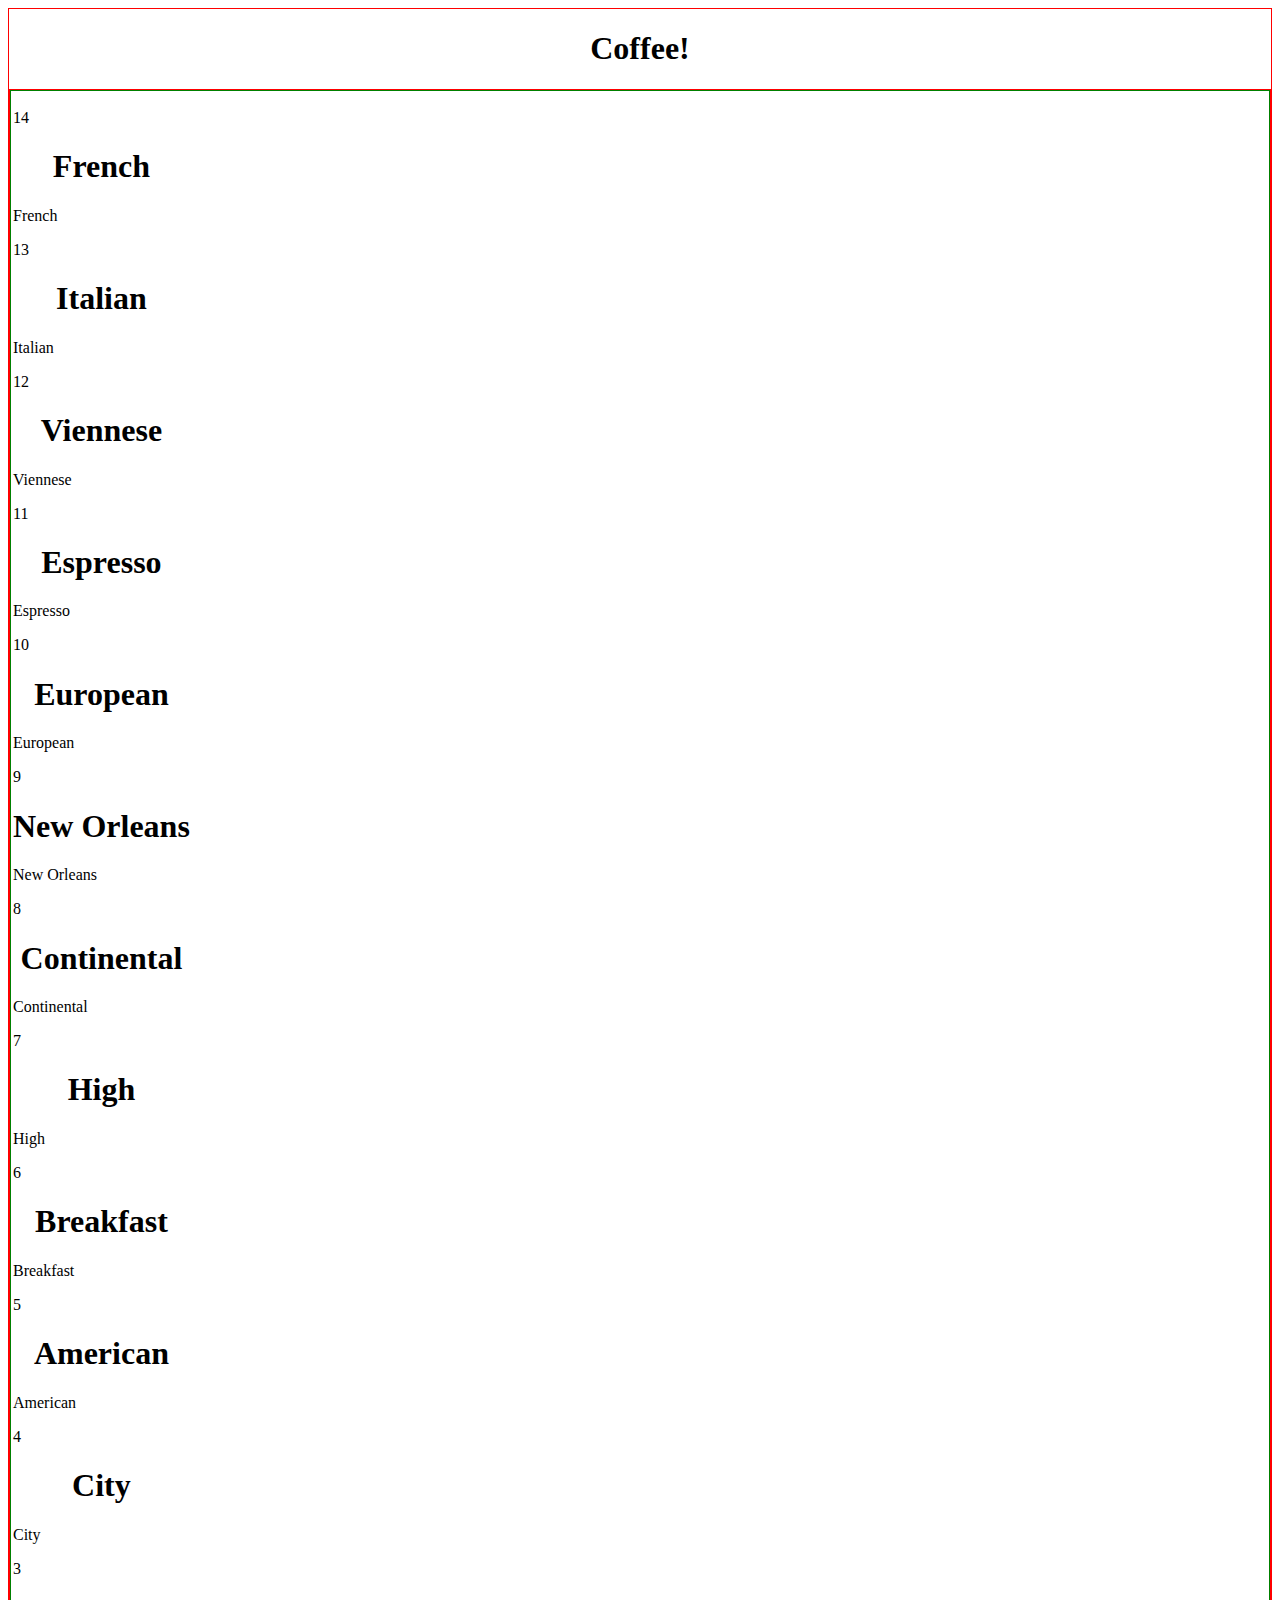
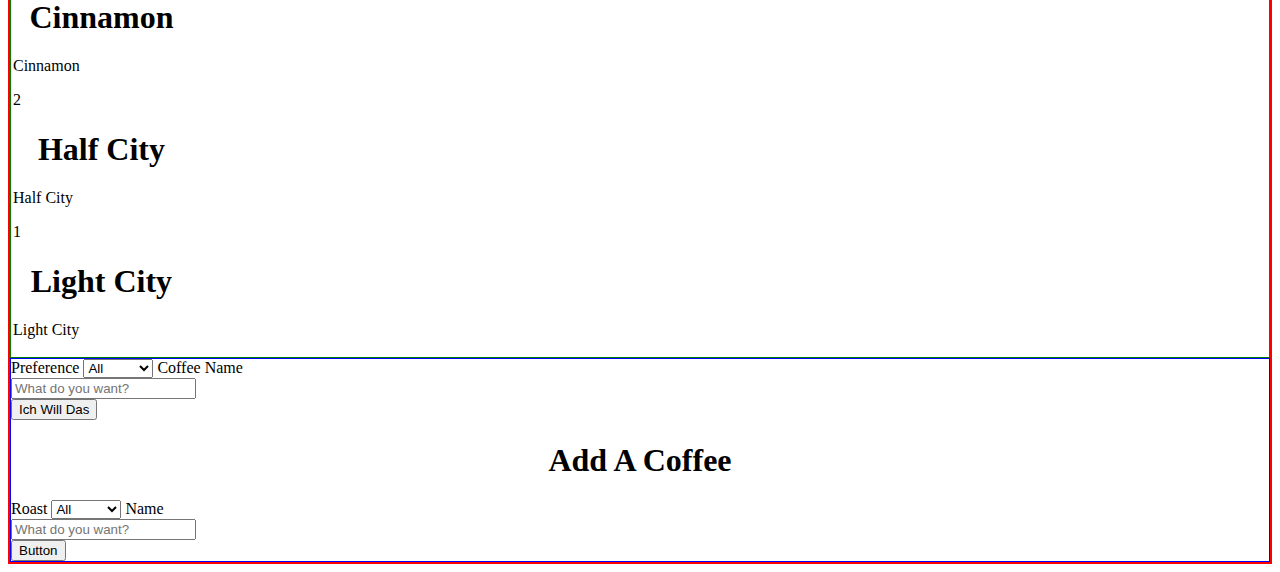
==== index.html @ 946e1666 "completed few sections" ====
<!doctype html>
<html lang="en">
<head>
    <meta charset="UTF-8">
    <meta name="viewport" content="width=device-width, user-scalable=no, initial-scale=1.0, maximum-scale=1.0, minimum-scale=1.0">
    <meta http-equiv="X-UA-Compatible" content="ie=edge">

<!--    BOOTSTRAP FOR CSS-->
    <link rel="stylesheet" href="https://cdn.jsdelivr.net/npm/bootstrap@5.2.3/dist/css/bootstrap.min.css" integrity="sha384-rbsA2VBKQhggwzxH7pPCaAqO46MgnOM80zW1RWuH61DGLwZJEdK2Kadq2F9CUG65" crossorigin="anonymous">

<!--    CSS LINK-->
    <link rel="stylesheet" href="style.css">

    <title>Whatever You Want Coffee!</title>
</head>
<body>
<div class="container">
    <div class="row">
        <div class="col"><h1>Coffee!</h1></div>

        <div class="container">
            <div class="row">
                <div class="col-6 col-left">
                    <table>
                        <tbody id="coffees"></tbody>
                    </table>
                </div>
                <div class="col-6 col-right">
                    <form class="form-inline">
                        <label for="roast-selection" class="my-1 mr-2">Preference</label>
                        <select id="roast-selection" class="form-select form-select-md" aria-label=".form-select-sm example">
                            <option class="all">All</option>
                            <option class="light">Light</option>
                            <option class="medium">Medium</option>
                            <option class="dark">Dark</option>
                        </select>

<!--                        <input id="submit" type="submit" />-->

                        <label class="my-1 mr-2" for="find">Coffee Name</label>
                        <div class="input-group mb-3">
                            <input type="search" class="form-control" placeholder="What do you want?" aria-label="Username" aria-describedby="basic-addon1" id="find">
                        </div>
                        <div class="d-grid gap-2">
                            <button class="btn btn-primary" type="button">Ich Will Das</button>
                        </div>

                    </form>

                    <h1>Add A Coffee</h1>

                    <form class="form-inline">
                        <label class="my-1 mr-2" for="inlineFormCustomSelectPref3">Roast</label>
                        <select class="form-select form-select-md" aria-label=".form-select-sm example" id="inlineFormCustomSelectPref3">
                            <option selected>All</option>
                            <option value="1">Light</option>
                            <option value="2">Medium</option>
                            <option value="3">Dark</option>
                        </select>
                        <label class="my-1 mr-2" for="inlineFormCustomSelectPref4">Name</label>
                        <div class="input-group mb-3">
                            <input type="text" class="form-control" placeholder="What do you want?" aria-label="Username" aria-describedby="basic-addon1" id="inlineFormCustomSelectPref4">
                        </div>
                        <div class="d-grid gap-2">
                            <button class="btn btn-primary" type="button">Button</button>
                        </div>
                    </form>
                </div>
            </div>
        </div>
    </div>
</div>







<script src="main.js"></script>
<script src="https://ajax.googleapis.com/ajax/libs/jquery/1.11.1/jquery.min.js"></script>
<script src="https://cdn.jsdelivr.net/npm/bootstrap@5.2.3/dist/js/bootstrap.min.js" integrity="sha384-cuYeSxntonz0PPNlHhBs68uyIAVpIIOZZ5JqeqvYYIcEL727kskC66kF92t6Xl2V" crossorigin="anonymous"></script>

</body>
</html>
---- style.css ----
*{
    box-sizing: border-box;
}
h1{
    text-align: center;
}
.container{
    border: 1px solid red;
}
table {
    /*align-items: center;*/
    /*border-collapse: collapse;*/
    /*border-radius: 10px;*/
    /*margin: 15px 0;*/
}
body{
    /*background-color: red;*/
}

th, td {
    border: 1px solid black;
    /*width: 20px;*/
    /*height: 20px;*/
    border-radius: 5px;
    padding: 5px 10px;
}
.col-left{
    border: 1px solid green;
}
.col-right{
    border: 1px solid blue;
}

/*table {*/
/*      border-collapse: separate !important;*/
/*      border-spacing: 0;*/
/*      width: 600px;*/
/*      margin: 30px;*/
/*  }*/
/*.coffee {*/
/*    border: solid #ccc 1px;*/
/*    -moz-border-radius: 6px;*/
/*    -webkit-border-radius: 6px;*/
/*    border-radius: 6px;*/
/*    -webkit-box-shadow: 0 1px 1px #ccc;*/
/*    -moz-box-shadow: 0 1px 1px #ccc;*/
/*    box-shadow: 0 1px 1px #ccc;*/
/*}*/
/*.coffee tr:hover {*/
/*    background: #ECECEC;*/
/*    -webkit-transition: all 0.1s ease-in-out;*/
/*    -moz-transition: all 0.1s ease-in-out;*/
/*    transition: all 0.1s ease-in-out;*/
/*}*/
/*.coffee td, .bordered th {*/
/*    border-left: 1px solid #ccc;*/
/*    border-top: 1px solid #ccc;*/
/*    padding: 10px;*/
/*    text-align: left;*/
/*}*/
/*.coffee th {*/
/*    background-color: #ECECEC;*/
/*    background-image: -webkit-gradient(linear, left top, left bottom, from(#F8F8F8), to(#ECECEC));*/
/*    background-image: -webkit-linear-gradient(top, #F8F8F8, #ECECEC);*/
/*    background-image: -moz-linear-gradient(top, #F8F8F8, #ECECEC);*/
/*    background-image: linear-gradient(top, #F8F8F8, #ECECEC);*/
/*    -webkit-box-shadow: 0 1px 0 rgba(255,255,255,.8) inset;*/
/*    -moz-box-shadow:0 1px 0 rgba(255,255,255,.8) inset;*/
/*    box-shadow: 0 1px 0 rgba(255,255,255,.8) inset;*/
/*    border-top: none;*/
/*    text-shadow: 0 1px 0 rgba(255,255,255,.5);*/
/*}*/
/*.coffee td:first-child, .bordered th:first-child {*/
/*    border-left: none;*/
/*}*/
/*.coffee th:first-child {*/
/*    -moz-border-radius: 6px 0 0 0;*/
/*    -webkit-border-radius: 6px 0 0 0;*/
/*    border-radius: 6px 0 0 0;*/
/*}*/
/*.coffee th:last-child {*/
/*    -moz-border-radius: 0 6px 0 0;*/
/*    -webkit-border-radius: 0 6px 0 0;*/
/*    border-radius: 0 6px 0 0;*/
/*}*/
/*.coffee th:only-child{*/
/*    -moz-border-radius: 6px 6px 0 0;*/
/*    -webkit-border-radius: 6px 6px 0 0;*/
/*    border-radius: 6px 6px 0 0;*/
/*}*/
/*.coffee tr:last-child td:first-child {*/
/*    -moz-border-radius: 0 0 0 6px;*/
/*    -webkit-border-radius: 0 0 0 6px;*/
/*    border-radius: 0 0 0 6px;*/
/*}*/
/*.coffee tr:last-child td:last-child {*/
/*    -moz-border-radius: 0 0 6px 0;*/
/*    -webkit-border-radius: 0 0 6px 0;*/
/*    border-radius: 0 0 6px 0;*/
/*}*/
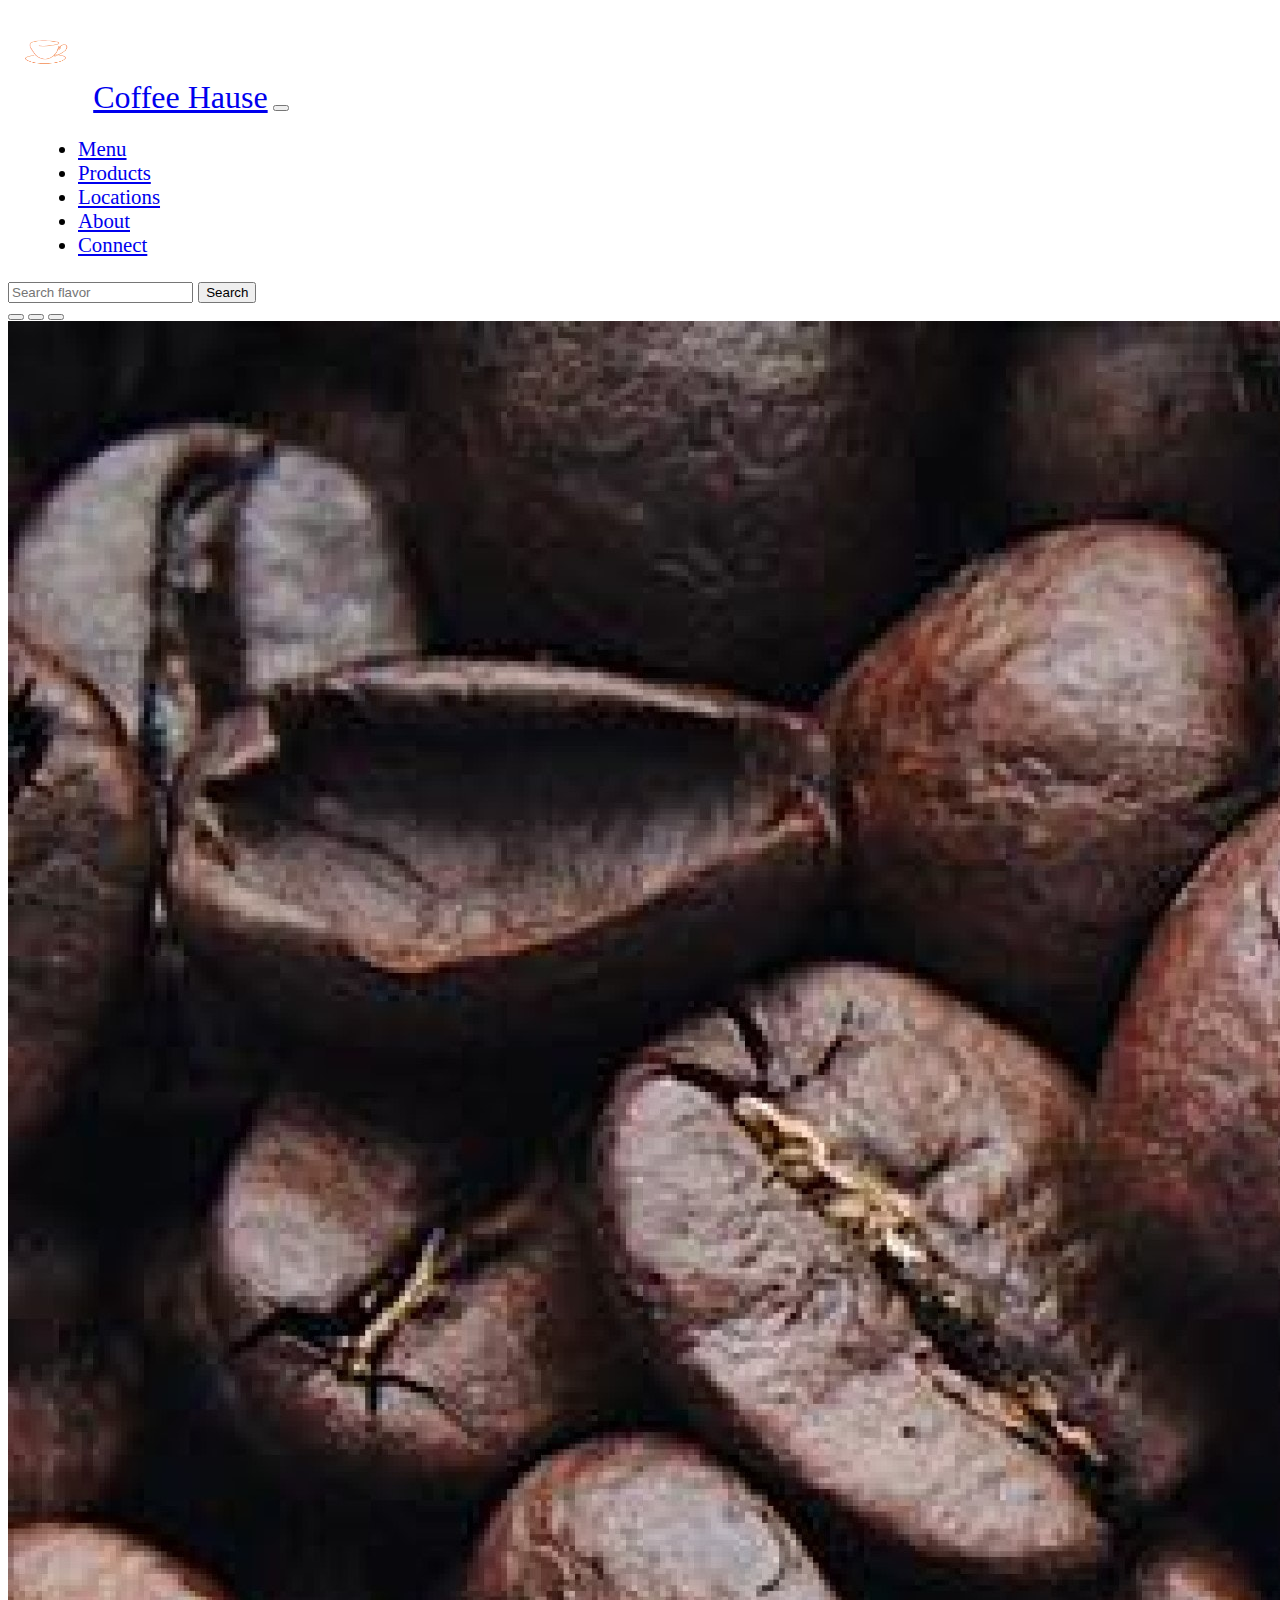
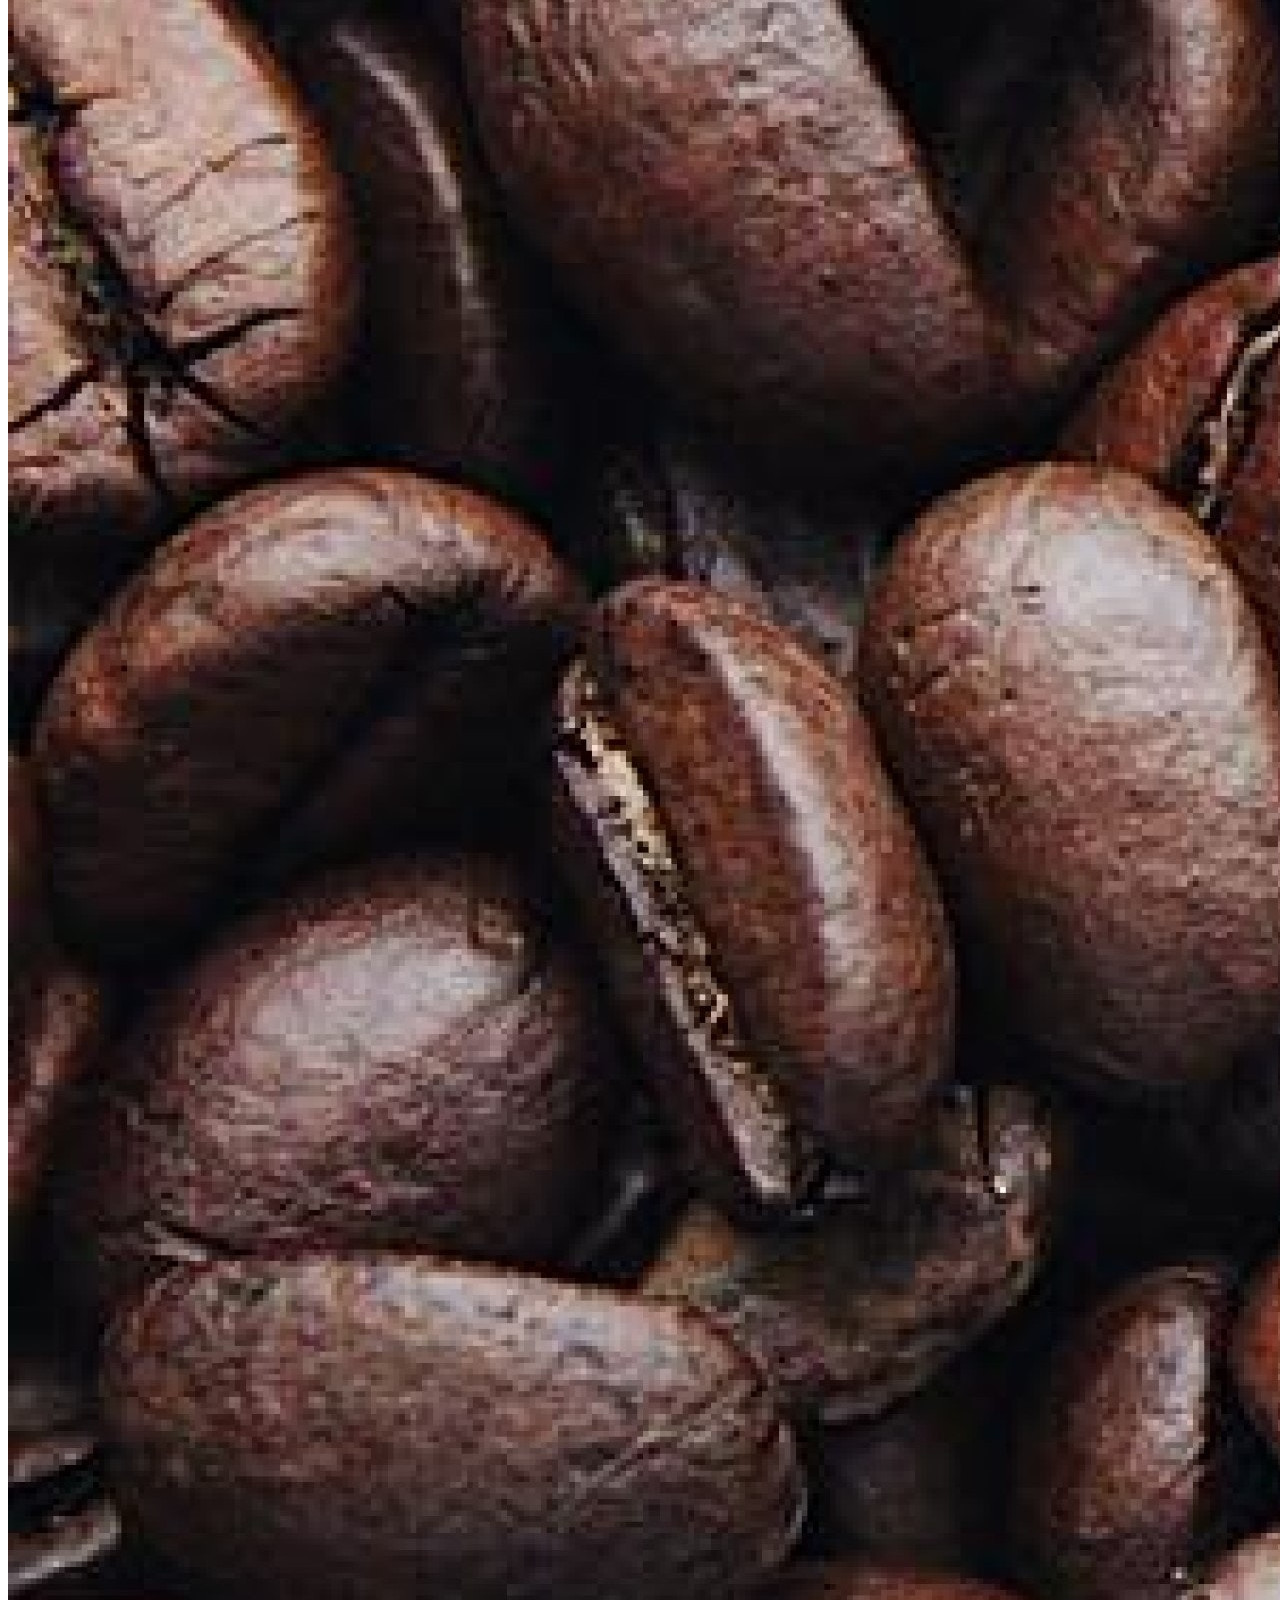
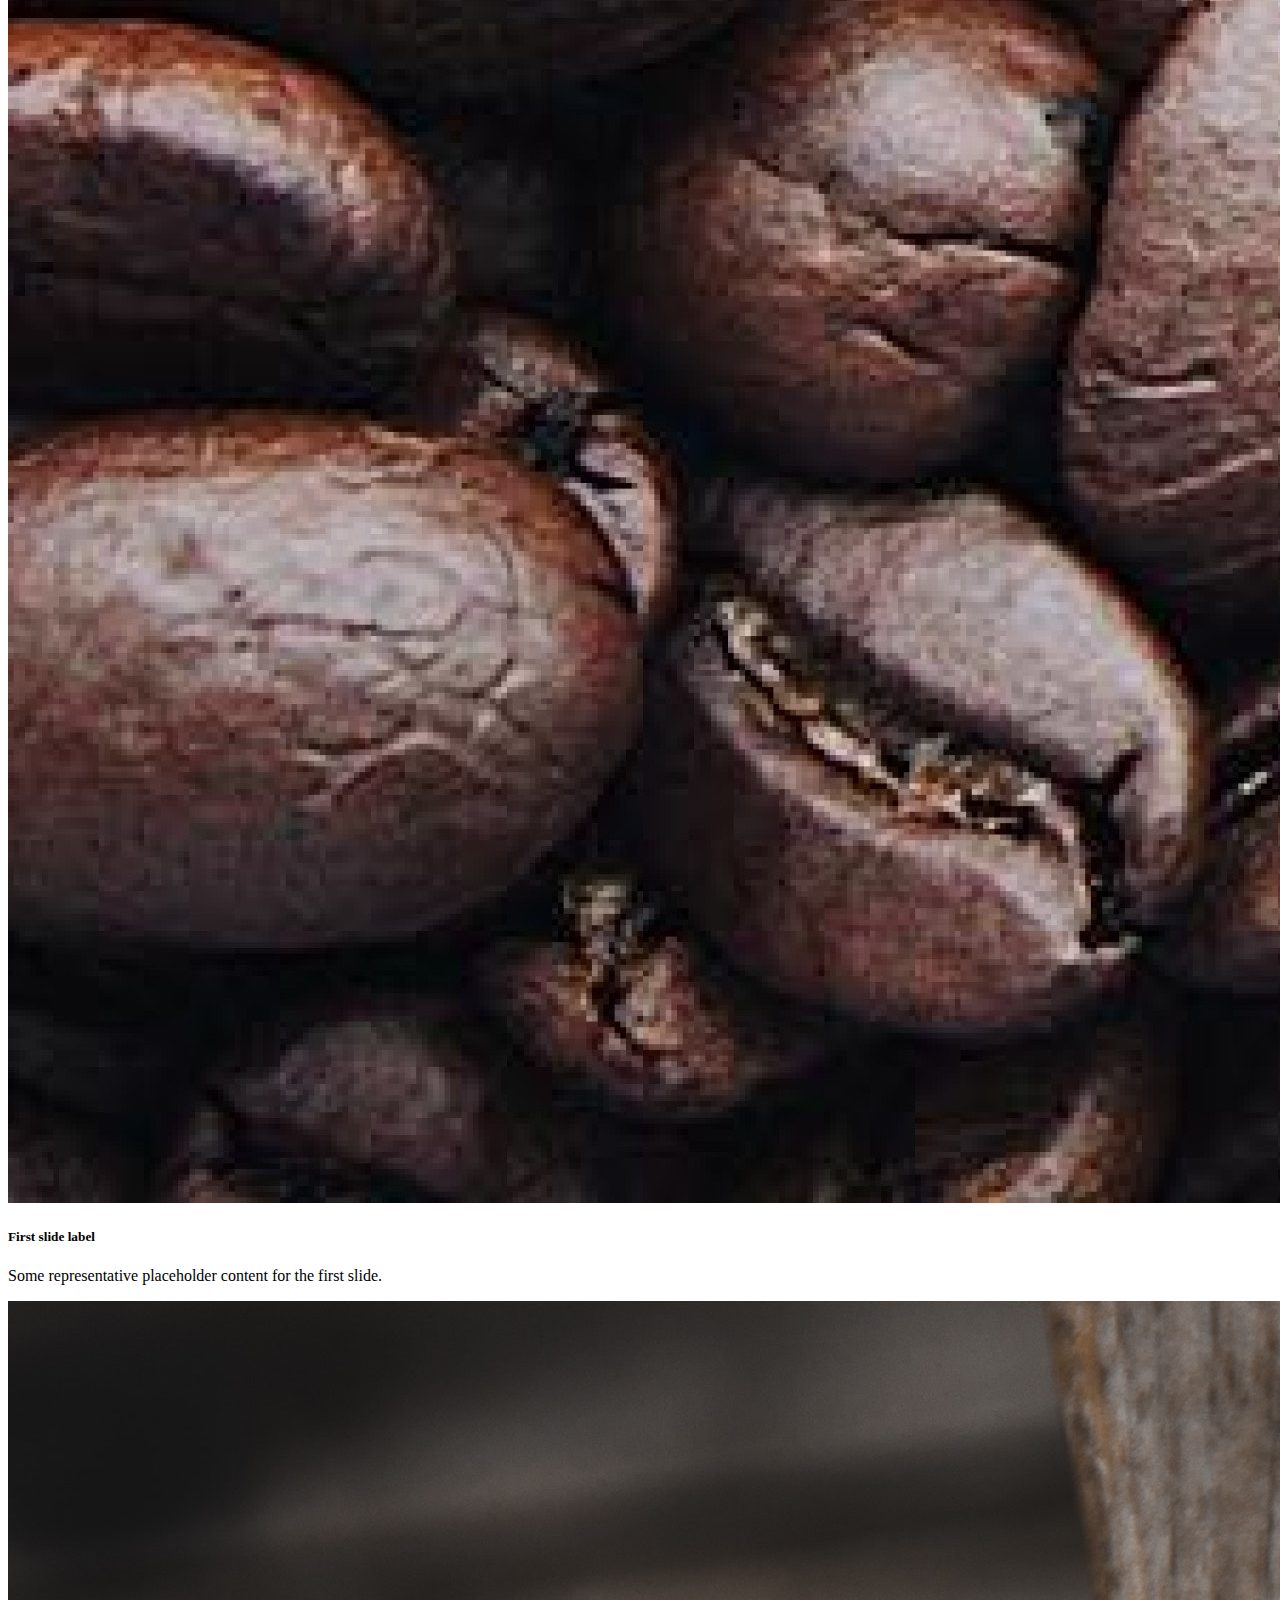
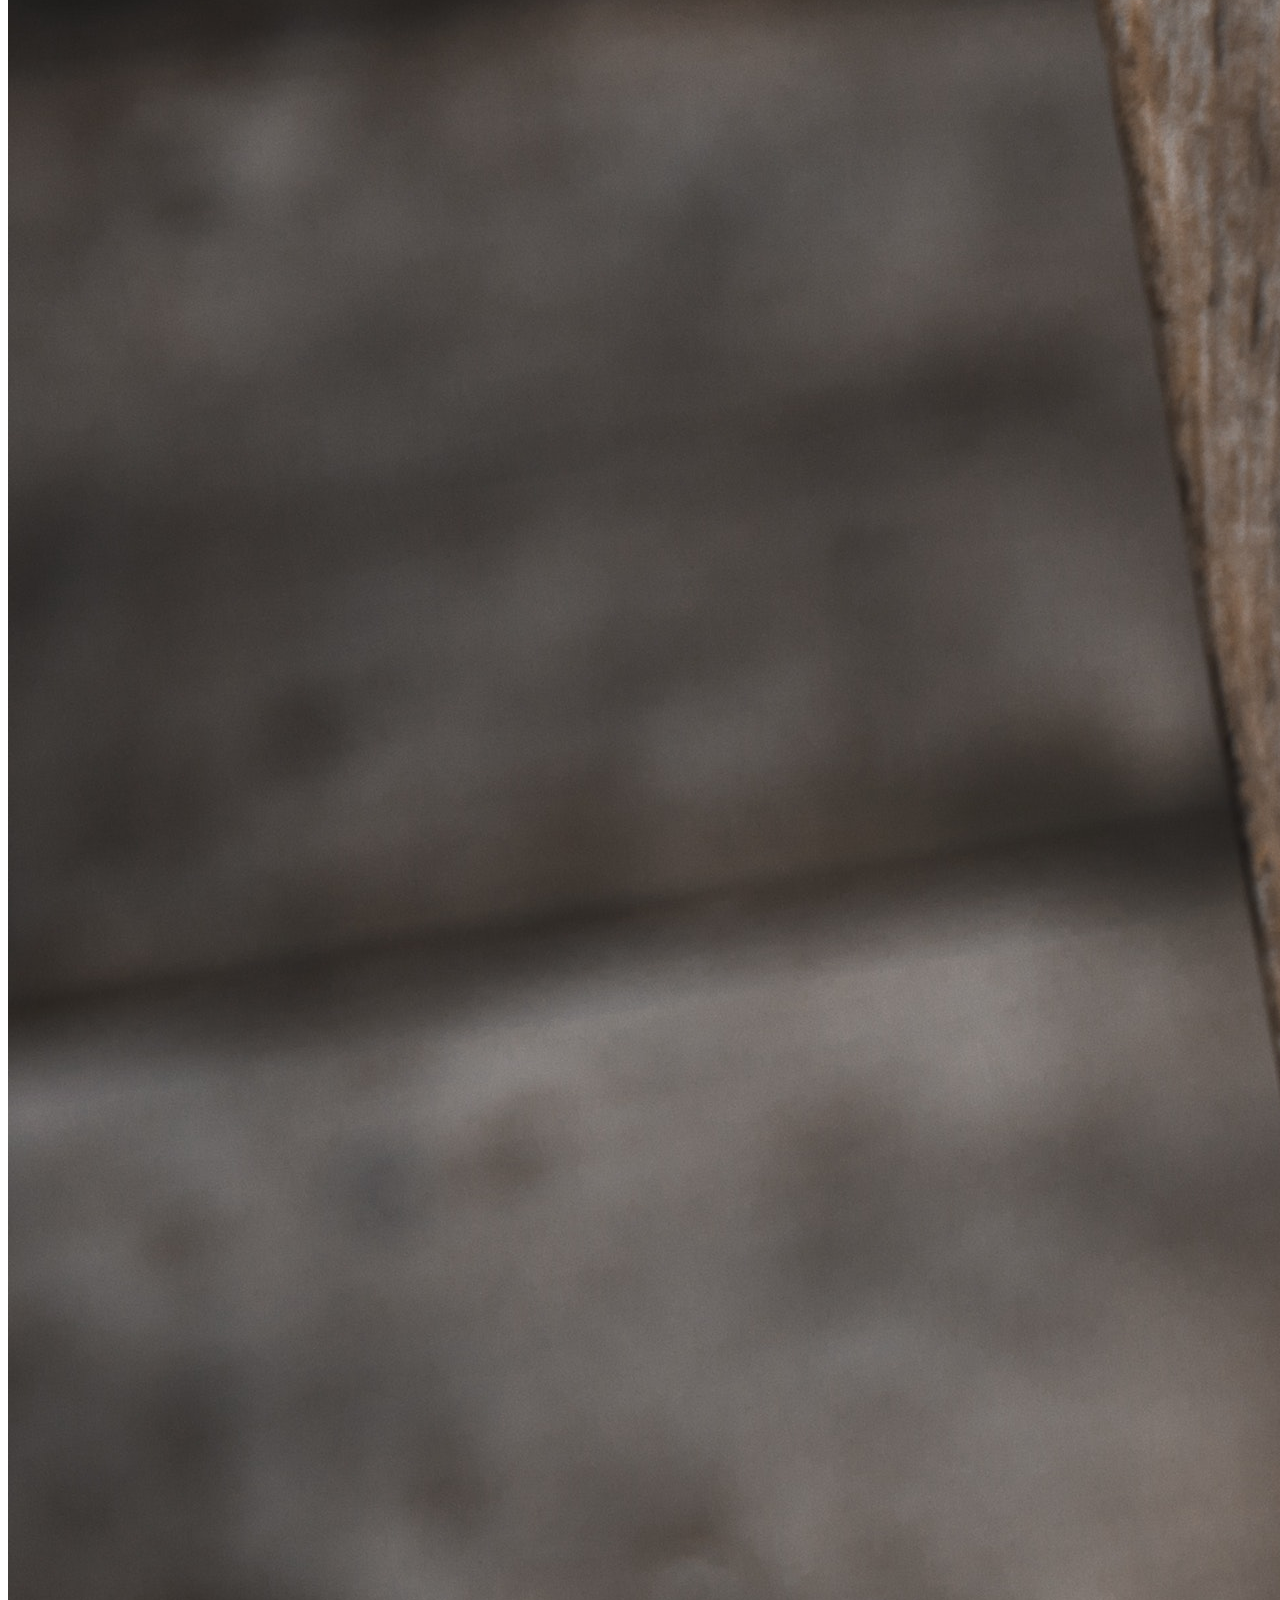
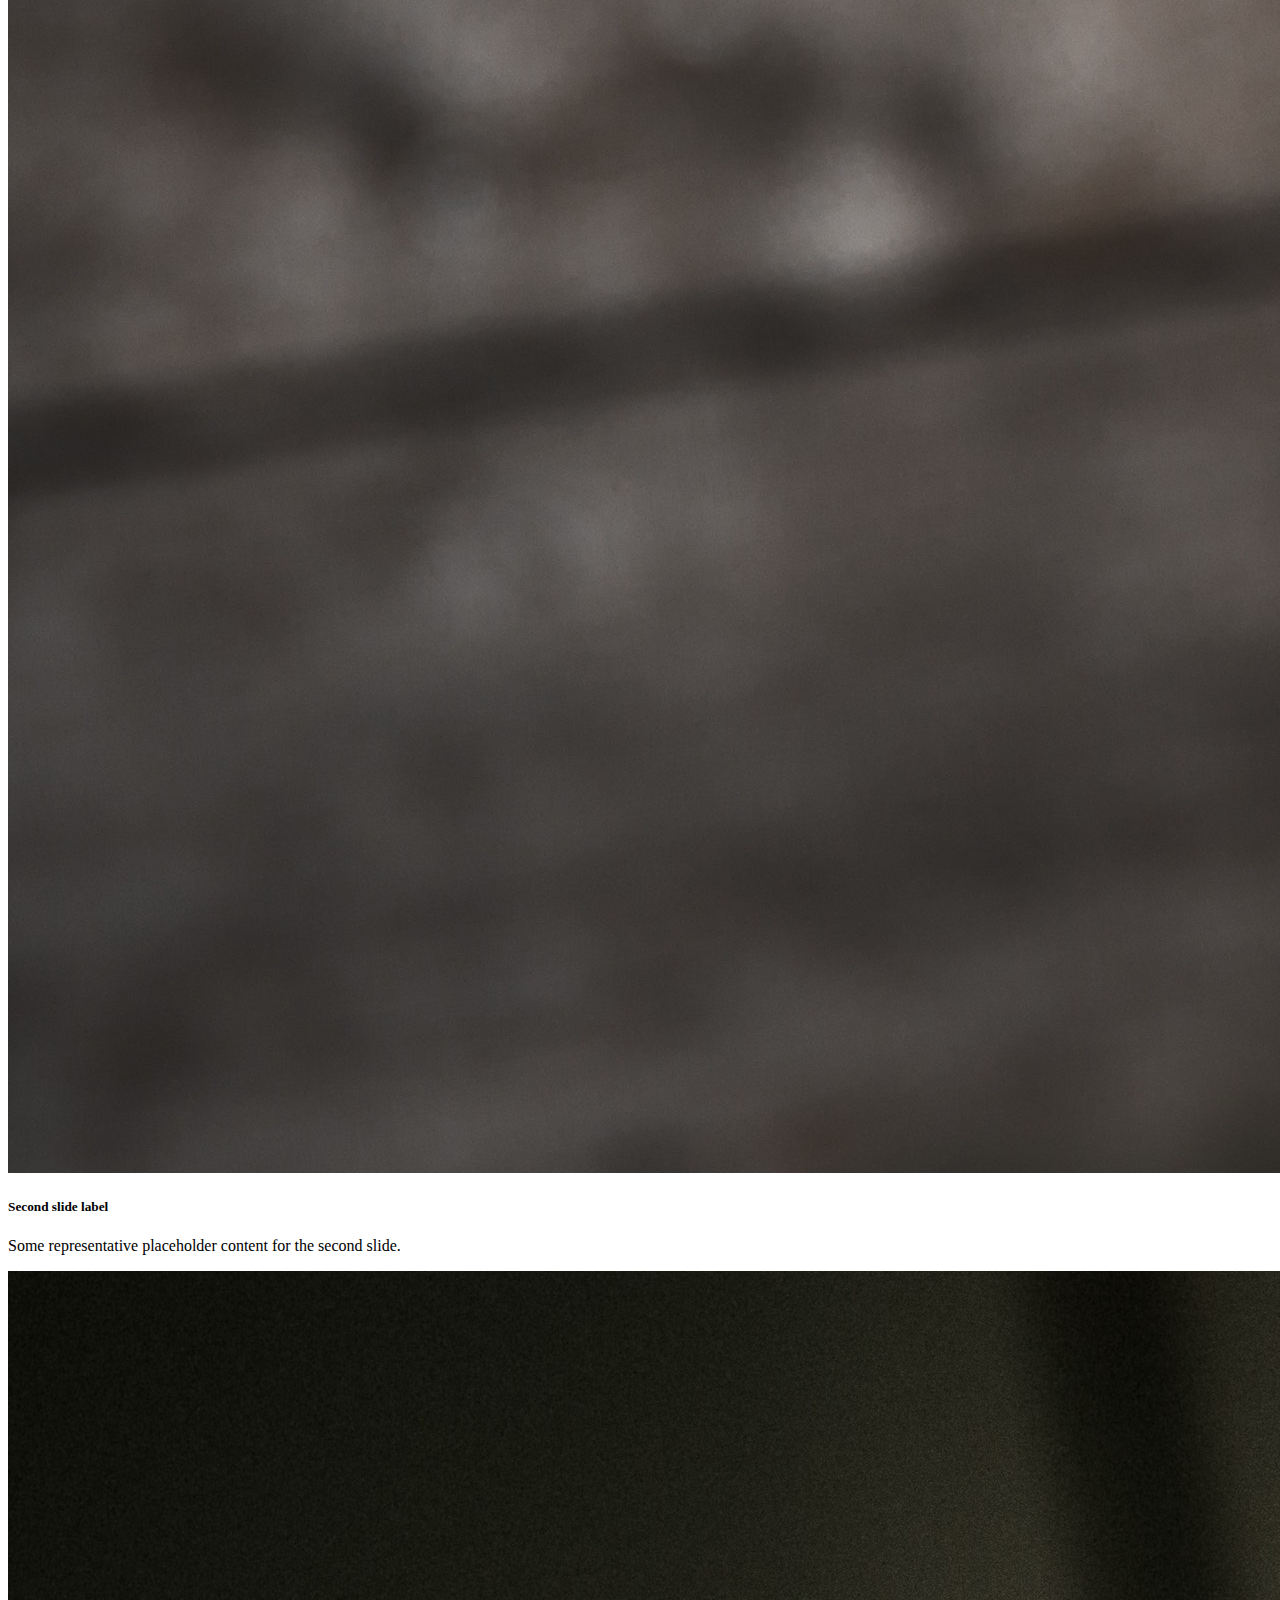
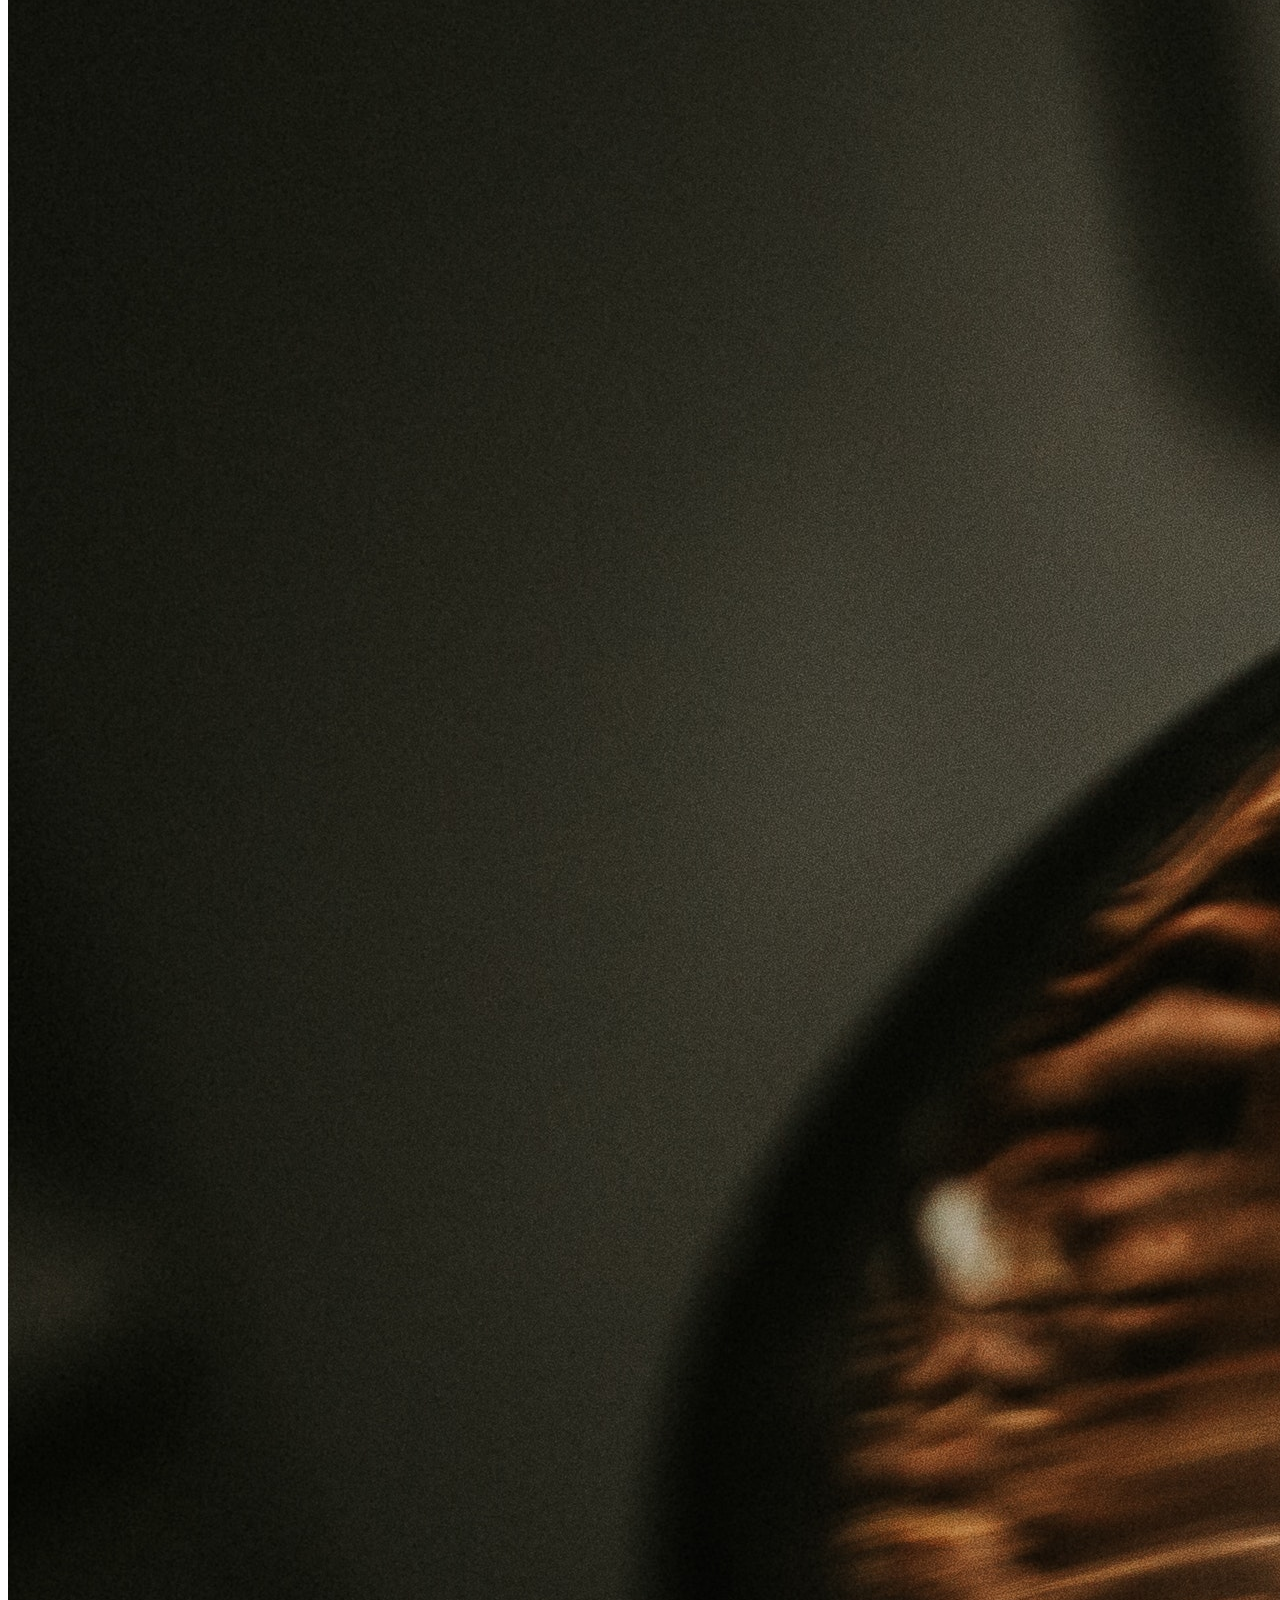
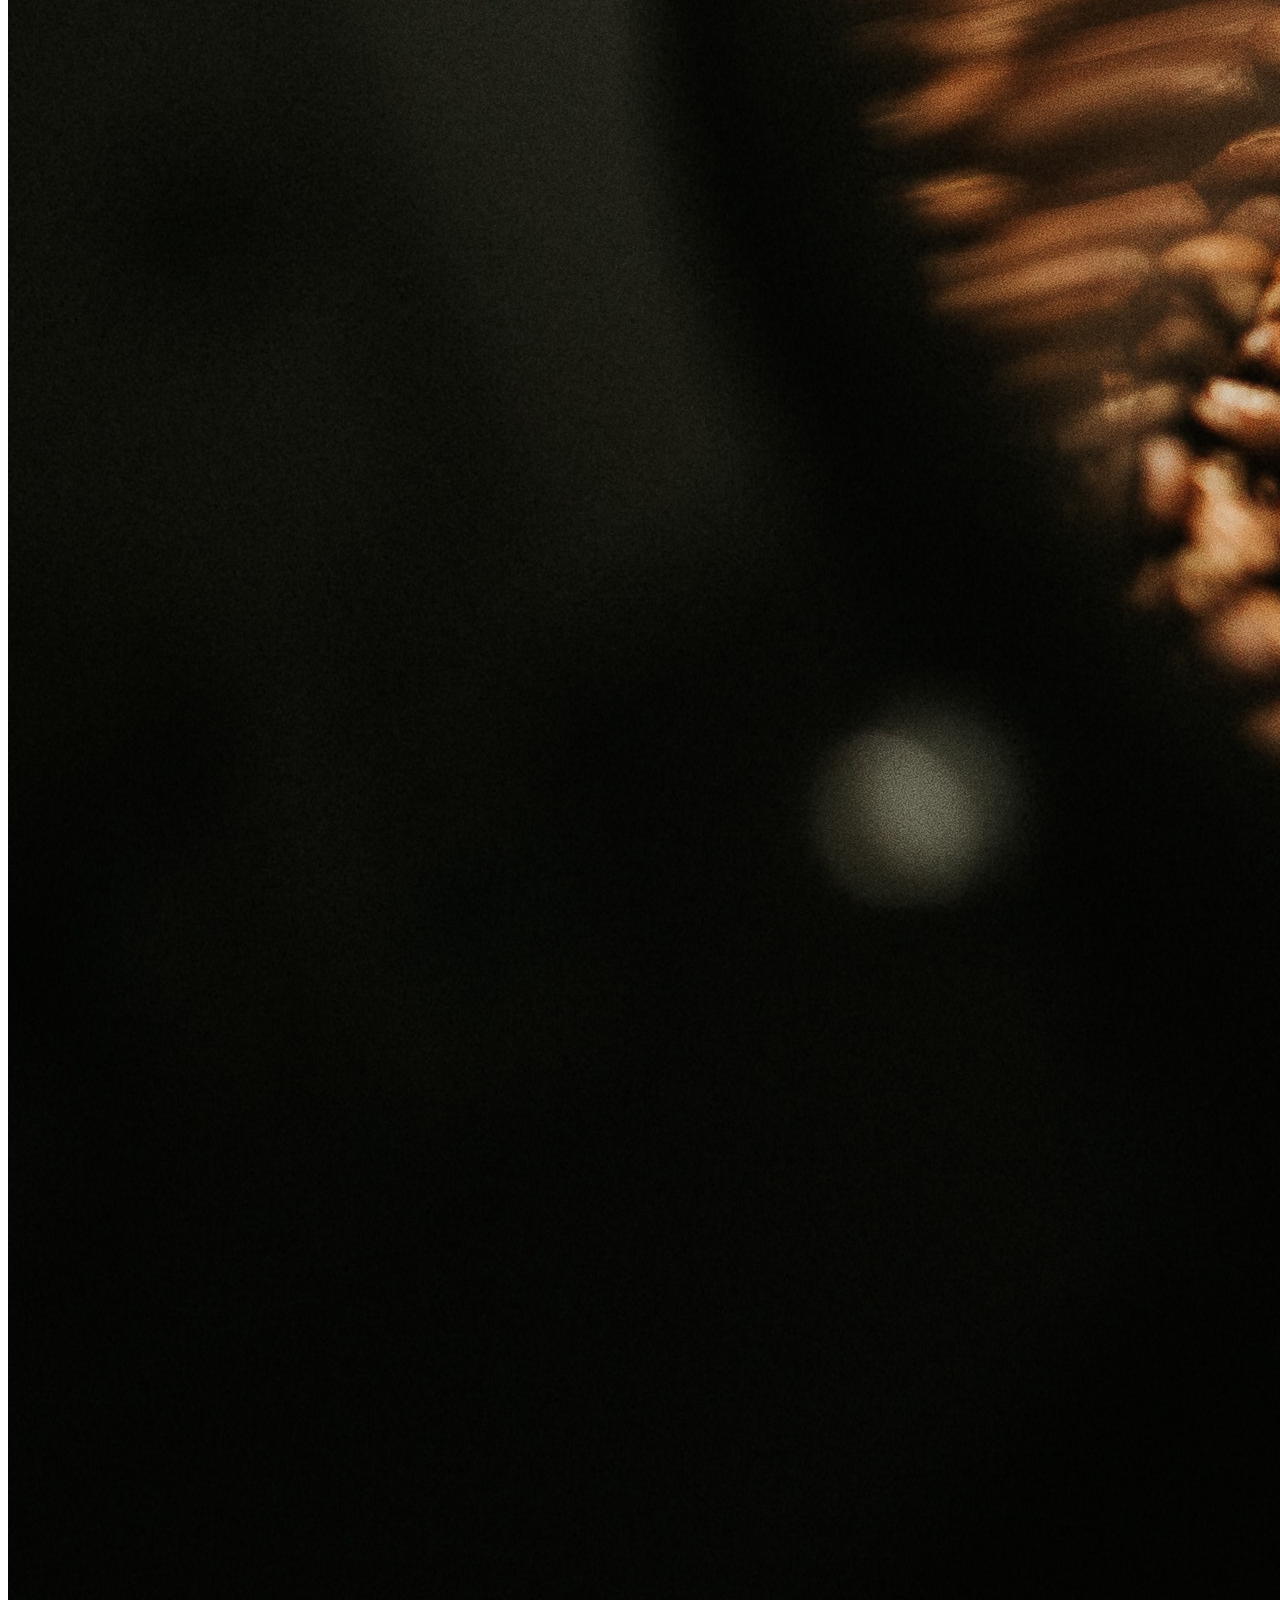
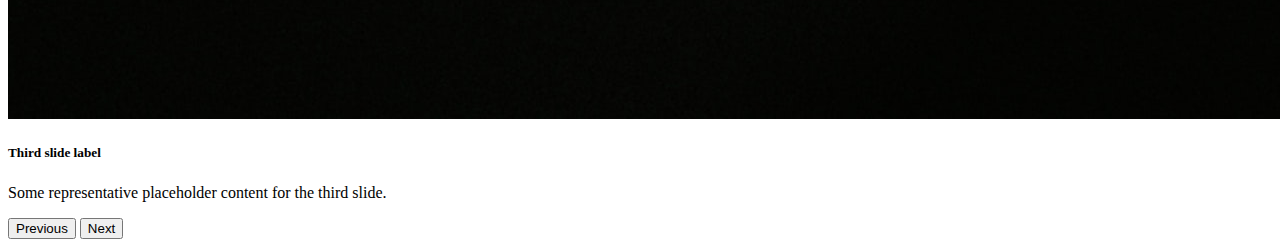
==== commit fe6be29f: "add new features" ====
--- a/index.html
+++ b/index.html
@@ -11,70 +11,138 @@
 <!--    CSS LINK-->
     <link rel="stylesheet" href="style.css">
 
-    <title>Whatever You Want Coffee!</title>
+    <title>Coffee Hause</title>
 </head>
 <body>
-<div class="container">
-    <div class="row">
-        <div class="col"><h1>Coffee!</h1></div>
-
-        <div class="container">
-            <div class="row">
-                <div class="col-6 col-left">
-                    <table>
-                        <tbody id="coffees"></tbody>
-                    </table>
-                </div>
-                <div class="col-6 col-right">
-                    <form class="form-inline">
-                        <label for="roast-selection" class="my-1 mr-2">Preference</label>
-                        <select id="roast-selection" class="form-select form-select-md" aria-label=".form-select-sm example">
-                            <option class="all">All</option>
-                            <option class="light">Light</option>
-                            <option class="medium">Medium</option>
-                            <option class="dark">Dark</option>
-                        </select>
-
-<!--                        <input id="submit" type="submit" />-->
-
-                        <label class="my-1 mr-2" for="find">Coffee Name</label>
-                        <div class="input-group mb-3">
-                            <input type="search" class="form-control" placeholder="What do you want?" aria-label="Username" aria-describedby="basic-addon1" id="find">
-                        </div>
-                        <div class="d-grid gap-2">
-                            <button class="btn btn-primary" type="button">Ich Will Das</button>
-                        </div>
-
-                    </form>
-
-                    <h1>Add A Coffee</h1>
-
-                    <form class="form-inline">
-                        <label class="my-1 mr-2" for="inlineFormCustomSelectPref3">Roast</label>
-                        <select class="form-select form-select-md" aria-label=".form-select-sm example" id="inlineFormCustomSelectPref3">
-                            <option selected>All</option>
-                            <option value="1">Light</option>
-                            <option value="2">Medium</option>
-                            <option value="3">Dark</option>
-                        </select>
-                        <label class="my-1 mr-2" for="inlineFormCustomSelectPref4">Name</label>
-                        <div class="input-group mb-3">
-                            <input type="text" class="form-control" placeholder="What do you want?" aria-label="Username" aria-describedby="basic-addon1" id="inlineFormCustomSelectPref4">
-                        </div>
-                        <div class="d-grid gap-2">
-                            <button class="btn btn-primary" type="button">Button</button>
-                        </div>
-                    </form>
-                </div>
+<header>
+    <nav class="navbar navbar-dark bg-black navbar-expand-lg bg-body-tertiary">
+        <div class="container-fluid"><img class="gif" src="image-4.gif" alt="">
+            <a class="navbar-brand" href="#">Coffee Hause</a>
+            <button class="navbar-toggler" type="button" data-bs-toggle="collapse" data-bs-target="#navbarSupportedContent" aria-controls="navbarSupportedContent" aria-expanded="false" aria-label="Toggle navigation">
+                <span class="navbar-toggler-icon"></span>
+            </button>
+            <div class="collapse navbar-collapse" id="navbarSupportedContent">
+                <ul class="navbar-nav me-auto mb-2 mb-lg-0">
+                    <li class="nav-item">
+                        <a class="nav-link active" aria-current="page" href="#">Menu</a>
+                    </li>
+                    <li class="nav-item">
+                        <a class="nav-link" href="#">Products</a>
+                    </li>
+                    <li class="nav-item">
+                        <a class="nav-link" href="#">Locations</a>
+                    </li>
+                    <li class="nav-item">
+                        <a class="nav-link" href="#">About</a>
+                    </li>
+                    <li class="nav-item">
+                        <a class="nav-link" href="#">Connect</a>
+                    </li>
+                </ul>
+                <form class="d-flex" role="search">
+                    <input class="form-control me-2" type="search" placeholder="Search flavor" aria-label="Search">
+                    <button class="btn btn-outline-light" type="submit">Search</button>
+                </form>
+            </div>
+        </div>
+    </nav>
+</header>
+<div id="carouselExampleCaptions" class="carousel slide">
+    <div class="carousel-indicators">
+        <button type="button" data-bs-target="#carouselExampleCaptions" data-bs-slide-to="0" class="active" aria-current="true" aria-label="Slide 1"></button>
+        <button type="button" data-bs-target="#carouselExampleCaptions" data-bs-slide-to="1" aria-label="Slide 2"></button>
+        <button type="button" data-bs-target="#carouselExampleCaptions" data-bs-slide-to="2" aria-label="Slide 3"></button>
+    </div>
+    <div class="carousel-inner">
+        <div class="carousel-item active">
+            <img src="image-1.jpeg" class="d-block w-100" alt="...">
+            <div class="carousel-caption d-none d-md-block">
+                <h5>First slide label</h5>
+                <p>Some representative placeholder content for the first slide.</p>
+            </div>
+        </div>
+        <div class="carousel-item">
+            <img src="image-2.jpeg" class="d-block w-100" alt="...">
+            <div class="carousel-caption d-none d-md-block">
+                <h5>Second slide label</h5>
+                <p>Some representative placeholder content for the second slide.</p>
+            </div>
+        </div>
+        <div class="carousel-item">
+            <img src="image-3.jpeg" class="d-block w-100" alt="...">
+            <div class="carousel-caption d-none d-md-block">
+                <h5>Third slide label</h5>
+                <p>Some representative placeholder content for the third slide.</p>
             </div>
         </div>
     </div>
+    <button class="carousel-control-prev" type="button" data-bs-target="#carouselExampleCaptions" data-bs-slide="prev">
+        <span class="carousel-control-prev-icon" aria-hidden="true"></span>
+        <span class="visually-hidden">Previous</span>
+    </button>
+    <button class="carousel-control-next" type="button" data-bs-target="#carouselExampleCaptions" data-bs-slide="next">
+        <span class="carousel-control-next-icon" aria-hidden="true"></span>
+        <span class="visually-hidden">Next</span>
+    </button>
 </div>
+<!--<main>-->
+<!--    <div class="container">-->
+<!--        <div class="row">-->
+<!--            <div class="col"><h1>Coffee!</h1></div>-->
 
+<!--            <div class="container-fluid">-->
+<!--                <div class="row">-->
+<!--                    <div class="col-6 col-left">-->
+<!--                        <table>-->
+<!--                            <tbody id="coffees"></tbody>-->
+<!--                        </table>-->
+<!--                    </div>-->
+<!--                    <div class="col-6 col-right">-->
+<!--                        <form class="form-inline">-->
+<!--                            <label for="roast-selection" class="my-1 mr-2">Preference</label>-->
+<!--                            <select id="roast-selection" class="form-select form-select-md" aria-label=".form-select-sm example">-->
+<!--                                <option class="all">All</option>-->
+<!--                                <option class="light">Light</option>-->
+<!--                                <option class="medium">Medium</option>-->
+<!--                                <option class="dark">Dark</option>-->
+<!--                            </select>-->
 
+<!--                            &lt;!&ndash;                        <input id="submit" type="submit" />&ndash;&gt;-->
 
+<!--                            <label class="my-1 mr-2" for="find">Coffee Name</label>-->
+<!--                            <div class="input-group mb-3">-->
+<!--                                <input type="search" class="form-control" placeholder="What do you want?" aria-label="Username" aria-describedby="basic-addon1" id="find">-->
+<!--                            </div>-->
+<!--                            <div class="d-grid gap-2">-->
+<!--                                <button class="btn btn-primary" type="button">Ich Will Das</button>-->
+<!--                            </div>-->
 
+<!--                        </form>-->
 
+<!--                        <h1>Add A Coffee</h1>-->
+
+<!--                        <form class="form-inline">-->
+<!--                            <label class="my-1 mr-2" for="inlineFormCustomSelectPref3">Roast</label>-->
+<!--                            <select class="form-select form-select-md" aria-label=".form-select-sm example" id="inlineFormCustomSelectPref3">-->
+<!--                                <option selected>All</option>-->
+<!--                                <option value="1">Light</option>-->
+<!--                                <option value="2">Medium</option>-->
+<!--                                <option value="3">Dark</option>-->
+<!--                            </select>-->
+<!--                            <label class="my-1 mr-2" for="inlineFormCustomSelectPref4">Name</label>-->
+<!--                            <div class="input-group mb-3">-->
+<!--                                <input type="text" class="form-control" placeholder="What do you want?" aria-label="Username" aria-describedby="basic-addon1" id="inlineFormCustomSelectPref4">-->
+<!--                            </div>-->
+<!--                            <div class="d-grid gap-2">-->
+<!--                                <button class="btn btn-primary" type="button">Button</button>-->
+<!--                            </div>-->
+<!--                        </form>-->
+<!--                    </div>-->
+<!--                </div>-->
+<!--            </div>-->
+<!--        </div>-->
+<!--    </div>-->
+<!--</main>-->
 
 
 <script src="main.js"></script>
--- a/style.css
+++ b/style.css
@@ -1,100 +1,122 @@
-*{
-    box-sizing: border-box;
+.gif{
+    width: 80px;
+    height: 60px;
+    margin-bottom: 40px;
 }
-h1{
-    text-align: center;
+.navbar{
+    font-family: "Corsiva Hebrew";
+    font-size: 1.3rem;
 }
-.container{
-    border: 1px solid red;
+.navbar-brand{
+    font-size: 2rem;
 }
-table {
-    /*align-items: center;*/
-    /*border-collapse: collapse;*/
-    /*border-radius: 10px;*/
-    /*margin: 15px 0;*/
+.nav-item{
+    margin-left: 30px;
 }
-body{
-    /*background-color: red;*/
-}
+/**{*/
+/*    box-sizing: border-box;*/
+/*}*/
+/*h1{*/
+/*    !*text-align: left;*!*/
+/*}*/
+/*p{*/
+/*    !*text-align: left;*!*/
+/*}*/
+/*.container{*/
+/*    border: 1px solid red;*/
+/*}*/
+/*table {*/
+/*    !*align-items: center;*!*/
+/*    !*border-collapse: collapse;*!*/
+/*    !*border-radius: 10px;*!*/
+/*    !*margin: 15px 0;*!*/
+/*    !*border-collapse: separate !important;*!*/
+/*    !*border-spacing: 0;*!*/
+/*    !*width: 200px;*!*/
+/*    !*height: 200px;*!*/
+/*    margin: 30px;*/
+/*    !*border: 1px solid red;*!*/
+/*}*/
+/*.coffee{*/
+/*    border: 1px solid red;*/
+/*    border-radius: 10px;*/
+/*    width: 200px;*/
+/*    height: 100px;*/
+/*    margin-bottom: 20px;*/
+/*}*/
+/*th, td {*/
+/*    border: 1px solid orange;*/
+/*    width: 200px;*/
+/*    height: 200px;*/
+/*    !*border-radius: 5px;*!*/
+/*    !*padding: 5px 10px;*!*/
+/*    padding: 100px;*/
+/*}*/
+/*.col-left{*/
+/*    border: 1px solid green;*/
+/*}*/
+/*.col-right{*/
+/*    border: 1px solid blue;*/
+/*}*/
 
-th, td {
-    border: 1px solid black;
-    /*width: 20px;*/
-    /*height: 20px;*/
-    border-radius: 5px;
-    padding: 5px 10px;
-}
-.col-left{
-    border: 1px solid green;
-}
-.col-right{
-    border: 1px solid blue;
-}
-
-/*table {*/
-/*      border-collapse: separate !important;*/
-/*      border-spacing: 0;*/
-/*      width: 600px;*/
-/*      margin: 30px;*/
-/*  }*/
-/*.coffee {*/
-/*    border: solid #ccc 1px;*/
-/*    -moz-border-radius: 6px;*/
-/*    -webkit-border-radius: 6px;*/
-/*    border-radius: 6px;*/
-/*    -webkit-box-shadow: 0 1px 1px #ccc;*/
-/*    -moz-box-shadow: 0 1px 1px #ccc;*/
-/*    box-shadow: 0 1px 1px #ccc;*/
-/*}*/
-/*.coffee tr:hover {*/
-/*    background: #ECECEC;*/
-/*    -webkit-transition: all 0.1s ease-in-out;*/
-/*    -moz-transition: all 0.1s ease-in-out;*/
-/*    transition: all 0.1s ease-in-out;*/
-/*}*/
-/*.coffee td, .bordered th {*/
-/*    border-left: 1px solid #ccc;*/
-/*    border-top: 1px solid #ccc;*/
-/*    padding: 10px;*/
-/*    text-align: left;*/
-/*}*/
-/*.coffee th {*/
-/*    background-color: #ECECEC;*/
-/*    background-image: -webkit-gradient(linear, left top, left bottom, from(#F8F8F8), to(#ECECEC));*/
-/*    background-image: -webkit-linear-gradient(top, #F8F8F8, #ECECEC);*/
-/*    background-image: -moz-linear-gradient(top, #F8F8F8, #ECECEC);*/
-/*    background-image: linear-gradient(top, #F8F8F8, #ECECEC);*/
-/*    -webkit-box-shadow: 0 1px 0 rgba(255,255,255,.8) inset;*/
-/*    -moz-box-shadow:0 1px 0 rgba(255,255,255,.8) inset;*/
-/*    box-shadow: 0 1px 0 rgba(255,255,255,.8) inset;*/
-/*    border-top: none;*/
-/*    text-shadow: 0 1px 0 rgba(255,255,255,.5);*/
-/*}*/
-/*.coffee td:first-child, .bordered th:first-child {*/
-/*    border-left: none;*/
-/*}*/
-/*.coffee th:first-child {*/
-/*    -moz-border-radius: 6px 0 0 0;*/
-/*    -webkit-border-radius: 6px 0 0 0;*/
-/*    border-radius: 6px 0 0 0;*/
-/*}*/
-/*.coffee th:last-child {*/
-/*    -moz-border-radius: 0 6px 0 0;*/
-/*    -webkit-border-radius: 0 6px 0 0;*/
-/*    border-radius: 0 6px 0 0;*/
-/*}*/
-/*.coffee th:only-child{*/
-/*    -moz-border-radius: 6px 6px 0 0;*/
-/*    -webkit-border-radius: 6px 6px 0 0;*/
-/*    border-radius: 6px 6px 0 0;*/
-/*}*/
-/*.coffee tr:last-child td:first-child {*/
-/*    -moz-border-radius: 0 0 0 6px;*/
-/*    -webkit-border-radius: 0 0 0 6px;*/
-/*    border-radius: 0 0 0 6px;*/
-/*}*/
-/*.coffee tr:last-child td:last-child {*/
-/*    -moz-border-radius: 0 0 6px 0;*/
-/*    -webkit-border-radius: 0 0 6px 0;*/
-/*    border-radius: 0 0 6px 0;*/
-/*}*/+/*!*.coffee {*!*/
+/*!*    border: solid #ccc 1px;*!*/
+/*!*    -moz-border-radius: 6px;*!*/
+/*!*    -webkit-border-radius: 6px;*!*/
+/*!*    border-radius: 6px;*!*/
+/*!*    -webkit-box-shadow: 0 1px 1px #ccc;*!*/
+/*!*    -moz-box-shadow: 0 1px 1px #ccc;*!*/
+/*!*    box-shadow: 0 1px 1px #ccc;*!*/
+/*!*}*!*/
+/*!*.coffee tr:hover {*!*/
+/*!*    background: #ECECEC;*!*/
+/*!*    -webkit-transition: all 0.1s ease-in-out;*!*/
+/*!*    -moz-transition: all 0.1s ease-in-out;*!*/
+/*!*    transition: all 0.1s ease-in-out;*!*/
+/*!*}*!*/
+/*!*.coffee td, .bordered th {*!*/
+/*!*    border-left: 1px solid #ccc;*!*/
+/*!*    border-top: 1px solid #ccc;*!*/
+/*!*    padding: 10px;*!*/
+/*!*    text-align: left;*!*/
+/*!*}*!*/
+/*!*.coffee th {*!*/
+/*!*    background-color: #ECECEC;*!*/
+/*!*    background-image: -webkit-gradient(linear, left top, left bottom, from(#F8F8F8), to(#ECECEC));*!*/
+/*!*    background-image: -webkit-linear-gradient(top, #F8F8F8, #ECECEC);*!*/
+/*!*    background-image: -moz-linear-gradient(top, #F8F8F8, #ECECEC);*!*/
+/*!*    background-image: linear-gradient(top, #F8F8F8, #ECECEC);*!*/
+/*!*    -webkit-box-shadow: 0 1px 0 rgba(255,255,255,.8) inset;*!*/
+/*!*    -moz-box-shadow:0 1px 0 rgba(255,255,255,.8) inset;*!*/
+/*!*    box-shadow: 0 1px 0 rgba(255,255,255,.8) inset;*!*/
+/*!*    border-top: none;*!*/
+/*!*    text-shadow: 0 1px 0 rgba(255,255,255,.5);*!*/
+/*!*}*!*/
+/*!*.coffee td:first-child, .bordered th:first-child {*!*/
+/*!*    border-left: none;*!*/
+/*!*}*!*/
+/*!*.coffee th:first-child {*!*/
+/*!*    -moz-border-radius: 6px 0 0 0;*!*/
+/*!*    -webkit-border-radius: 6px 0 0 0;*!*/
+/*!*    border-radius: 6px 0 0 0;*!*/
+/*!*}*!*/
+/*!*.coffee th:last-child {*!*/
+/*!*    -moz-border-radius: 0 6px 0 0;*!*/
+/*!*    -webkit-border-radius: 0 6px 0 0;*!*/
+/*!*    border-radius: 0 6px 0 0;*!*/
+/*!*}*!*/
+/*!*.coffee th:only-child{*!*/
+/*!*    -moz-border-radius: 6px 6px 0 0;*!*/
+/*!*    -webkit-border-radius: 6px 6px 0 0;*!*/
+/*!*    border-radius: 6px 6px 0 0;*!*/
+/*!*}*!*/
+/*!*.coffee tr:last-child td:first-child {*!*/
+/*!*    -moz-border-radius: 0 0 0 6px;*!*/
+/*!*    -webkit-border-radius: 0 0 0 6px;*!*/
+/*!*    border-radius: 0 0 0 6px;*!*/
+/*!*}*!*/
+/*!*.coffee tr:last-child td:last-child {*!*/
+/*!*    -moz-border-radius: 0 0 6px 0;*!*/
+/*!*    -webkit-border-radius: 0 0 6px 0;*!*/
+/*!*    border-radius: 0 0 6px 0;*!*/
+/*!*}*!*/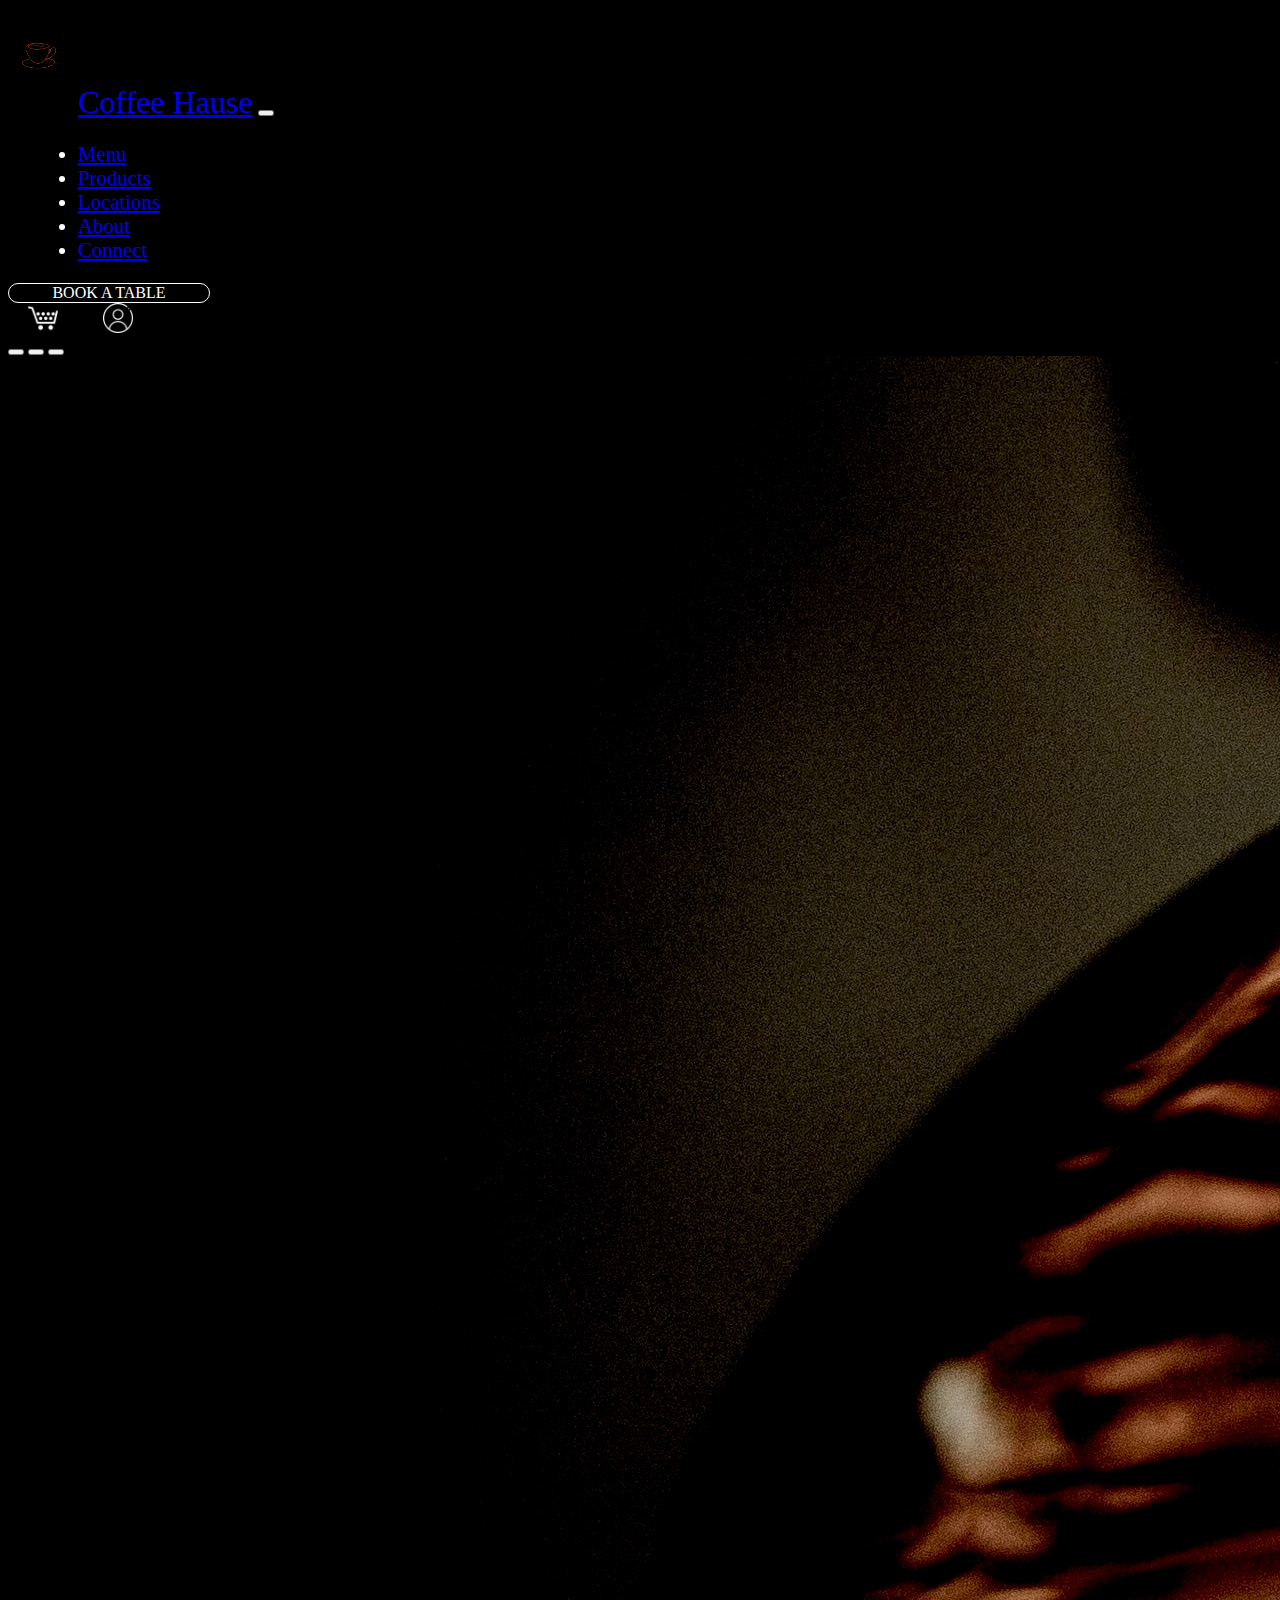
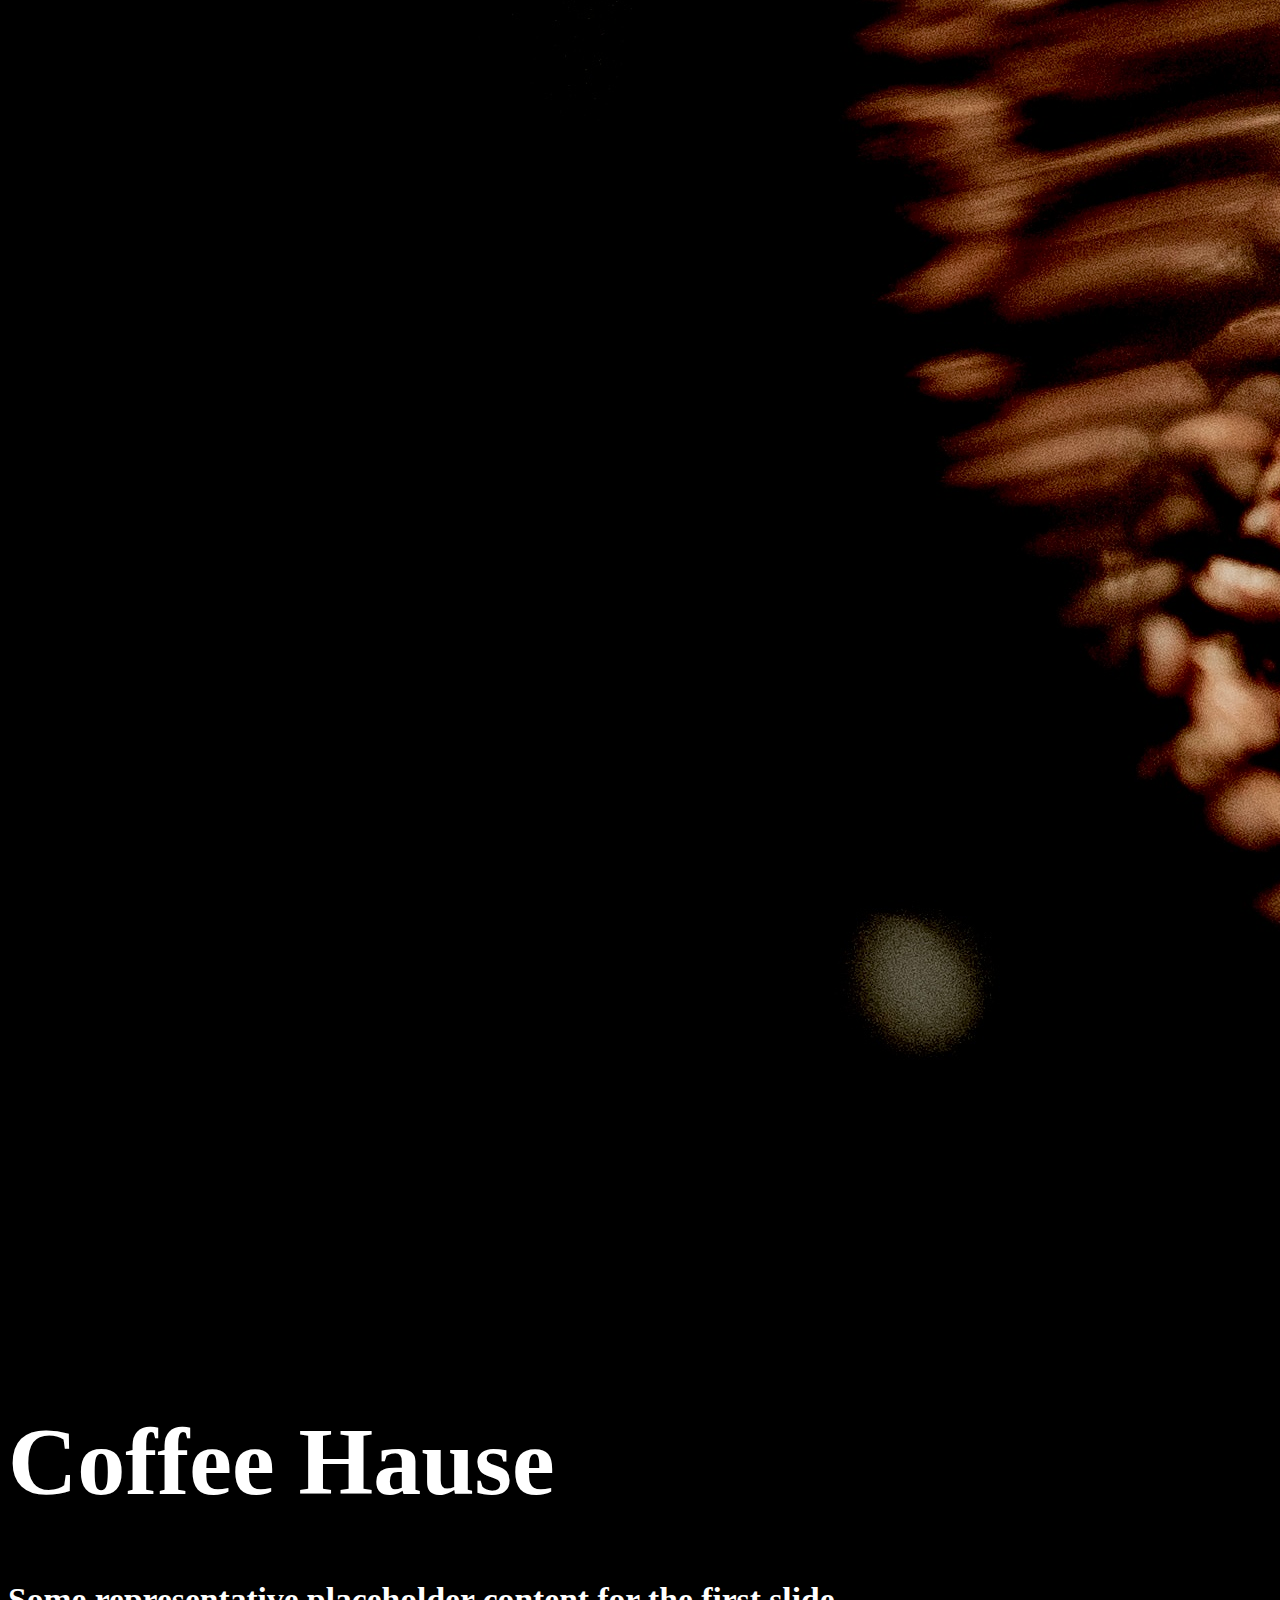
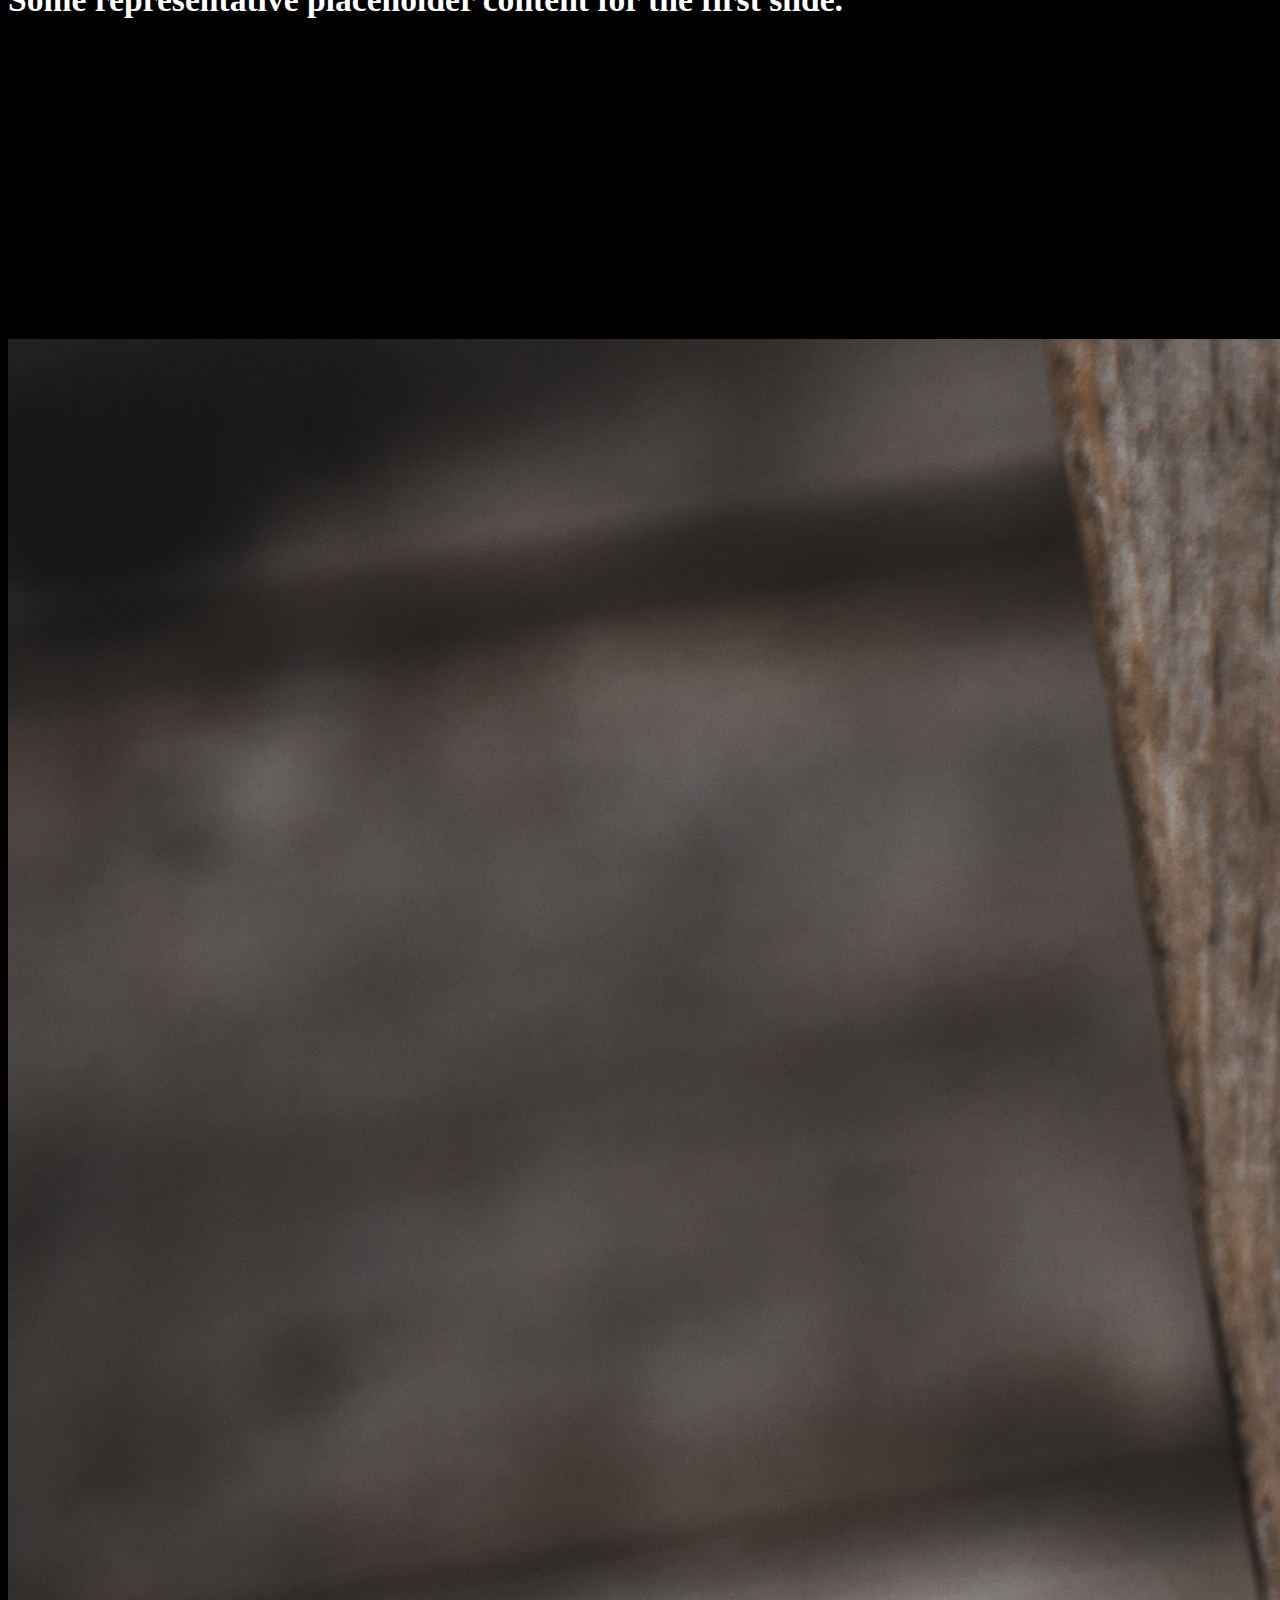
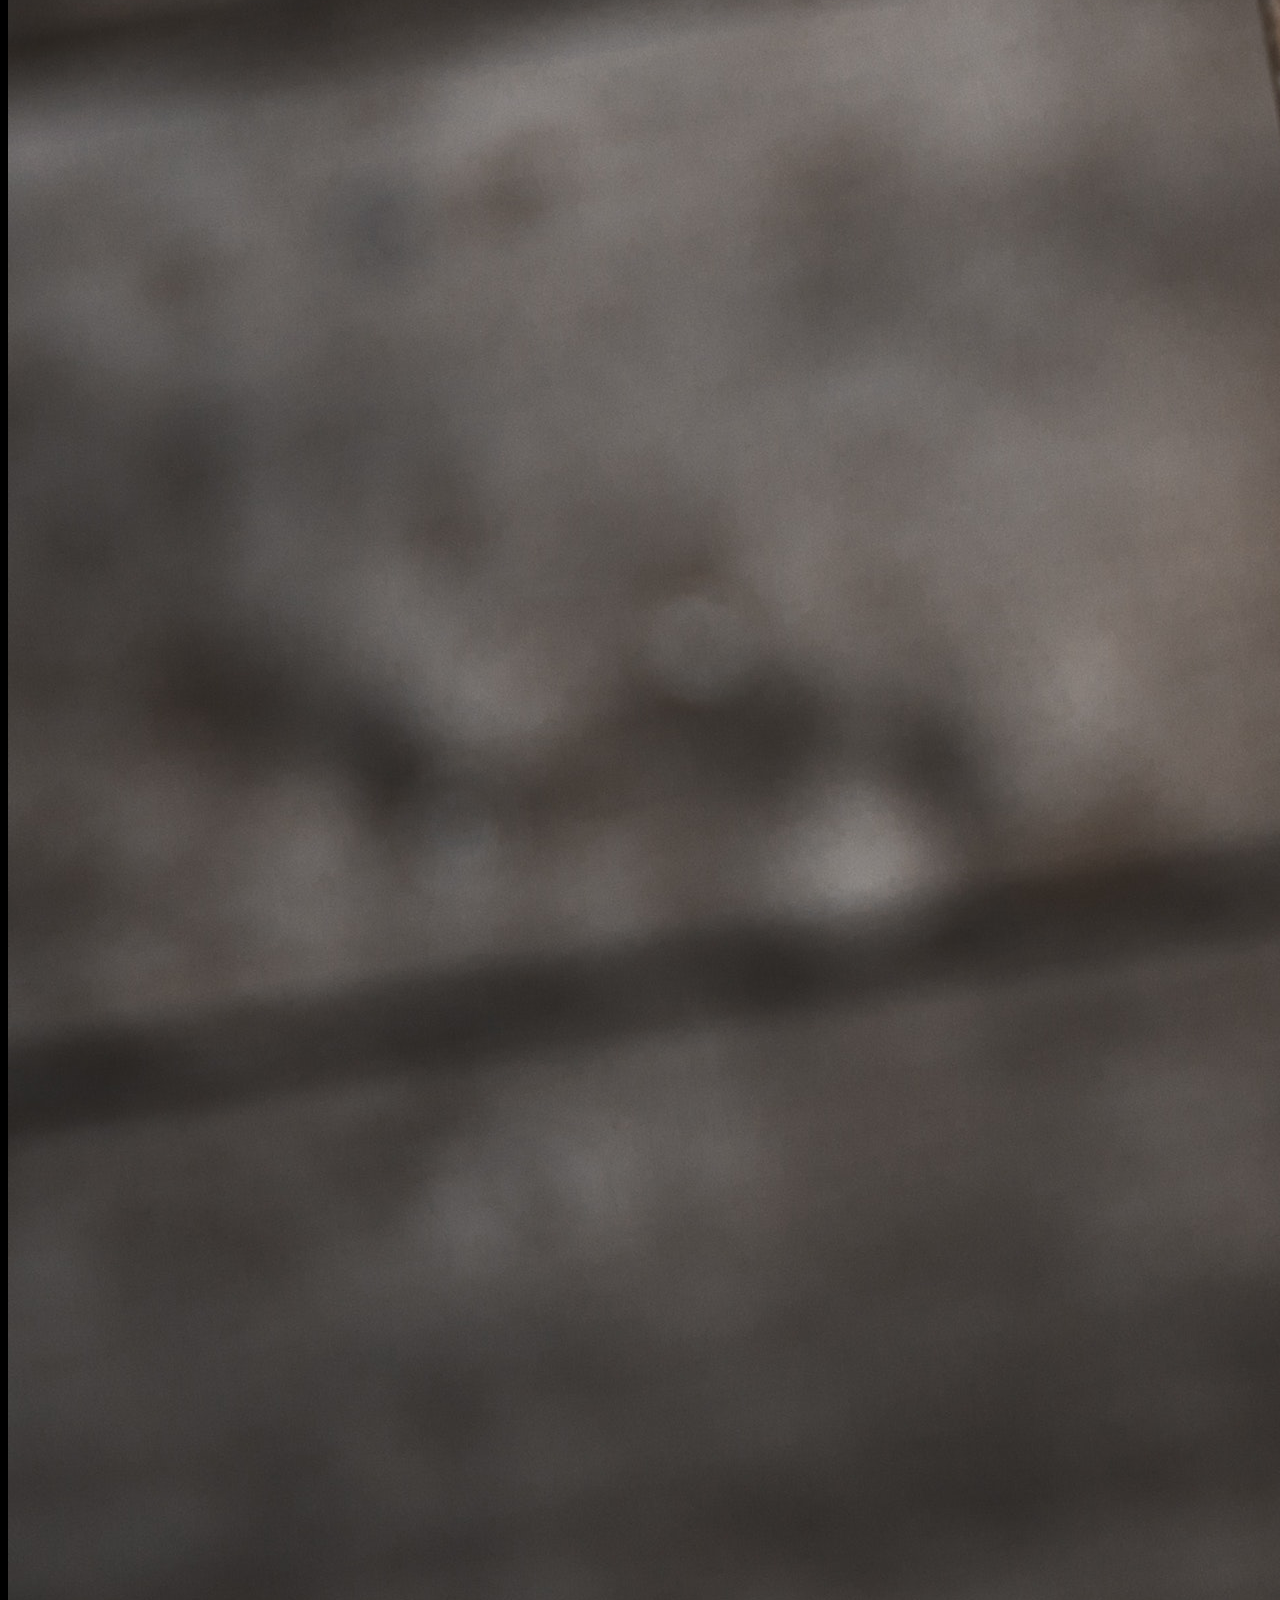
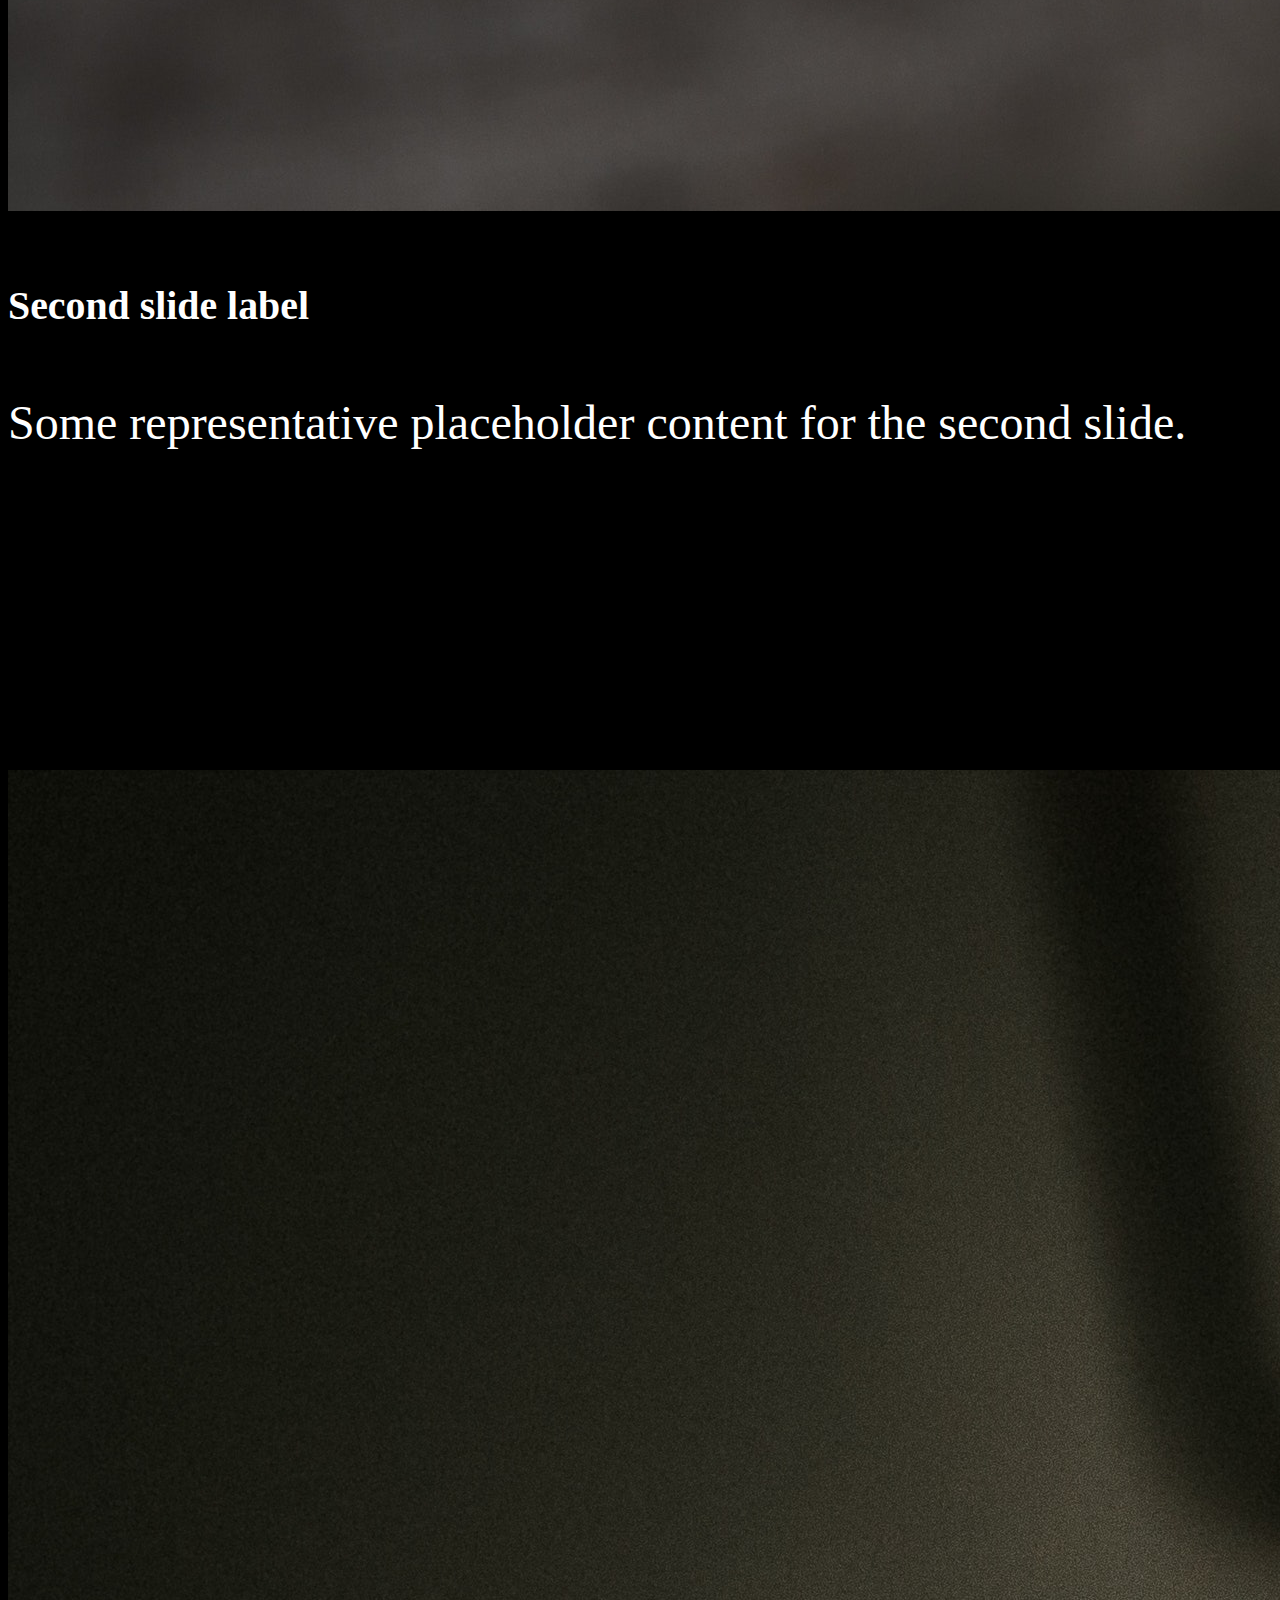
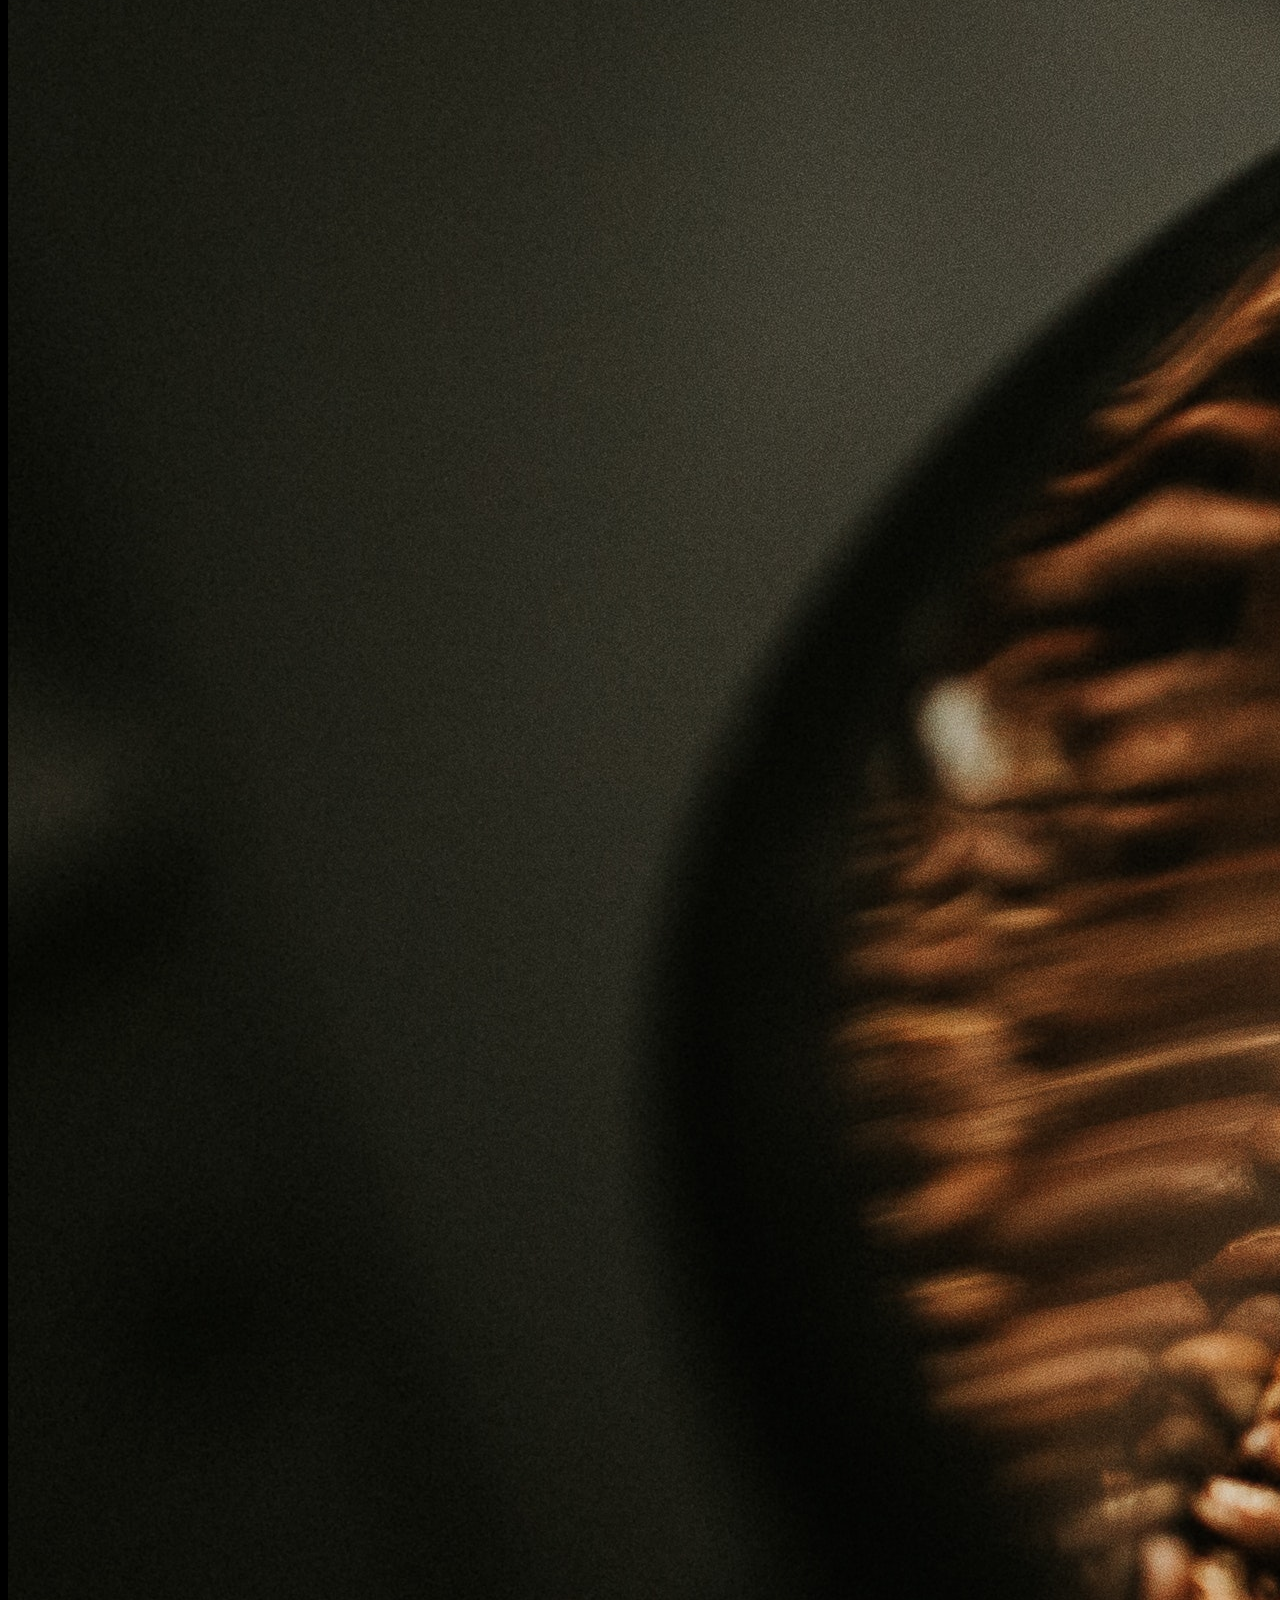
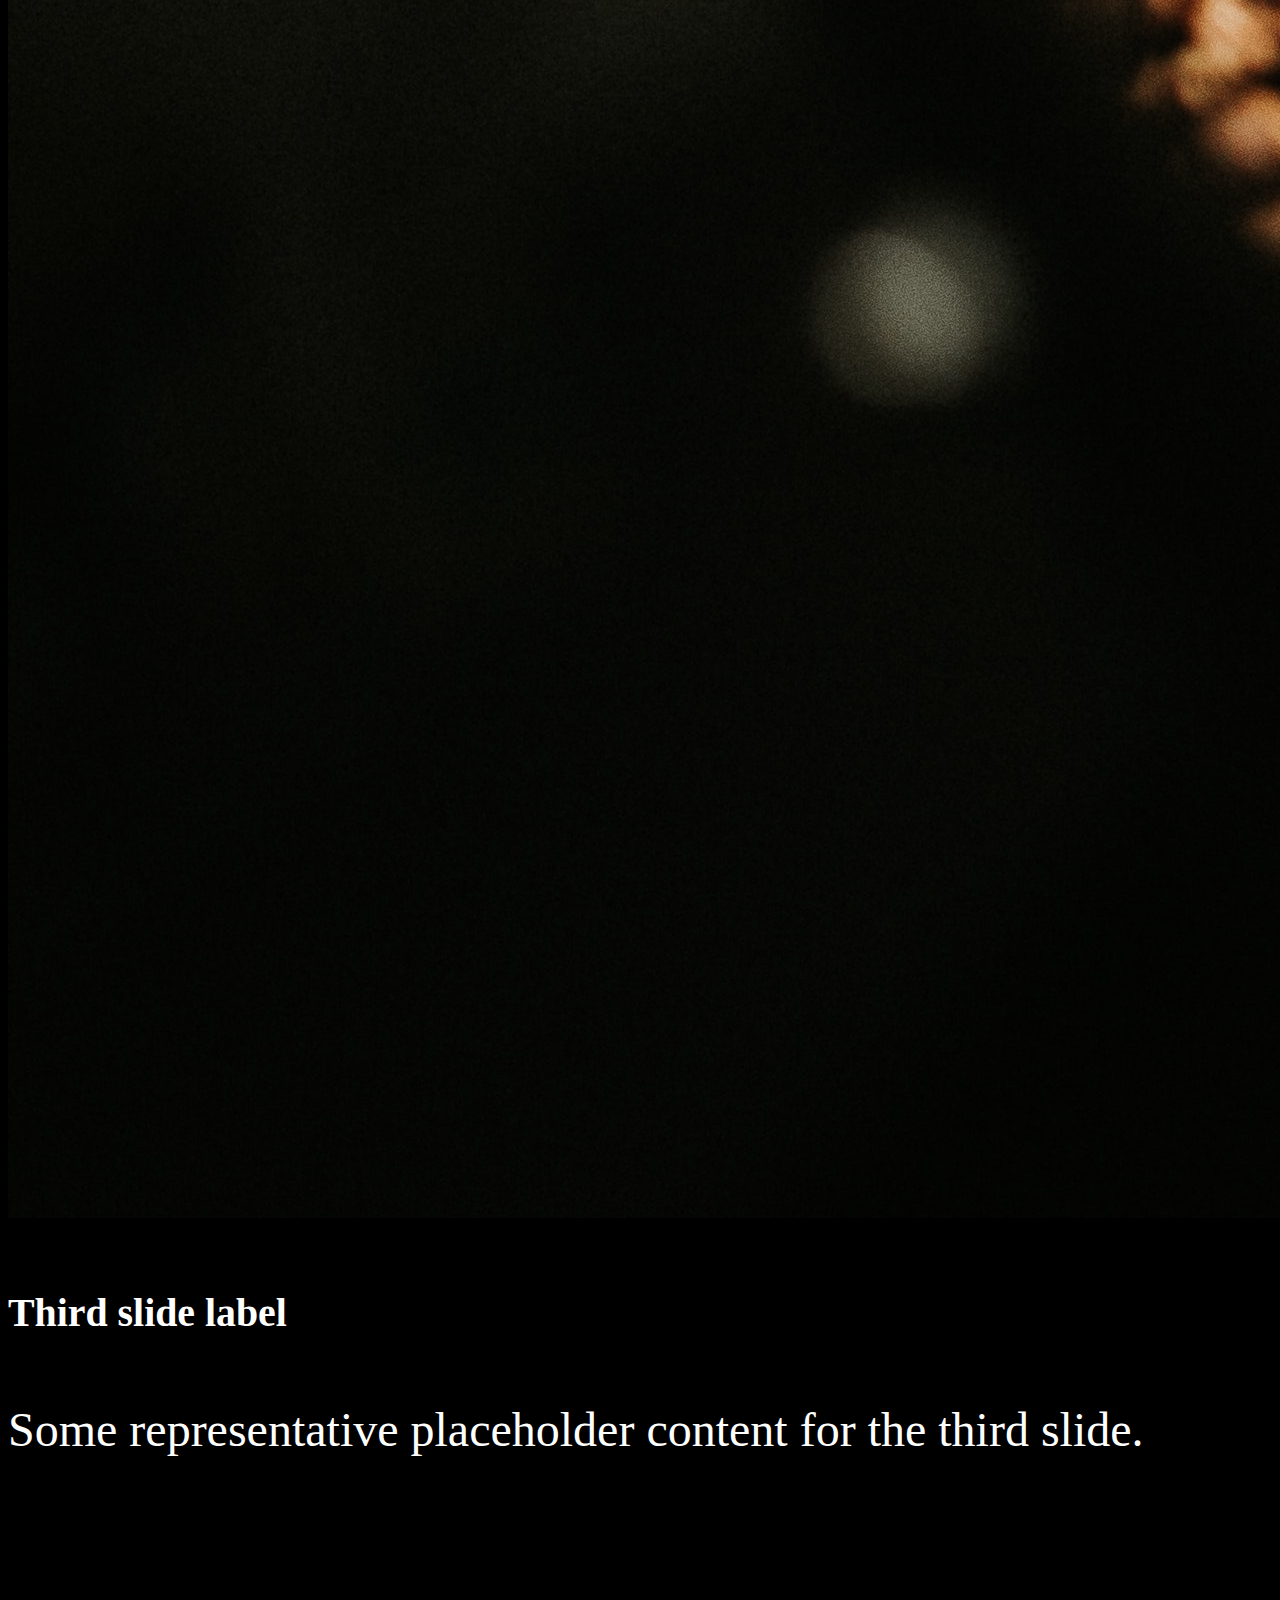
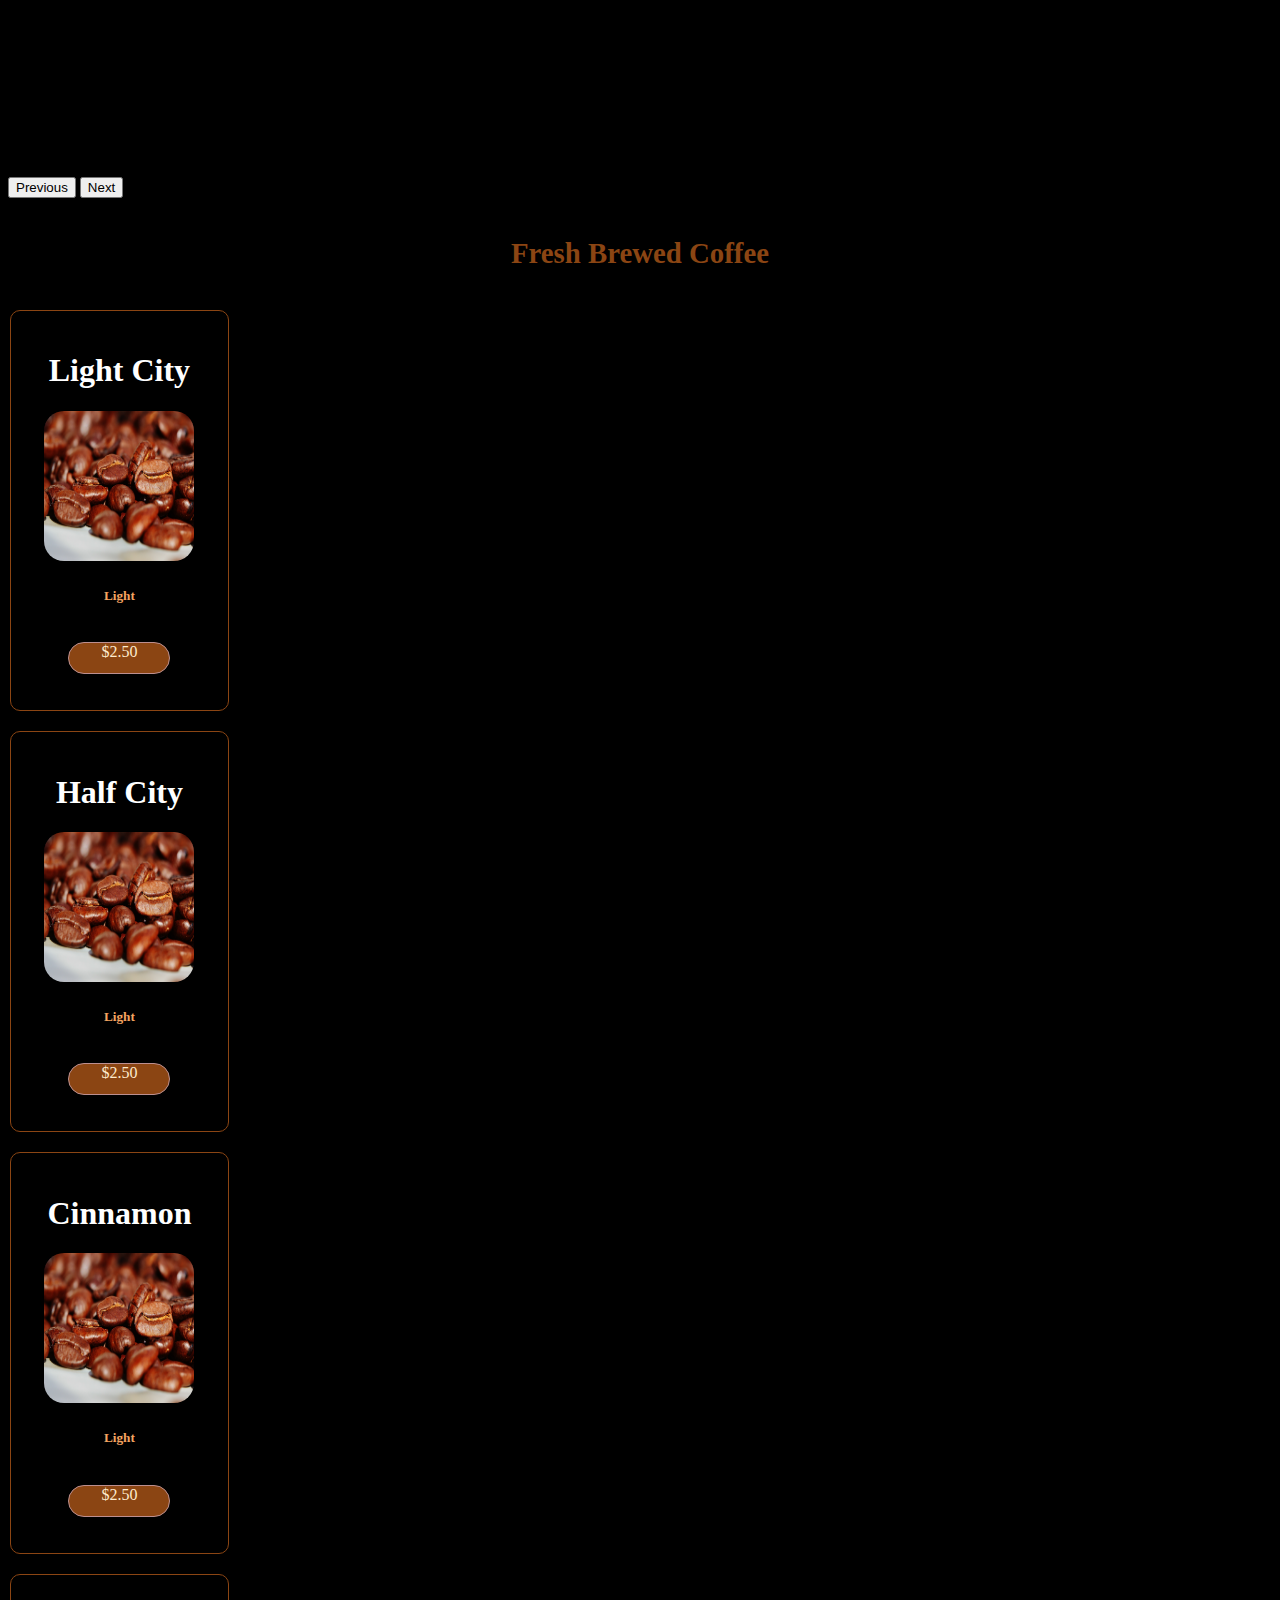
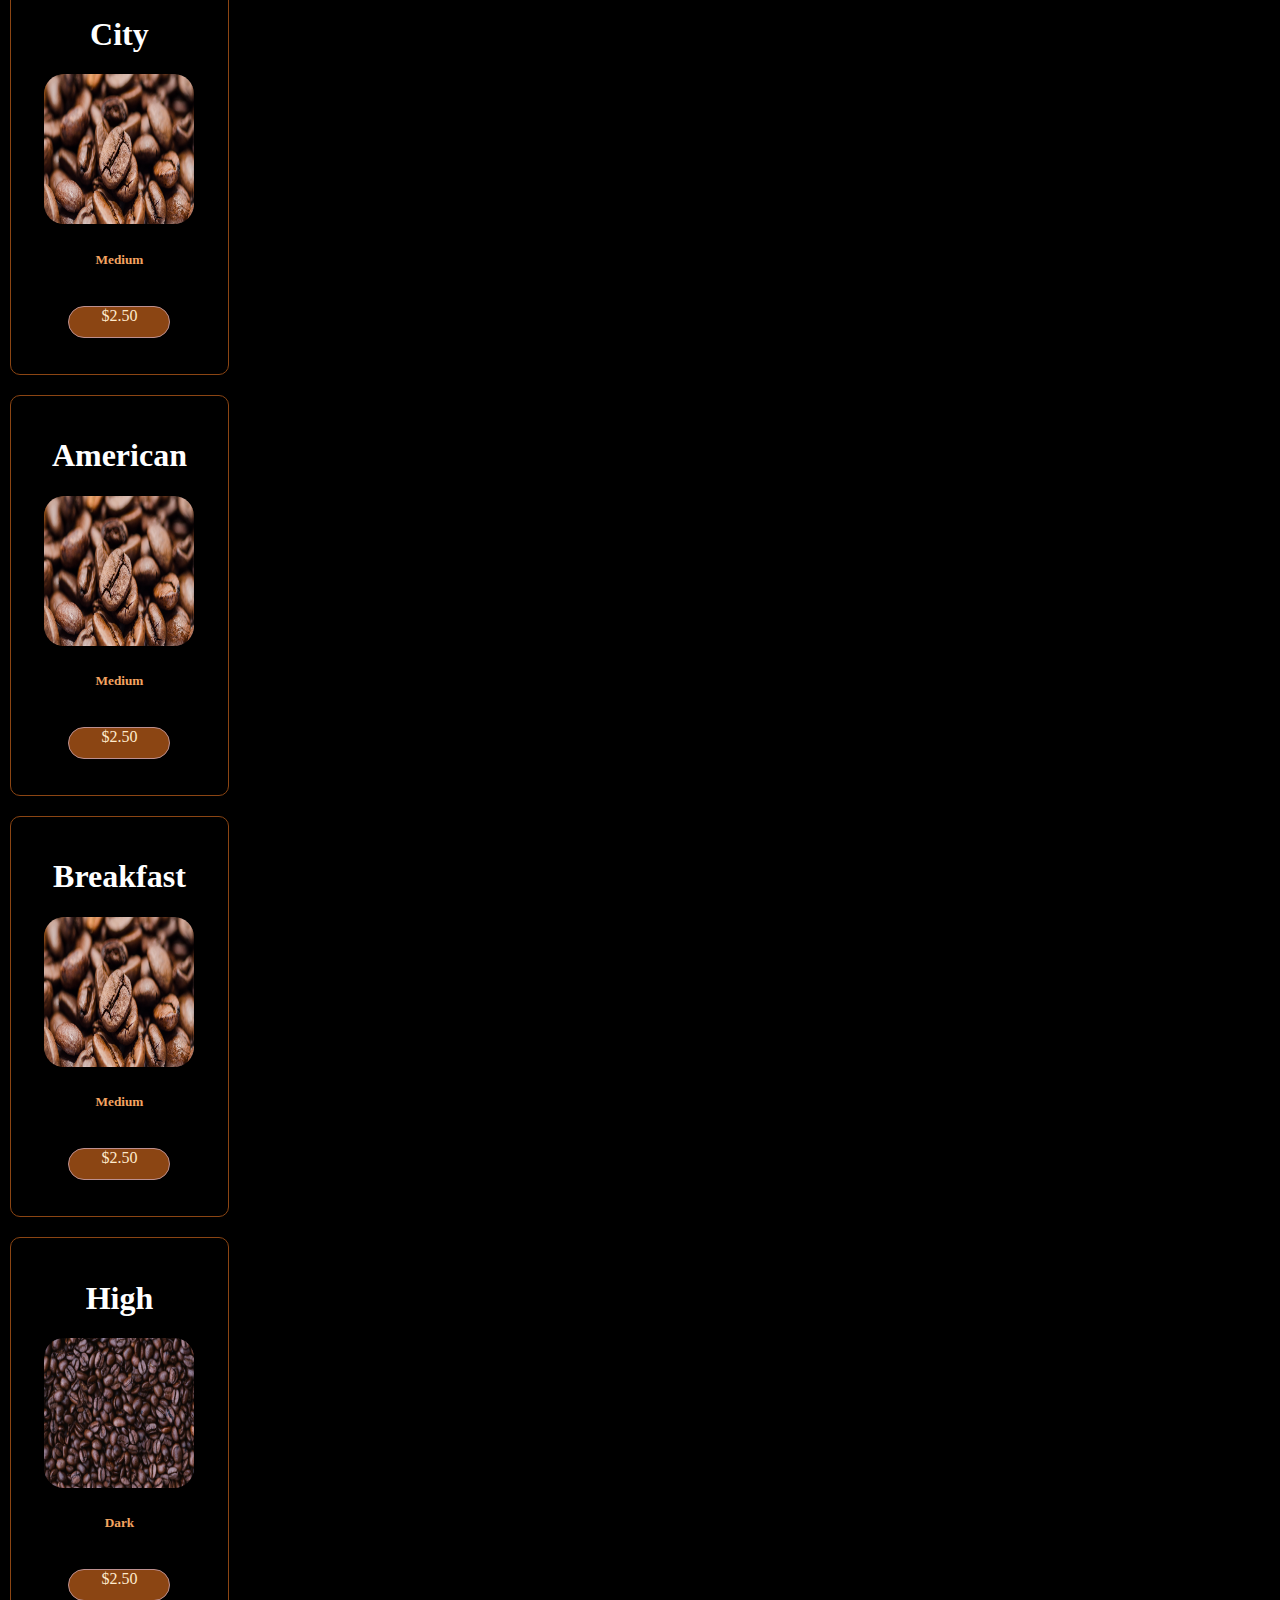
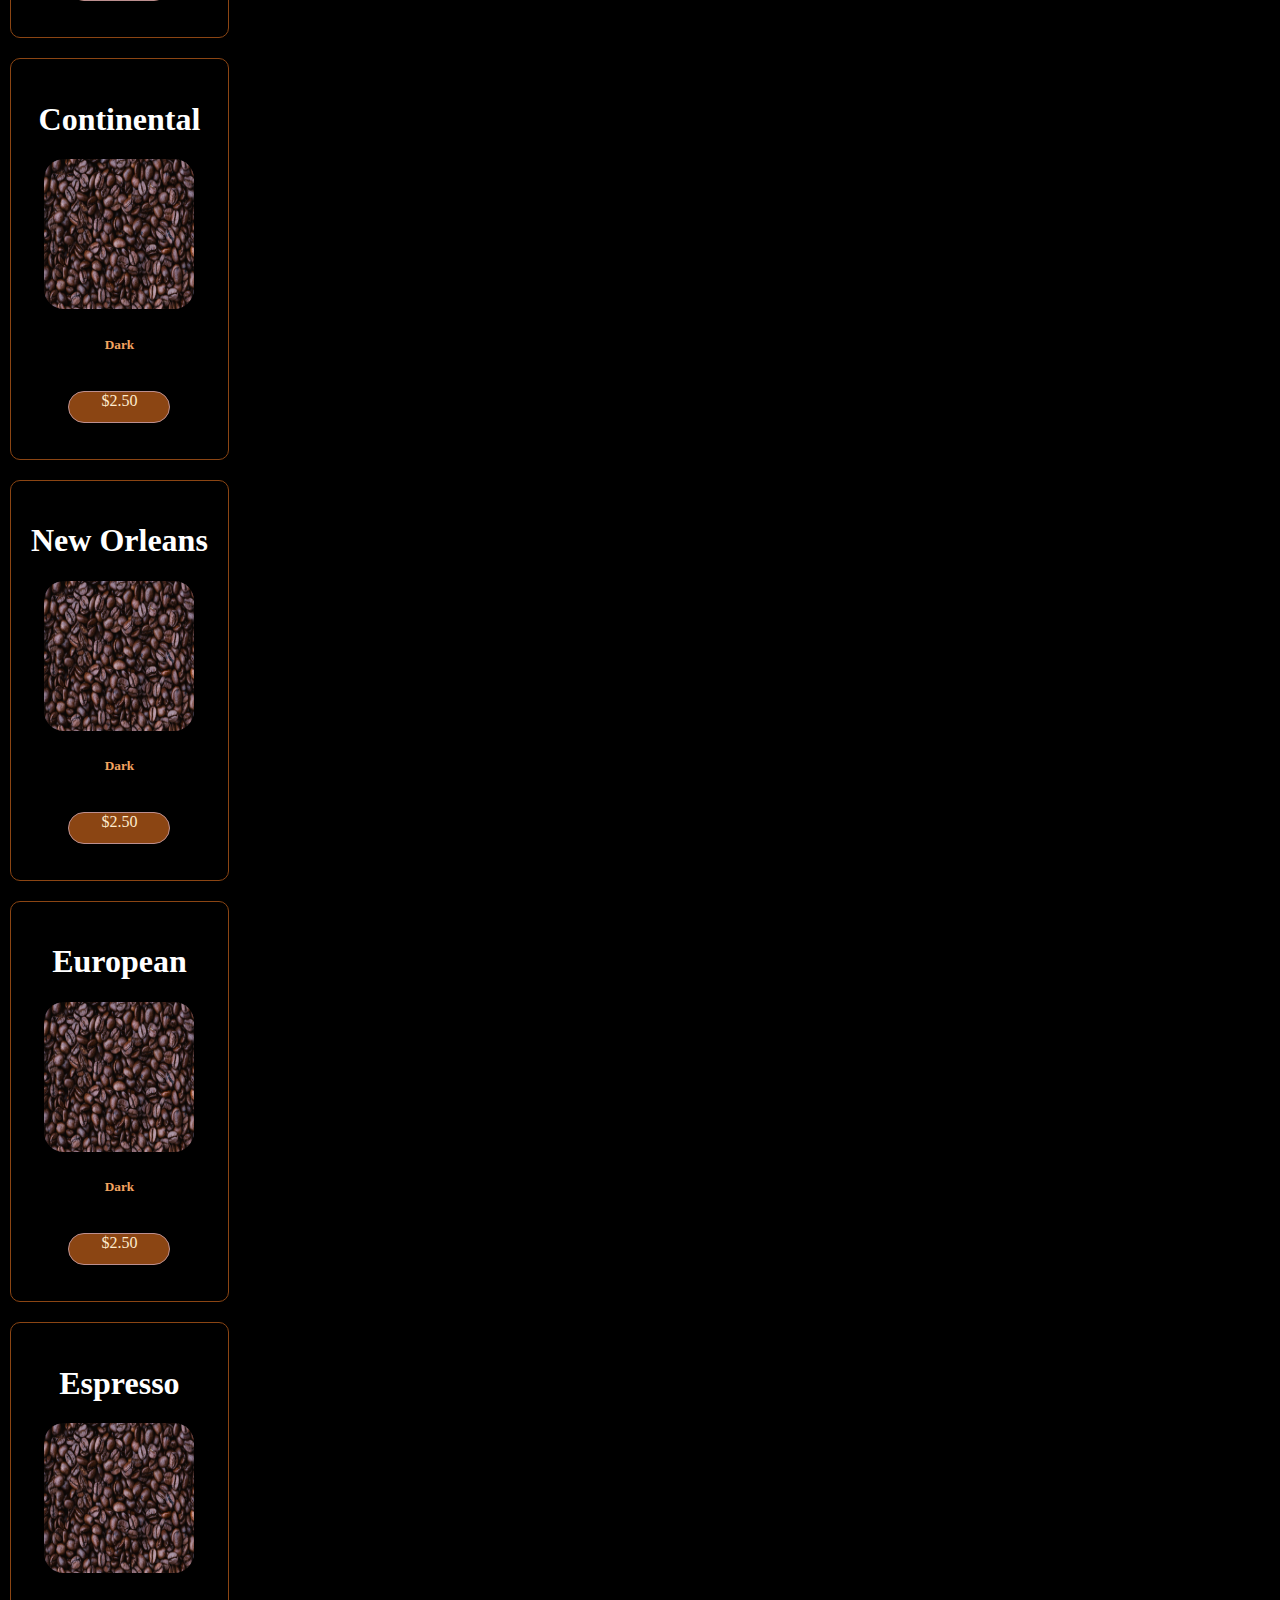
==== commit 6f71c4b0: "working on coffee project" ====
--- a/index.html
+++ b/index.html
@@ -13,10 +13,11 @@
 
     <title>Coffee Hause</title>
 </head>
+
 <body>
 <header>
     <nav class="navbar navbar-dark bg-black navbar-expand-lg bg-body-tertiary">
-        <div class="container-fluid"><img class="gif" src="image-4.gif" alt="">
+        <div class="container-fluid"><img class="gif" src="images/image-4.gif" alt="">
             <a class="navbar-brand" href="#">Coffee Hause</a>
             <button class="navbar-toggler" type="button" data-bs-toggle="collapse" data-bs-target="#navbarSupportedContent" aria-controls="navbarSupportedContent" aria-expanded="false" aria-label="Toggle navigation">
                 <span class="navbar-toggler-icon"></span>
@@ -40,110 +41,220 @@
                     </li>
                 </ul>
                 <form class="d-flex" role="search">
-                    <input class="form-control me-2" type="search" placeholder="Search flavor" aria-label="Search">
-                    <button class="btn btn-outline-light" type="submit">Search</button>
+                    <a class="table" href="#">BOOK A TABLE</a>
+                    <a href=""><img class="shopping-cart" src="images/cart3.png" alt=""></a>
+                    <a href=""><img class="shopping-cart" src="images/user.png" alt=""></a>
                 </form>
             </div>
         </div>
     </nav>
+    <div id="carouselExampleCaptions" class="carousel slide mb-5">
+        <div class="carousel-indicators">
+            <button type="button" data-bs-target="#carouselExampleCaptions" data-bs-slide-to="0" class="active" aria-current="true" aria-label="Slide 1"></button>
+            <button type="button" data-bs-target="#carouselExampleCaptions" data-bs-slide-to="1" aria-label="Slide 2"></button>
+            <button type="button" data-bs-target="#carouselExampleCaptions" data-bs-slide-to="2" aria-label="Slide 3"></button>
+        </div>
+        <div class="carousel-inner">
+            <div class="carousel-item active">
+                <img src="images/image-3.jpg" class="d-block w-100 carousel-image" alt="...">
+                <div class="carousel-caption d-none d-md-block">
+                    <h1>Coffee Hause</h1>
+                    <h3>Some representative placeholder content for the first slide.</h3>
+                </div>
+            </div>
+            <div class="carousel-item">
+                <img src="images/image-2.jpeg" class="d-block w-100" alt="...">
+                <div class="carousel-caption d-none d-md-block">
+                    <h5>Second slide label</h5>
+                    <p>Some representative placeholder content for the second slide.</p>
+                </div>
+            </div>
+            <div class="carousel-item">
+                <img src="images/image-3.jpeg" class="d-block w-100" alt="...">
+                <div class="carousel-caption d-none d-md-block">
+                    <h5>Third slide label</h5>
+                    <p>Some representative placeholder content for the third slide.</p>
+                </div>
+            </div>
+        </div>
+        <button class="carousel-control-prev" type="button" data-bs-target="#carouselExampleCaptions" data-bs-slide="prev">
+            <span class="carousel-control-prev-icon" aria-hidden="true"></span>
+            <span class="visually-hidden">Previous</span>
+        </button>
+        <button class="carousel-control-next" type="button" data-bs-target="#carouselExampleCaptions" data-bs-slide="next">
+            <span class="carousel-control-next-icon" aria-hidden="true"></span>
+            <span class="visually-hidden">Next</span>
+        </button>
+    </div>
 </header>
-<div id="carouselExampleCaptions" class="carousel slide">
-    <div class="carousel-indicators">
-        <button type="button" data-bs-target="#carouselExampleCaptions" data-bs-slide-to="0" class="active" aria-current="true" aria-label="Slide 1"></button>
-        <button type="button" data-bs-target="#carouselExampleCaptions" data-bs-slide-to="1" aria-label="Slide 2"></button>
-        <button type="button" data-bs-target="#carouselExampleCaptions" data-bs-slide-to="2" aria-label="Slide 3"></button>
+
+<main>
+    <div class="row"> </div>
+    <div class="container">
+        <div class="row">
+            <div class="container-fluid">
+                <div class="row">
+                    <div class="col-7 col-left">
+                        <div class="col"><h4 class="fresh-brew mb-4">Fresh Brewed Coffee</h4></div>
+                        <div class="container">
+                            <div class="row">
+                                <table class="coffee-card">
+                                    <tbody id="coffees"></tbody>
+                                </table>
+                            </div>
+                        </div>
+
+                    </div>
+                    <div class="col-5 col-right">
+                        <h4 mb-4>Please select from the menu</h4>
+                        <form class="form-inline mb-5">
+                            <label for="roast-selection" class="my-1 mr-2 mb-2">Preference</label>
+                            <select id="roast-selection" class="form-select form-select-md mb-3" aria-label=".form-select-sm example">
+                                <option class="all">All</option>
+                                <option class="light">Light</option>
+                                <option class="medium">Medium</option>
+                                <option class="dark">Dark</option>
+                            </select>
+                            <label class="my-1 mr-2 mb-2" for="search-coffee">Coffee Name</label>
+                            <div class="input-group mb-4">
+                                <input id="search-coffee" type="search" class="form-control" placeholder="What do you want?" aria-label="Username" aria-describedby="basic-addon1">
+                            </div>
+                            <div class="card-body gradient-buttons d-grid gap-2">
+                                <button type="button" class="btn btn-secondary">Add to Cart</button>
+                            </div>
+                        </form>
+                        <h4>Would you like to add more coffee?</h4>
+                        <form class="form-inline">
+                            <label for="roast-selection-2" class="my-1 mr-2 mb-2">Preference</label>
+                            <select id="roast-selection-2" class="form-select form-select-md mb-3" aria-label=".form-select-sm example">
+                                <option class="light">Light</option>
+                                <option class="medium">Medium</option>
+                                <option class="dark">Dark</option>
+                            </select>
+                            <label class="my-1 mr-2 mb-2" for="input-Field">Name</label>
+                                <div class="input-group mb-4">
+                                    <input id="input-Field" type="text" class="form-control" placeholder="Add a name">
+                                </div>
+                                <div class="card-body gradient-buttons d-grid gap-2">
+                                    <button type="button" class="btn btn-dark" id="user-submit">Add to Menu</button>
+                                </div>
+
+                            <div class="container">
+                                <div class="to-dos" id="toDoContainer">
+                                </div>
+                            </div>
+                        </form>
+                    </div>
+                </div>
+            </div>
+        </div>
     </div>
-    <div class="carousel-inner">
-        <div class="carousel-item active">
-            <img src="image-1.jpeg" class="d-block w-100" alt="...">
-            <div class="carousel-caption d-none d-md-block">
-                <h5>First slide label</h5>
-                <p>Some representative placeholder content for the first slide.</p>
-            </div>
-        </div>
-        <div class="carousel-item">
-            <img src="image-2.jpeg" class="d-block w-100" alt="...">
-            <div class="carousel-caption d-none d-md-block">
-                <h5>Second slide label</h5>
-                <p>Some representative placeholder content for the second slide.</p>
-            </div>
-        </div>
-        <div class="carousel-item">
-            <img src="image-3.jpeg" class="d-block w-100" alt="...">
-            <div class="carousel-caption d-none d-md-block">
-                <h5>Third slide label</h5>
-                <p>Some representative placeholder content for the third slide.</p>
-            </div>
-        </div>
-    </div>
-    <button class="carousel-control-prev" type="button" data-bs-target="#carouselExampleCaptions" data-bs-slide="prev">
-        <span class="carousel-control-prev-icon" aria-hidden="true"></span>
-        <span class="visually-hidden">Previous</span>
-    </button>
-    <button class="carousel-control-next" type="button" data-bs-target="#carouselExampleCaptions" data-bs-slide="next">
-        <span class="carousel-control-next-icon" aria-hidden="true"></span>
-        <span class="visually-hidden">Next</span>
-    </button>
-</div>
-<!--<main>-->
-<!--    <div class="container">-->
-<!--        <div class="row">-->
-<!--            <div class="col"><h1>Coffee!</h1></div>-->
-
-<!--            <div class="container-fluid">-->
-<!--                <div class="row">-->
-<!--                    <div class="col-6 col-left">-->
-<!--                        <table>-->
-<!--                            <tbody id="coffees"></tbody>-->
-<!--                        </table>-->
-<!--                    </div>-->
-<!--                    <div class="col-6 col-right">-->
-<!--                        <form class="form-inline">-->
-<!--                            <label for="roast-selection" class="my-1 mr-2">Preference</label>-->
-<!--                            <select id="roast-selection" class="form-select form-select-md" aria-label=".form-select-sm example">-->
-<!--                                <option class="all">All</option>-->
-<!--                                <option class="light">Light</option>-->
-<!--                                <option class="medium">Medium</option>-->
-<!--                                <option class="dark">Dark</option>-->
-<!--                            </select>-->
-
-<!--                            &lt;!&ndash;                        <input id="submit" type="submit" />&ndash;&gt;-->
-
-<!--                            <label class="my-1 mr-2" for="find">Coffee Name</label>-->
-<!--                            <div class="input-group mb-3">-->
-<!--                                <input type="search" class="form-control" placeholder="What do you want?" aria-label="Username" aria-describedby="basic-addon1" id="find">-->
-<!--                            </div>-->
-<!--                            <div class="d-grid gap-2">-->
-<!--                                <button class="btn btn-primary" type="button">Ich Will Das</button>-->
-<!--                            </div>-->
-
-<!--                        </form>-->
-
-<!--                        <h1>Add A Coffee</h1>-->
-
-<!--                        <form class="form-inline">-->
-<!--                            <label class="my-1 mr-2" for="inlineFormCustomSelectPref3">Roast</label>-->
-<!--                            <select class="form-select form-select-md" aria-label=".form-select-sm example" id="inlineFormCustomSelectPref3">-->
-<!--                                <option selected>All</option>-->
-<!--                                <option value="1">Light</option>-->
-<!--                                <option value="2">Medium</option>-->
-<!--                                <option value="3">Dark</option>-->
-<!--                            </select>-->
-<!--                            <label class="my-1 mr-2" for="inlineFormCustomSelectPref4">Name</label>-->
-<!--                            <div class="input-group mb-3">-->
-<!--                                <input type="text" class="form-control" placeholder="What do you want?" aria-label="Username" aria-describedby="basic-addon1" id="inlineFormCustomSelectPref4">-->
-<!--                            </div>-->
-<!--                            <div class="d-grid gap-2">-->
-<!--                                <button class="btn btn-primary" type="button">Button</button>-->
-<!--                            </div>-->
-<!--                        </form>-->
-<!--                    </div>-->
-<!--                </div>-->
-<!--            </div>-->
-<!--        </div>-->
-<!--    </div>-->
-<!--</main>-->
-
+</main>
+
+<footer>
+
+    <footer class="text-center text-lg-start text-muted bg-black footer">
+        <section class="d-flex justify-content-center justify-content-lg-between p-4 border-bottom">
+            <div>
+                <a href="" class="me-4 link-secondary">
+                    <i class="fab fa-facebook-f"></i>
+                </a>
+                <a href="" class="me-4 link-secondary">
+                    <i class="fab fa-twitter"></i>
+                </a>
+                <a href="" class="me-4 link-secondary">
+                    <i class="fab fa-google"></i>
+                </a>
+                <a href="" class="me-4 link-secondary">
+                    <i class="fab fa-instagram"></i>
+                </a>
+                <a href="" class="me-4 link-secondary">
+                    <i class="fab fa-linkedin"></i>
+                </a>
+                <a href="" class="me-4 link-secondary">
+                    <i class="fab fa-github"></i>
+                </a>
+            </div>
+        </section>
+
+        <section class="bg-black footer">
+            <div class="container text-center text-md-start mt-5">
+                <div class="row mt-3">
+                    <div class="col-md-3 col-lg-4 col-xl-3 mx-auto mb-4">
+                        <h6 class="text-uppercase fw-bold mb-4">
+                            <i class="fas fa-gem me-3 text-secondary"></i>Cafe Hause
+                        </h6>
+                        <p>
+                            Here you can use rows and columns to organize your footer content. Lorem ipsum
+                            dolor sit amet, consectetur adipisicing elit.
+                        </p>
+                        <div class="col">
+                            <div class=" footer-image">
+                                <a href=""><img class="last-image" src="images/facebook1.png" alt=""></a>
+                                <a href=""><img class="last-image" src="images/twitter1.png" alt=""></a>
+                                <a href=""><img class="last-image" src="images/instagram1.png" alt=""></a>
+                                <a href=""><img class="last-image" src="images/pinterest1.png" alt=""></a>
+
+                            </div>
+                        </div>
+
+                    </div>
+
+                    <div class="col-md-2 col-lg-2 col-xl-2 mx-auto mb-4">
+                        <h6 class="text-uppercase fw-bold mb-4">
+                            Products
+                        </h6>
+                        <p>
+                            <a href="#!" class="text-reset">Angular</a>
+                        </p>
+                        <p>
+                            <a href="#!" class="text-reset">React</a>
+                        </p>
+                        <p>
+                            <a href="#!" class="text-reset">Vue</a>
+                        </p>
+                        <p>
+                            <a href="#!" class="text-reset">Laravel</a>
+                        </p>
+                    </div>
+                    <div class="col-md-3 col-lg-2 col-xl-2 mx-auto mb-4">
+                        <!-- Links -->
+                        <h6 class="text-uppercase fw-bold mb-4">
+                            Useful links
+                        </h6>
+                        <p>
+                            <a href="#!" class="text-reset">Pricing</a>
+                        </p>
+                        <p>
+                            <a href="#!" class="text-reset">Settings</a>
+                        </p>
+                        <p>
+                            <a href="#!" class="text-reset">Orders</a>
+                        </p>
+                        <p>
+                            <a href="#!" class="text-reset">Help</a>
+                        </p>
+                    </div>
+
+                    <div class="col-md-4 col-lg-3 col-xl-3 mx-auto mb-md-0 mb-4">
+                        <h6 class="text-uppercase fw-bold mb-4">Contact</h6>
+                        <p><i class="fas fa-home me-3 text-secondary"></i> New York, NY 10012, US</p>
+                        <p>
+                            <i class="fas fa-envelope me-3 text-secondary"></i>
+                            info@example.com
+                        </p>
+                        <p><i class="fas fa-phone me-3 text-secondary"></i> + 01 234 567 88</p>
+                        <p><i class="fas fa-print me-3 text-secondary"></i> + 01 234 567 89</p>
+                    </div>
+                </div>
+            </div>
+        </section>
+        <div class="text-center p-4" style="background-color: rgba(0, 0, 0, 0.025);">
+            © 2021 Copyright:
+            <a class="text-reset fw-bold" href="https://mdbootstrap.com/">MDBootstrap.com</a>
+        </div>
+    </footer>
+</footer>
 
 <script src="main.js"></script>
 <script src="https://ajax.googleapis.com/ajax/libs/jquery/1.11.1/jquery.min.js"></script>
--- a/style.css
+++ b/style.css
@@ -1,122 +1,138 @@
+body{
+    background-color: black;
+    color: white;
+}
+/*Company logo gif*/
 .gif{
-    width: 80px;
-    height: 60px;
+    width: 65px;
+    height: 65px;
     margin-bottom: 40px;
 }
+/*navbar*/
 .navbar{
     font-family: "Corsiva Hebrew";
     font-size: 1.3rem;
 }
 .navbar-brand{
+    font-family: "Academy Engraved LET";
     font-size: 2rem;
 }
 .nav-item{
     margin-left: 30px;
 }
-/**{*/
-/*    box-sizing: border-box;*/
-/*}*/
-/*h1{*/
-/*    !*text-align: left;*!*/
-/*}*/
-/*p{*/
-/*    !*text-align: left;*!*/
-/*}*/
-/*.container{*/
-/*    border: 1px solid red;*/
-/*}*/
-/*table {*/
-/*    !*align-items: center;*!*/
-/*    !*border-collapse: collapse;*!*/
-/*    !*border-radius: 10px;*!*/
-/*    !*margin: 15px 0;*!*/
-/*    !*border-collapse: separate !important;*!*/
-/*    !*border-spacing: 0;*!*/
-/*    !*width: 200px;*!*/
-/*    !*height: 200px;*!*/
-/*    margin: 30px;*/
-/*    !*border: 1px solid red;*!*/
-/*}*/
-/*.coffee{*/
-/*    border: 1px solid red;*/
-/*    border-radius: 10px;*/
-/*    width: 200px;*/
-/*    height: 100px;*/
-/*    margin-bottom: 20px;*/
-/*}*/
-/*th, td {*/
-/*    border: 1px solid orange;*/
-/*    width: 200px;*/
-/*    height: 200px;*/
-/*    !*border-radius: 5px;*!*/
-/*    !*padding: 5px 10px;*!*/
-/*    padding: 100px;*/
-/*}*/
-/*.col-left{*/
-/*    border: 1px solid green;*/
-/*}*/
-/*.col-right{*/
-/*    border: 1px solid blue;*/
-/*}*/
+/*book a table*/
+.table{
+    font-family: "American Typewriter";
+    font-size: 1rem;
+    border: 1px solid white;
+    border-radius: 20px;
+    width: 200px;
+    color: white;
+    text-decoration: none;
+    margin-right: 250px;
+    display: flex;
+    justify-content: center;
+    align-items: center;
+}
+a:hover{
+    color: salmon;
+}
+/*shopping cart*/
+.shopping-cart{
+    width: 30px;
+    height: 30px;
+    margin: 0 20px 0 20px;
+}
+/*carousel*/
+.carousel-caption{
+    margin-bottom: 320px;
+    font-size: 3rem;
+}
+.carousel-caption > h1{
+    font-family: "Academy Engraved LET";
+    font-size: 6rem;
+}
+.carousel-caption > h3{
+    font-family: "American Typewriter";
+    font-size: 2.1rem;
+    font-weight: bold;
+}
+/*coffee card*/
+.fresh-brew{
+    text-align: center;
+}
+.coffee{
+    font-family: "Academy Engraved LET";
+    border: 1px solid saddlebrown;
+    display: flex;
+    flex-direction: column;
+    justify-content: center;
+    align-items: center;
+    border-radius: 10px;
+    margin-bottom: 20px;
+    padding: 20px;
+}
+.coffee h5{
+    color: sandybrown;
+    padding-top: 5px;
+}
+.coffee p{
+    border: 1px solid rosybrown;
+    border-radius: 20px;
+    width: 100px;
+    height: 30px;
+    text-align: center;
+    background-color: saddlebrown;
+    color: blanchedalmond;
+    font-family: "American Typewriter";
+    font-size: 1rem;
+}
+.coffee p:hover{
+    cursor: pointer;
+    background-color: brown;
+}
+/*h4 headers below carousel*/
+h4{
+    font-family: "Academy Engraved LET";
+    color: saddlebrown;
+    font-size: 1.8rem;
+}
+/*image for coffee card*/
+.light-roast{
+    width: 150px;
+    height: 150px;
+    border-radius: 20px;
+    display: flex;
+    justify-content: flex-end;
+}
+/*GRADIENT BUTTON*/
+.gradient-buttons .btn {
+    background-image: linear-gradient(to bottom, rgba(255,255,255,0.5), rgba(255,255,255,0.2) 49%, rgba(0,0,0,0.15) 51%, rgba(0,0,0,0.05));
+    background-repeat: repeat-x;
+}
+.card {
+    margin: 10px;
+    box-shadow: 0 5px 10px -2.5px;
+}
 
-/*!*.coffee {*!*/
-/*!*    border: solid #ccc 1px;*!*/
-/*!*    -moz-border-radius: 6px;*!*/
-/*!*    -webkit-border-radius: 6px;*!*/
-/*!*    border-radius: 6px;*!*/
-/*!*    -webkit-box-shadow: 0 1px 1px #ccc;*!*/
-/*!*    -moz-box-shadow: 0 1px 1px #ccc;*!*/
-/*!*    box-shadow: 0 1px 1px #ccc;*!*/
-/*!*}*!*/
-/*!*.coffee tr:hover {*!*/
-/*!*    background: #ECECEC;*!*/
-/*!*    -webkit-transition: all 0.1s ease-in-out;*!*/
-/*!*    -moz-transition: all 0.1s ease-in-out;*!*/
-/*!*    transition: all 0.1s ease-in-out;*!*/
-/*!*}*!*/
-/*!*.coffee td, .bordered th {*!*/
-/*!*    border-left: 1px solid #ccc;*!*/
-/*!*    border-top: 1px solid #ccc;*!*/
-/*!*    padding: 10px;*!*/
-/*!*    text-align: left;*!*/
-/*!*}*!*/
-/*!*.coffee th {*!*/
-/*!*    background-color: #ECECEC;*!*/
-/*!*    background-image: -webkit-gradient(linear, left top, left bottom, from(#F8F8F8), to(#ECECEC));*!*/
-/*!*    background-image: -webkit-linear-gradient(top, #F8F8F8, #ECECEC);*!*/
-/*!*    background-image: -moz-linear-gradient(top, #F8F8F8, #ECECEC);*!*/
-/*!*    background-image: linear-gradient(top, #F8F8F8, #ECECEC);*!*/
-/*!*    -webkit-box-shadow: 0 1px 0 rgba(255,255,255,.8) inset;*!*/
-/*!*    -moz-box-shadow:0 1px 0 rgba(255,255,255,.8) inset;*!*/
-/*!*    box-shadow: 0 1px 0 rgba(255,255,255,.8) inset;*!*/
-/*!*    border-top: none;*!*/
-/*!*    text-shadow: 0 1px 0 rgba(255,255,255,.5);*!*/
-/*!*}*!*/
-/*!*.coffee td:first-child, .bordered th:first-child {*!*/
-/*!*    border-left: none;*!*/
-/*!*}*!*/
-/*!*.coffee th:first-child {*!*/
-/*!*    -moz-border-radius: 6px 0 0 0;*!*/
-/*!*    -webkit-border-radius: 6px 0 0 0;*!*/
-/*!*    border-radius: 6px 0 0 0;*!*/
-/*!*}*!*/
-/*!*.coffee th:last-child {*!*/
-/*!*    -moz-border-radius: 0 6px 0 0;*!*/
-/*!*    -webkit-border-radius: 0 6px 0 0;*!*/
-/*!*    border-radius: 0 6px 0 0;*!*/
-/*!*}*!*/
-/*!*.coffee th:only-child{*!*/
-/*!*    -moz-border-radius: 6px 6px 0 0;*!*/
-/*!*    -webkit-border-radius: 6px 6px 0 0;*!*/
-/*!*    border-radius: 6px 6px 0 0;*!*/
-/*!*}*!*/
-/*!*.coffee tr:last-child td:first-child {*!*/
-/*!*    -moz-border-radius: 0 0 0 6px;*!*/
-/*!*    -webkit-border-radius: 0 0 0 6px;*!*/
-/*!*    border-radius: 0 0 0 6px;*!*/
-/*!*}*!*/
-/*!*.coffee tr:last-child td:last-child {*!*/
-/*!*    -moz-border-radius: 0 0 6px 0;*!*/
-/*!*    -webkit-border-radius: 0 0 6px 0;*!*/
-/*!*    border-radius: 0 0 6px 0;*!*/
-/*!*}*!*/+/*FOOTER*/
+.footer{
+    font-family: "Corsiva Hebrew";
+    color: white;
+}
+.footer a{
+    text-decoration: none;
+}
+.footer-image{
+    display: flex;
+    flex-direction: row;
+    justify-content: center;
+    align-items: center;
+    width: 100px;
+    margin-left: 60px;
+}
+.last-image{
+    width: 45px;
+    height: 45px;
+    margin-left: 20px;
+}
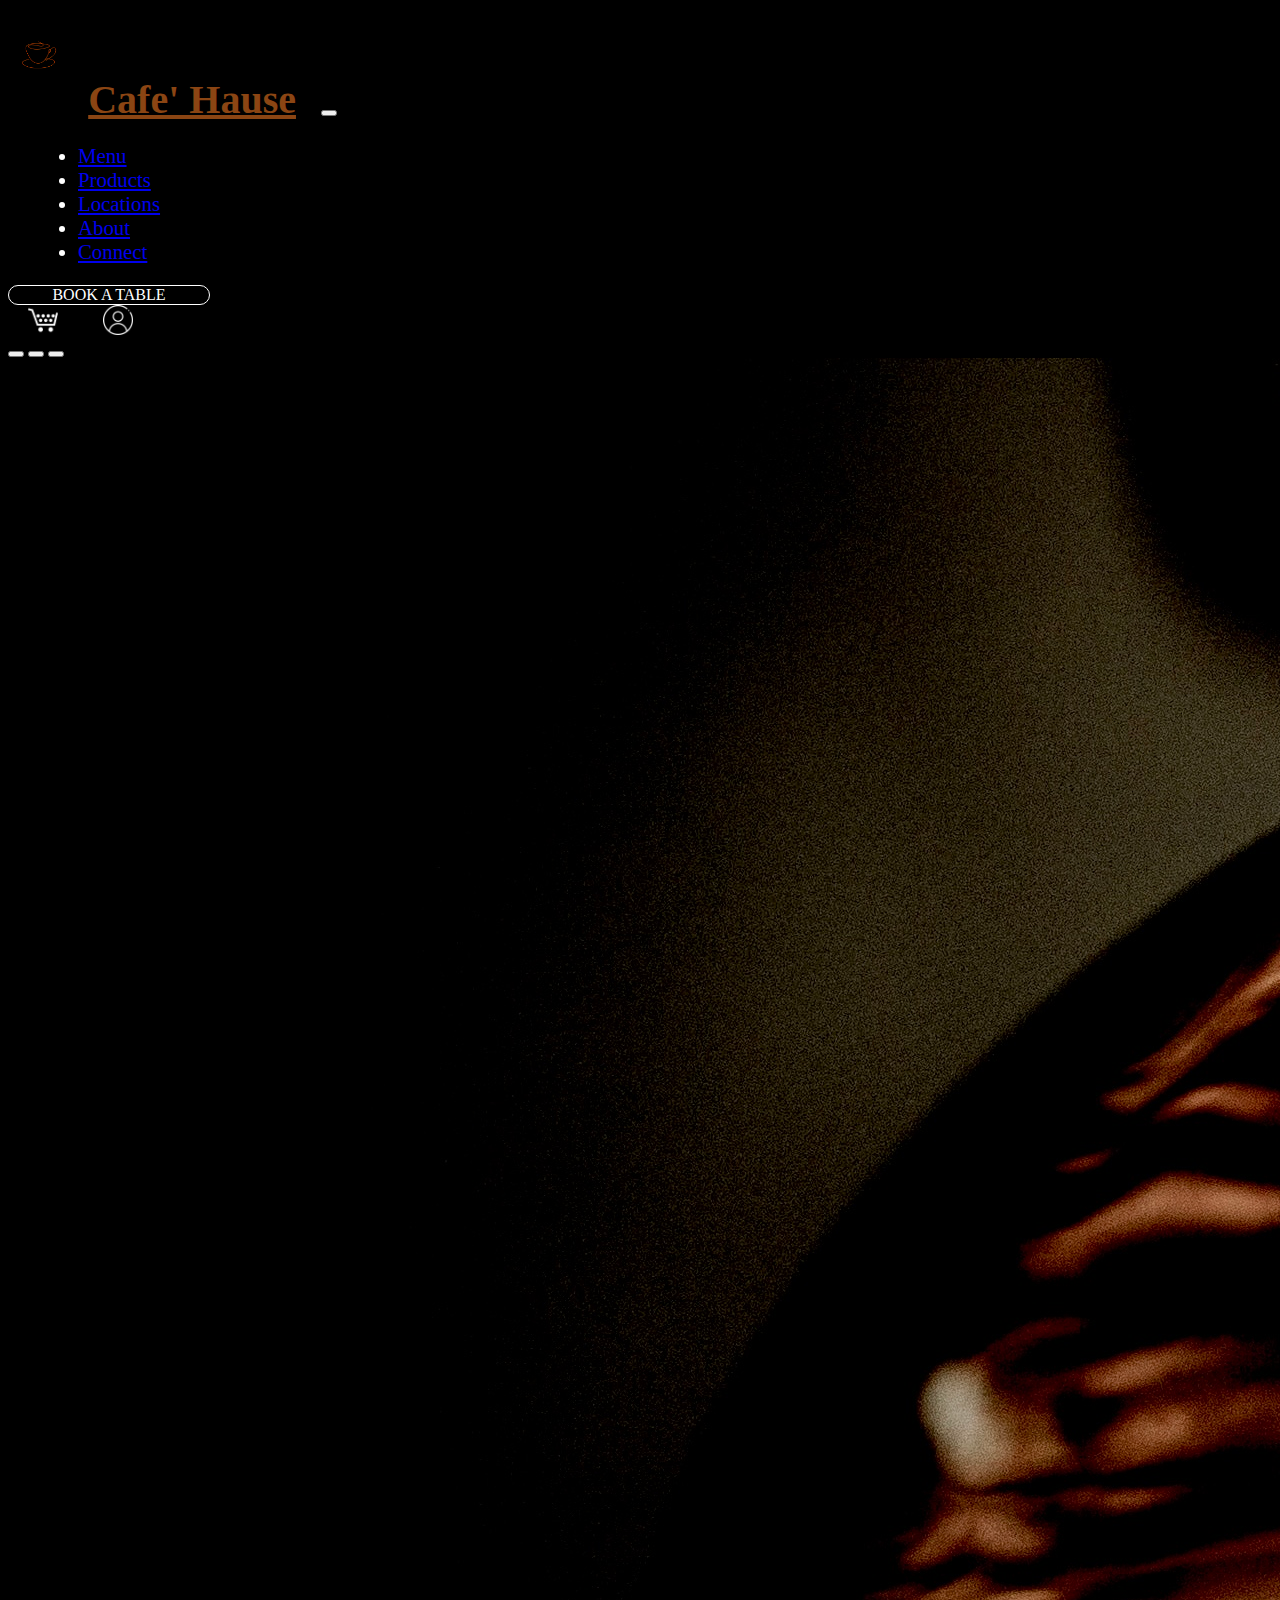
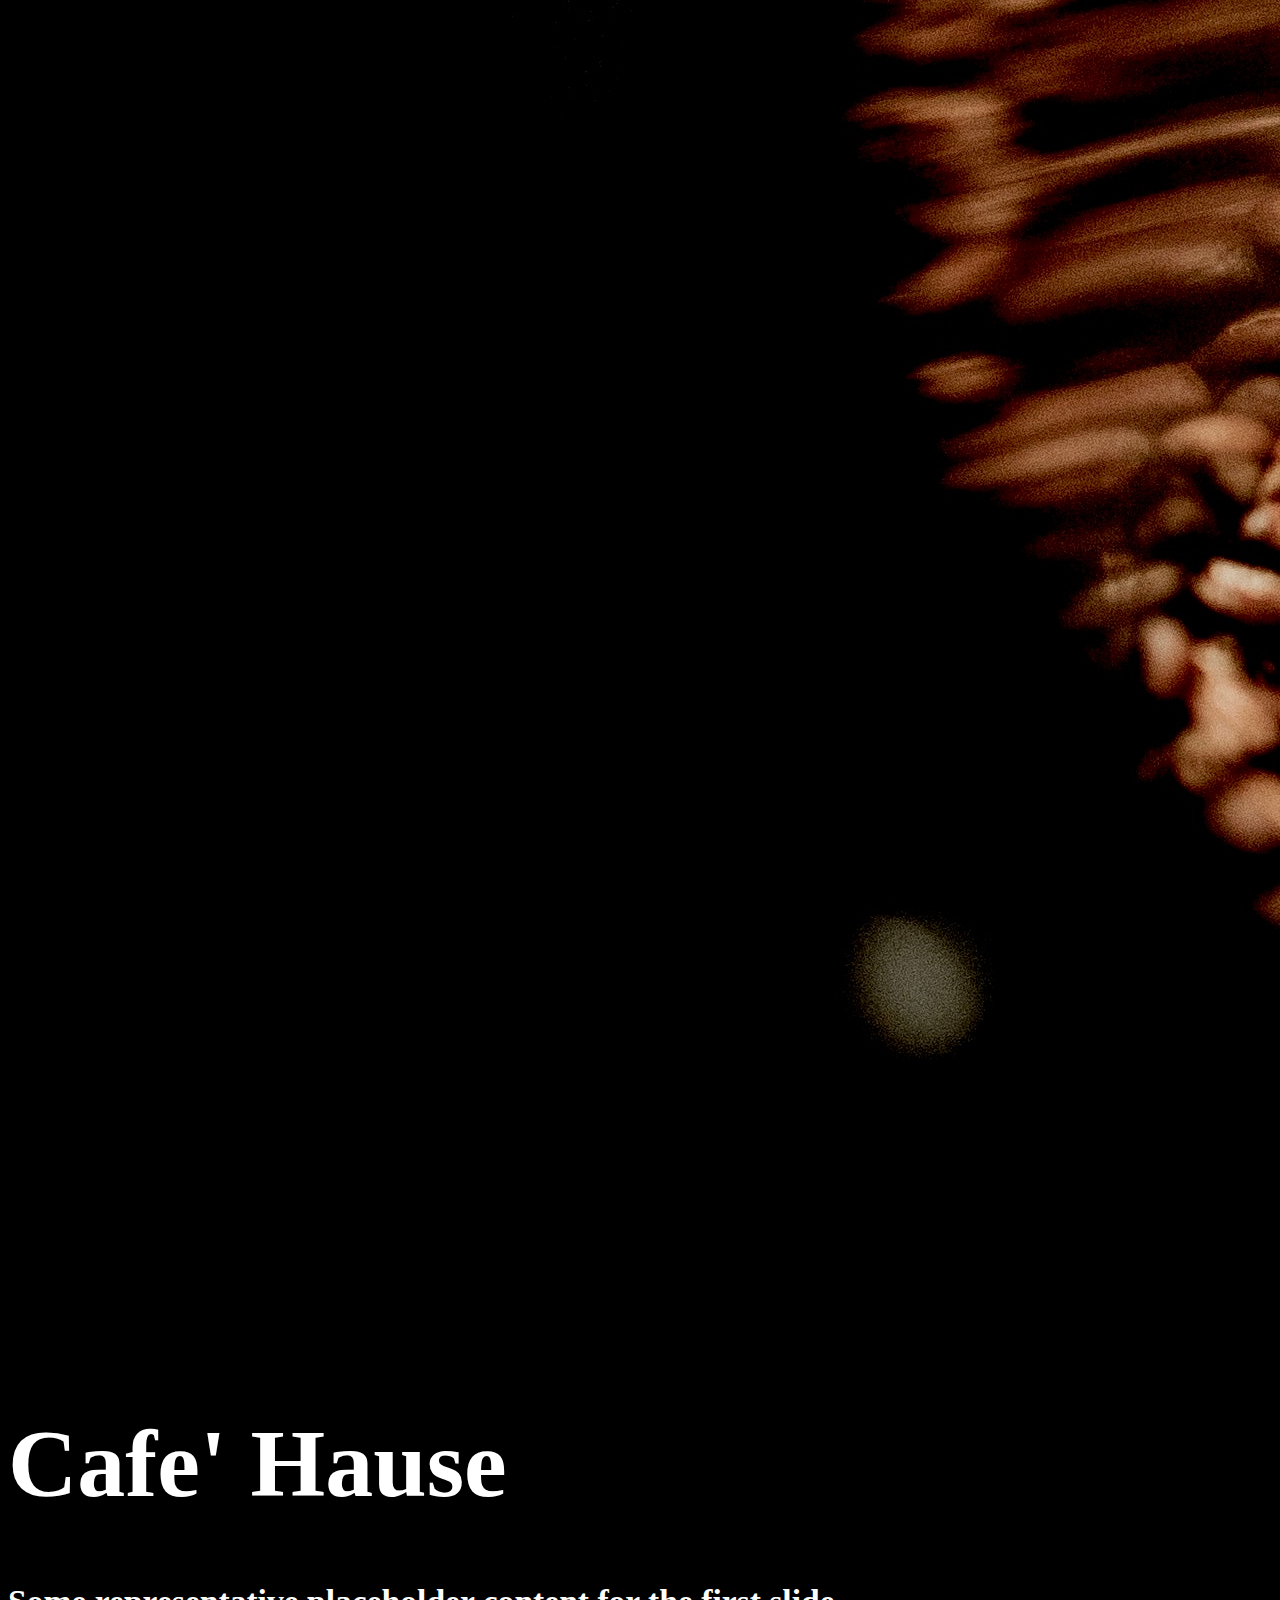
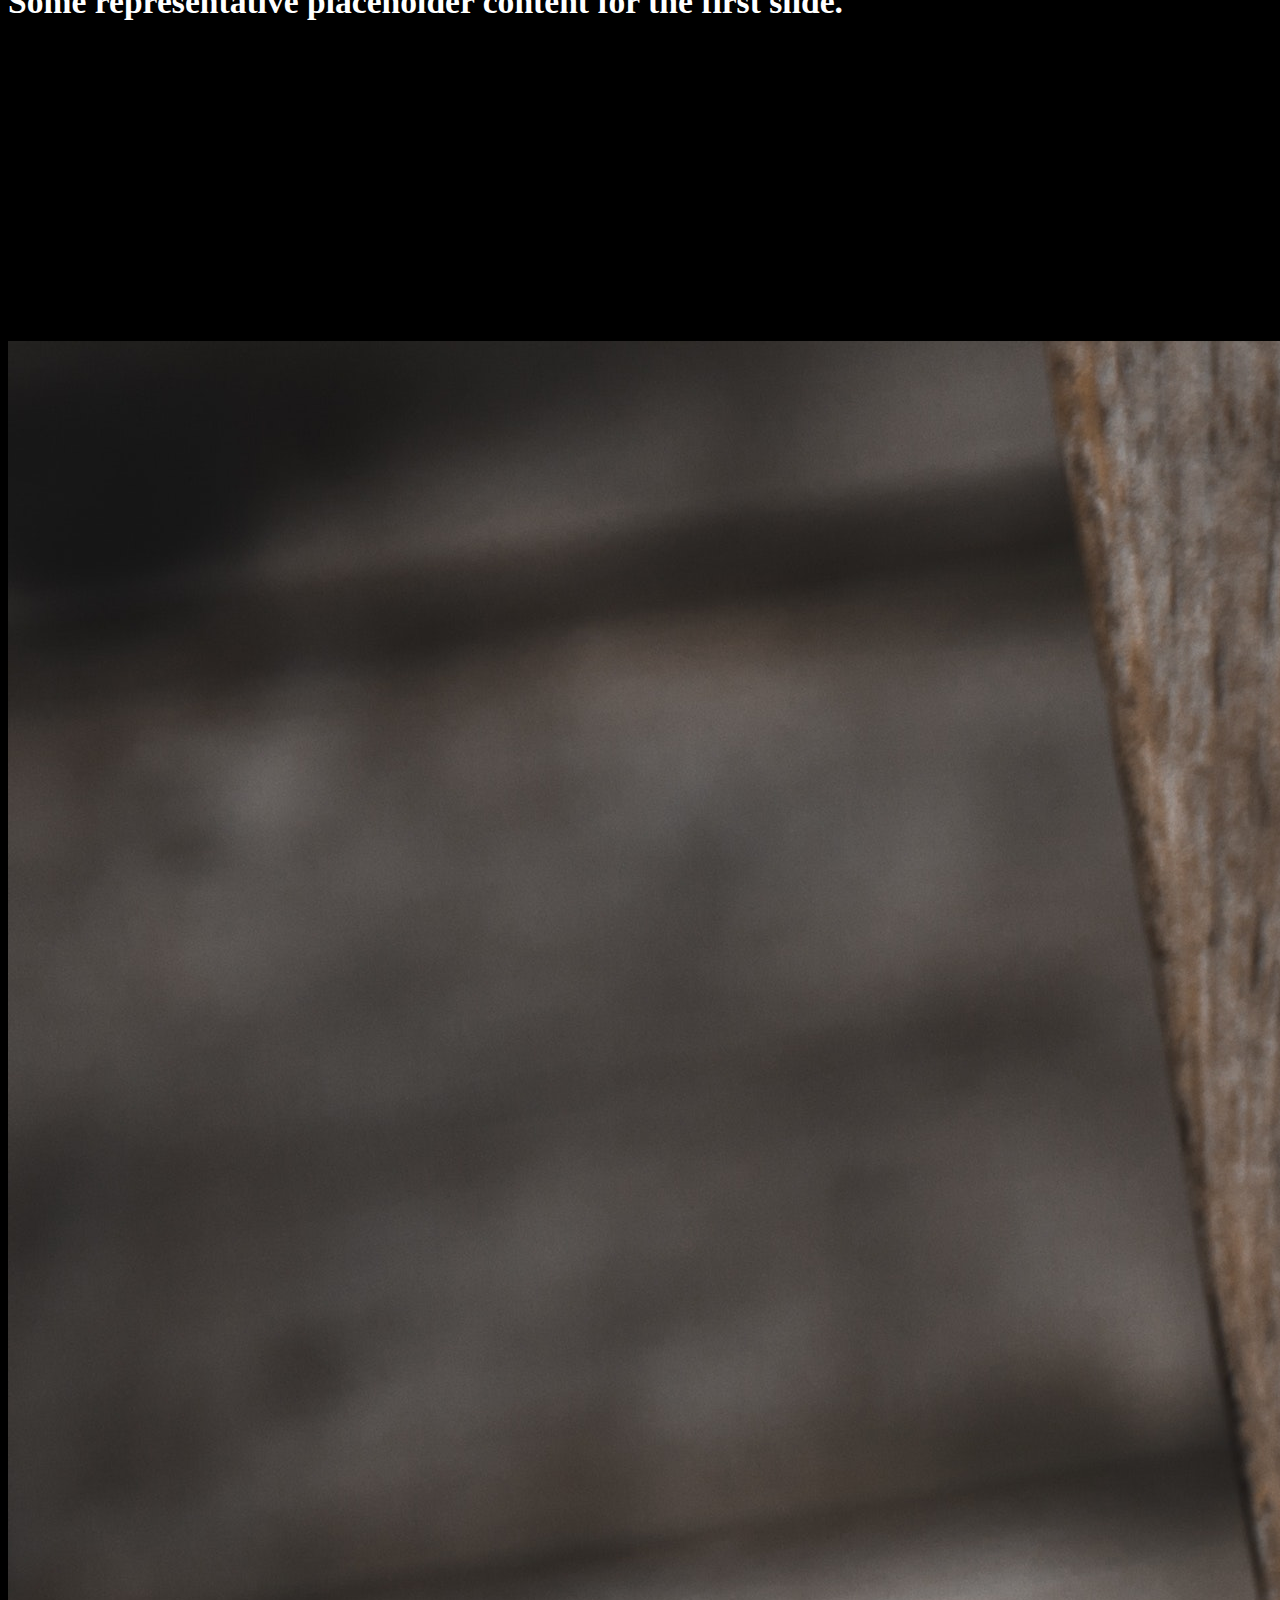
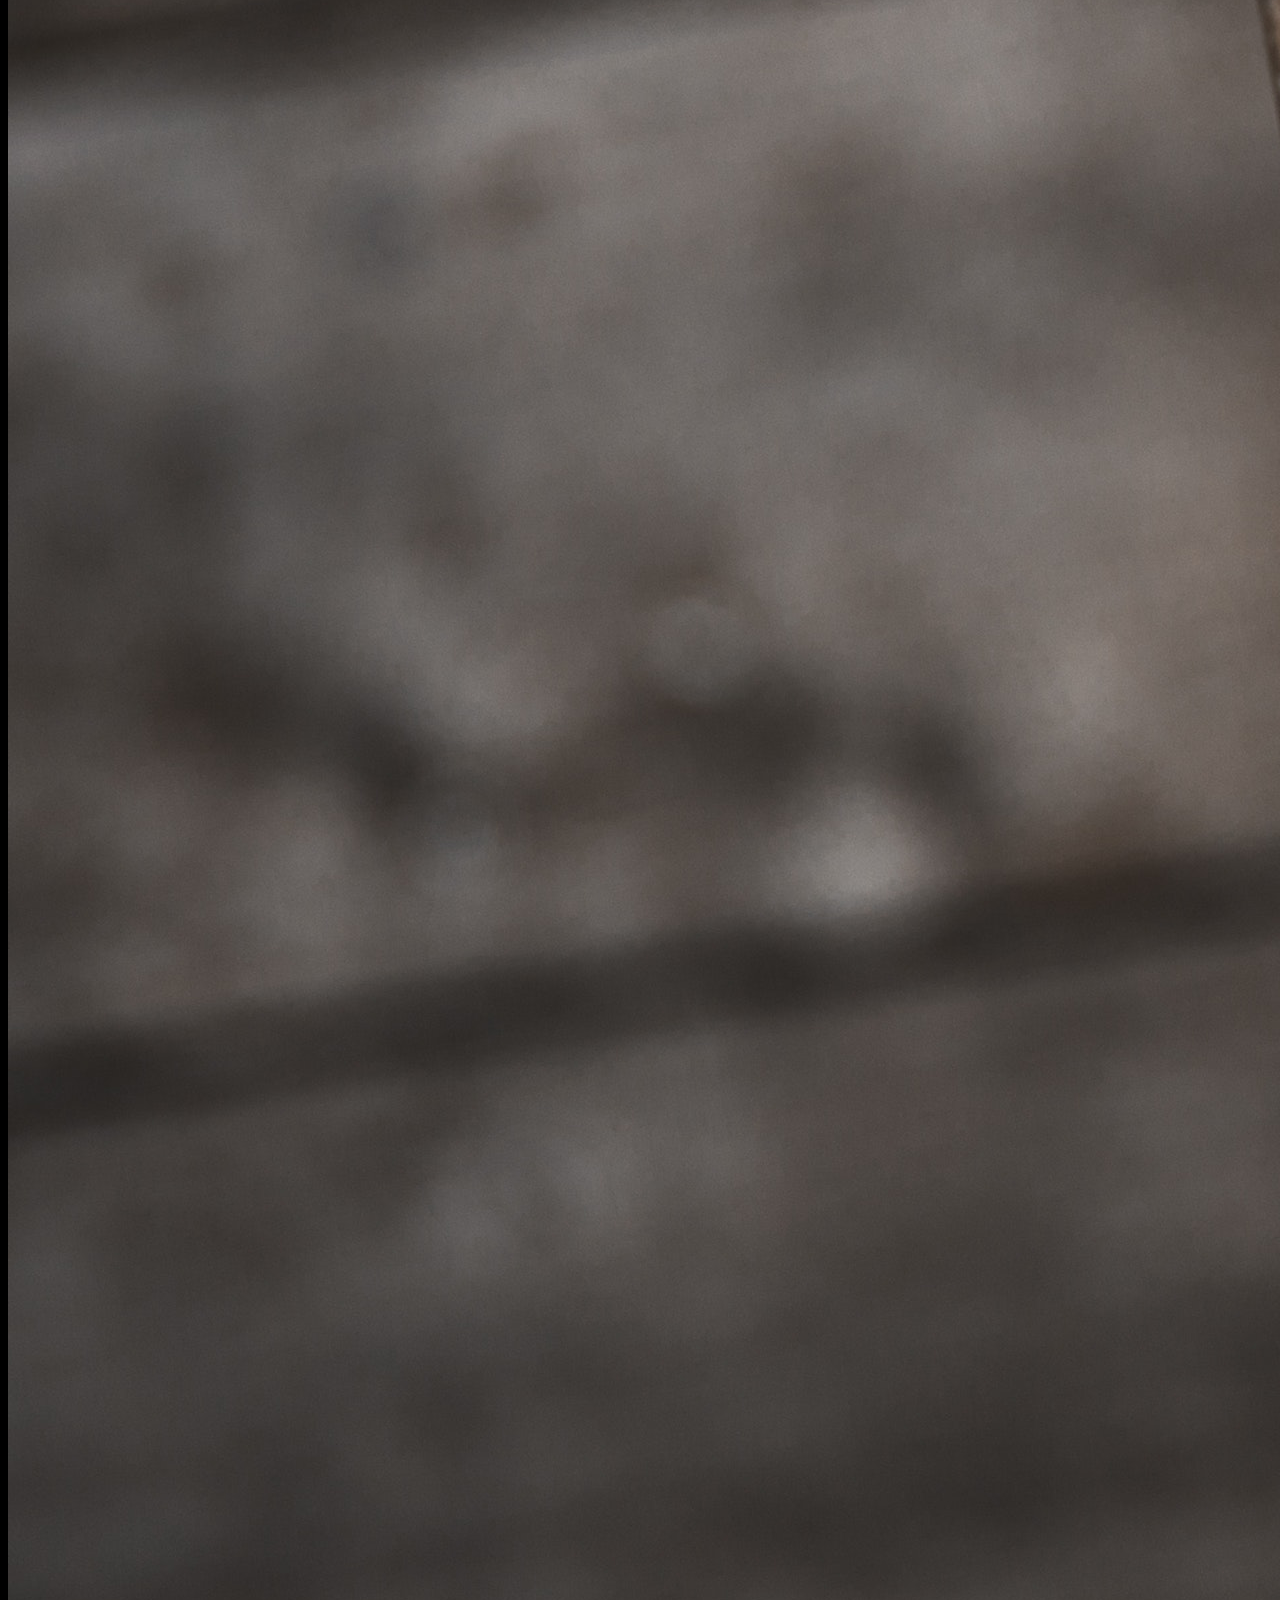
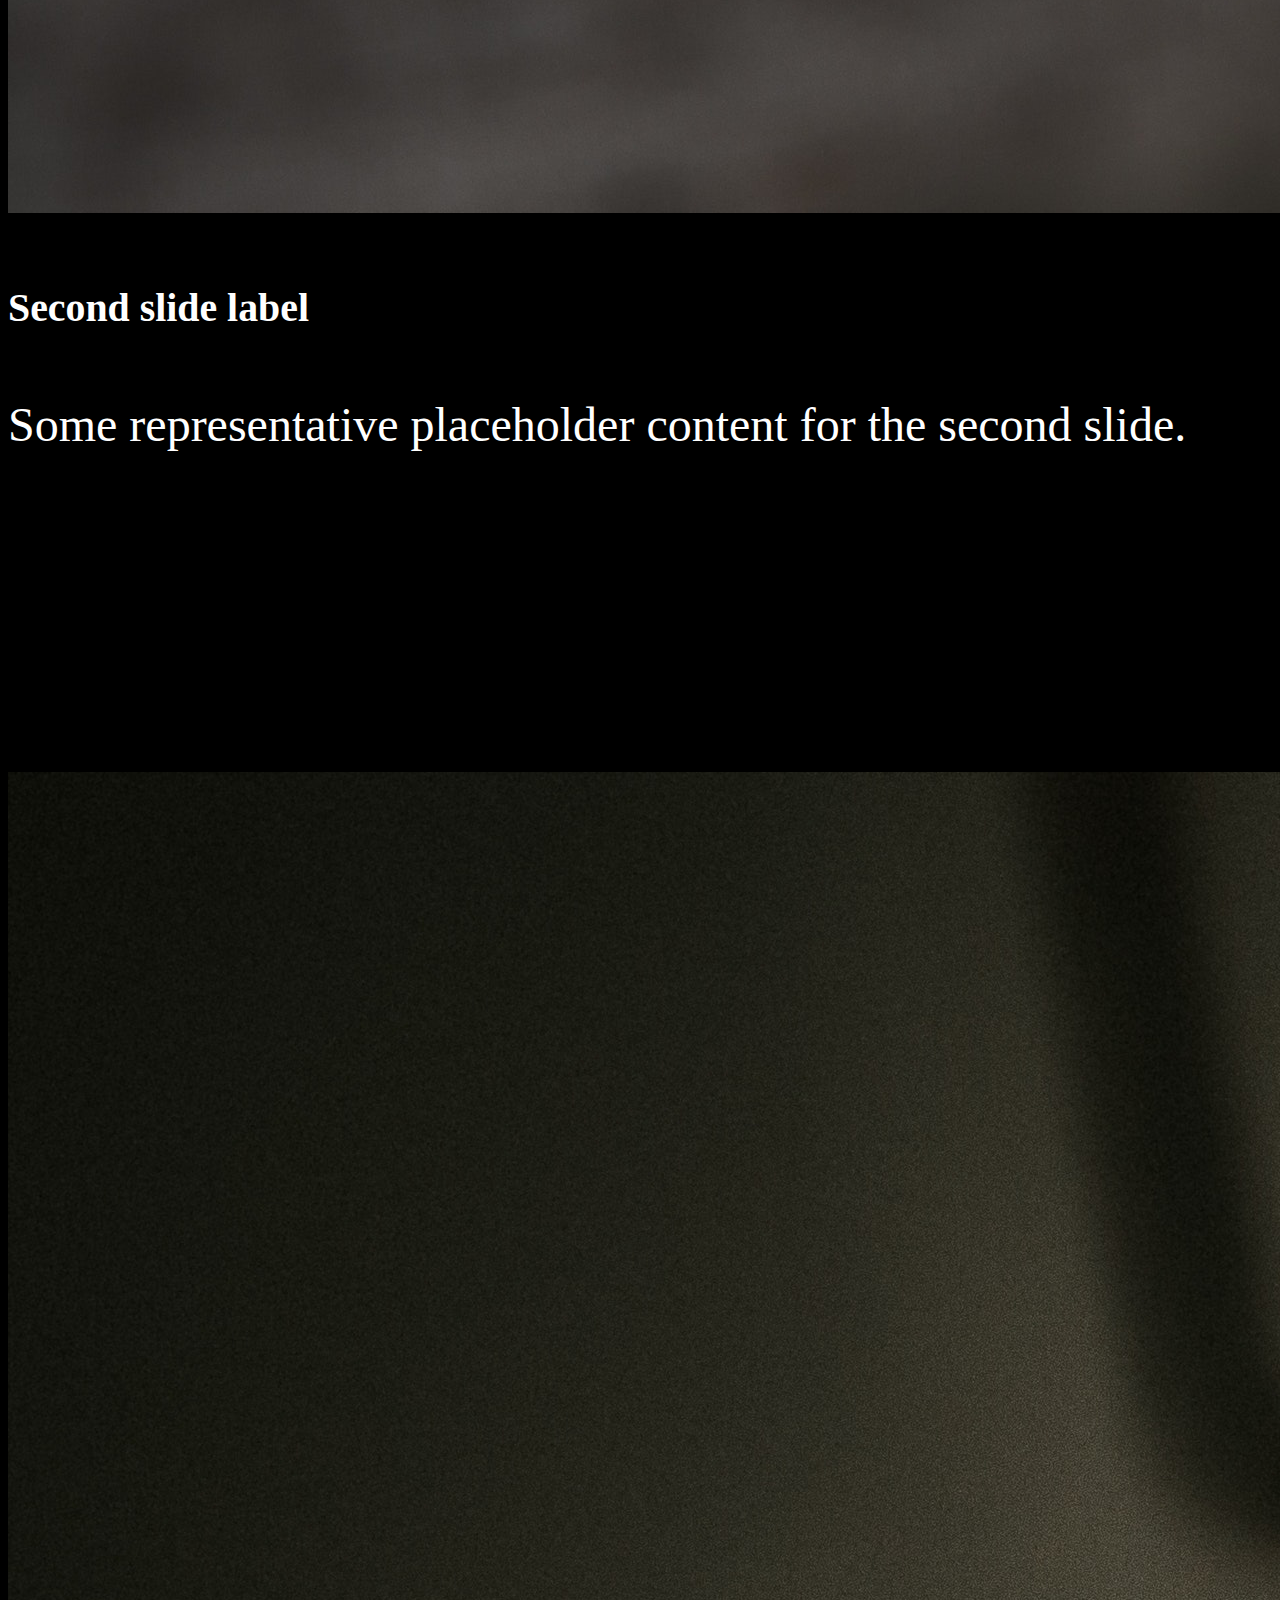
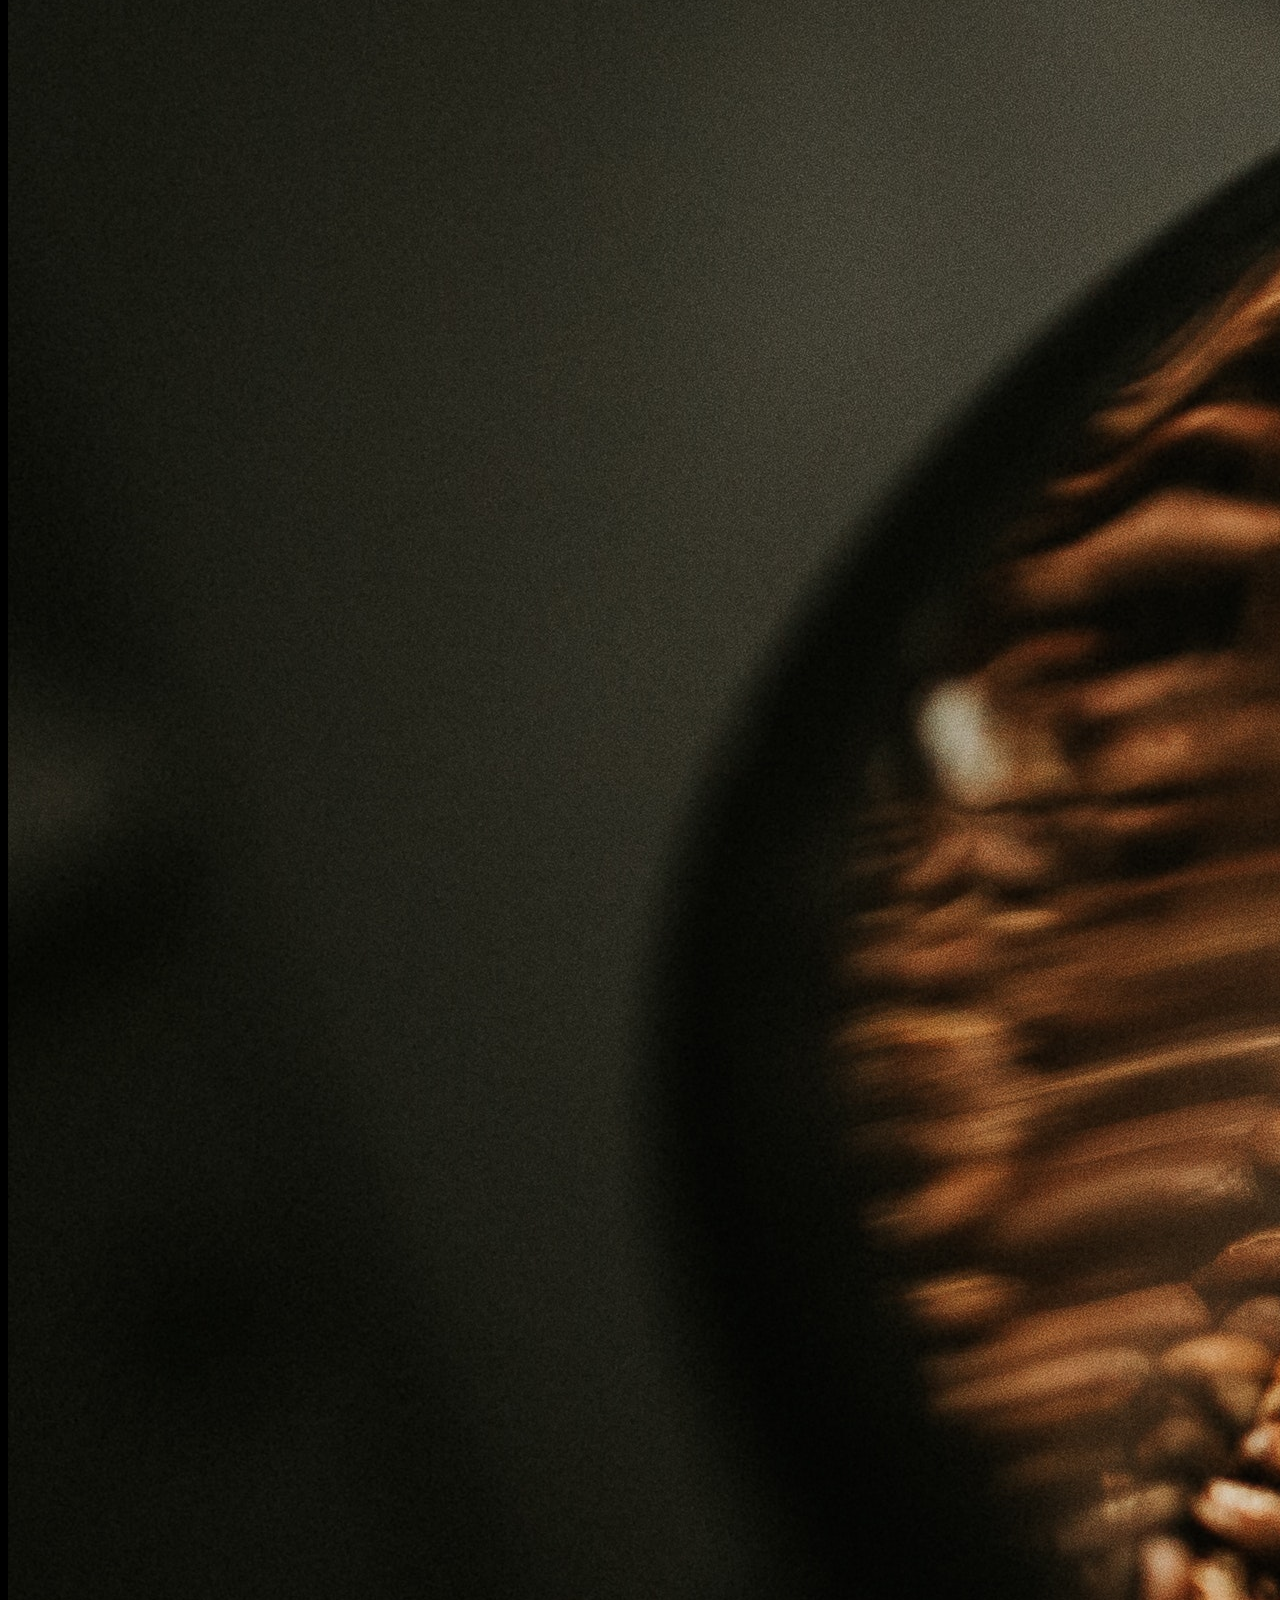
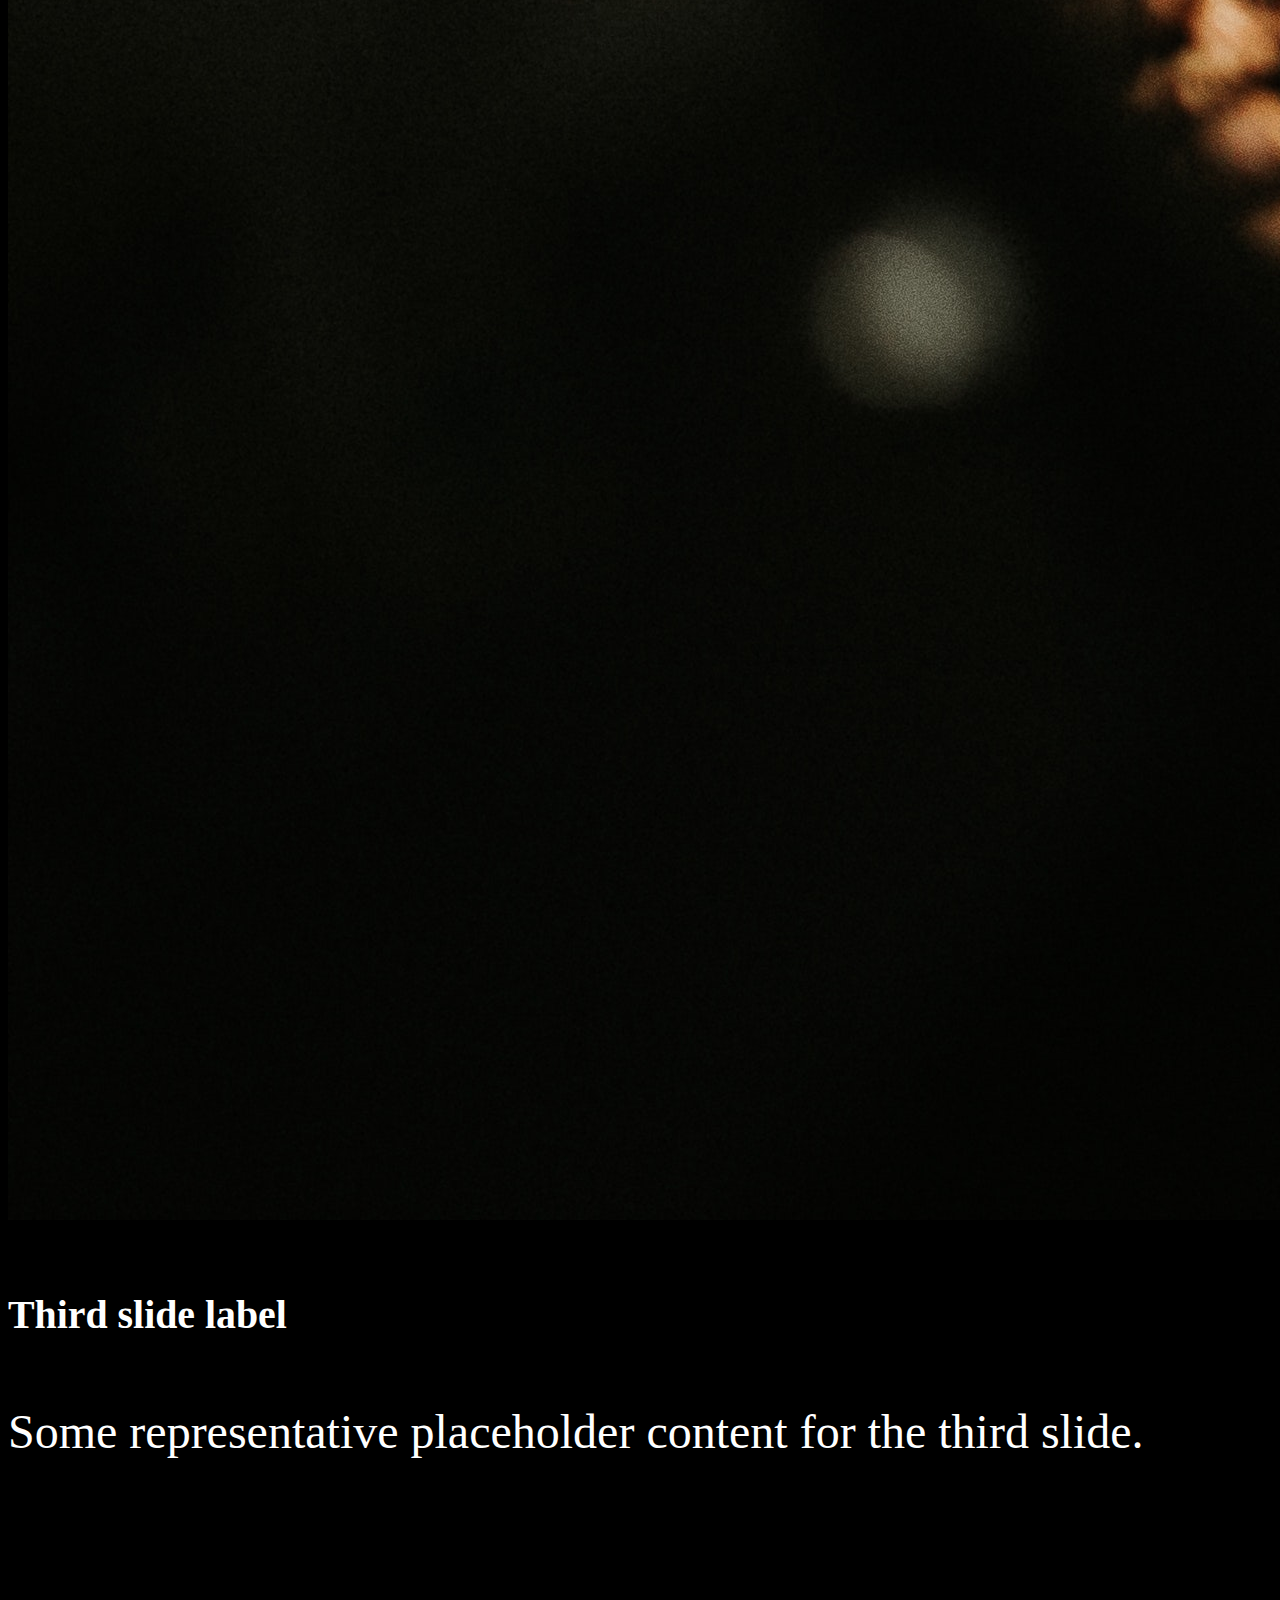
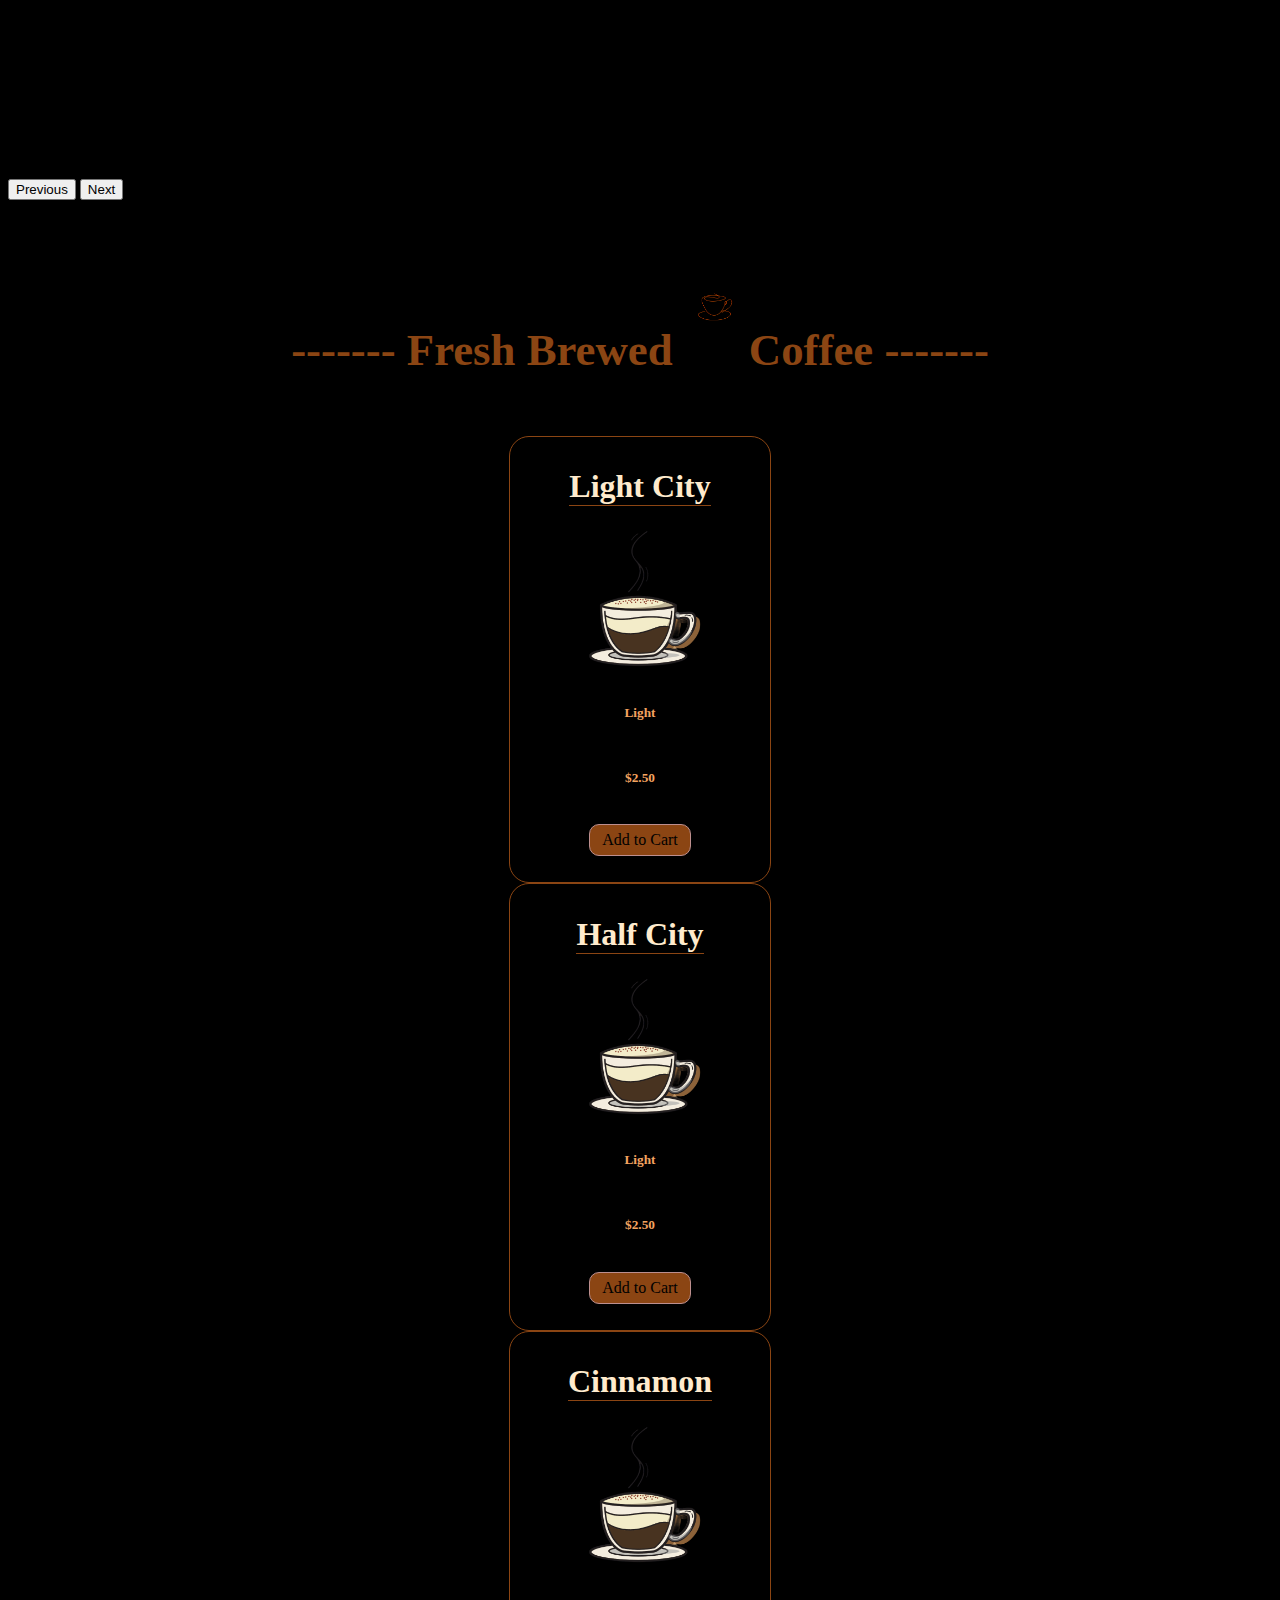
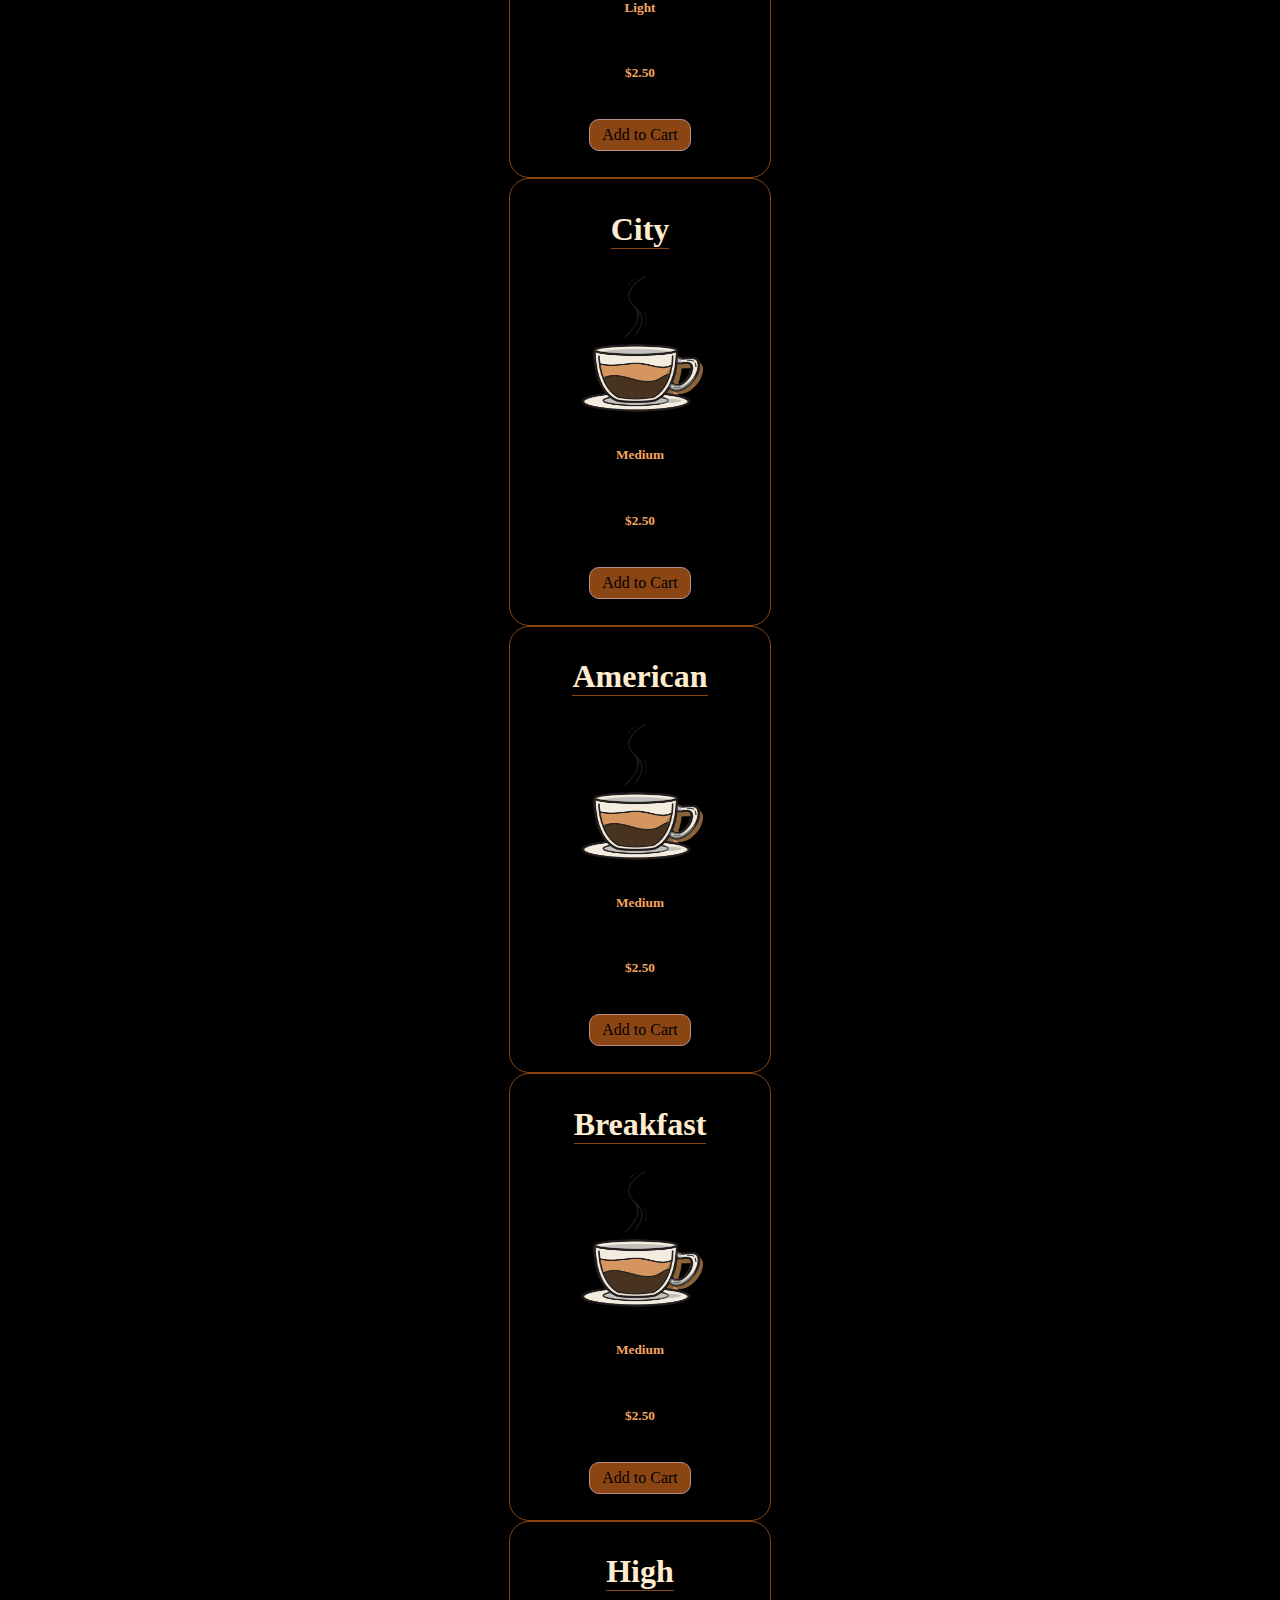
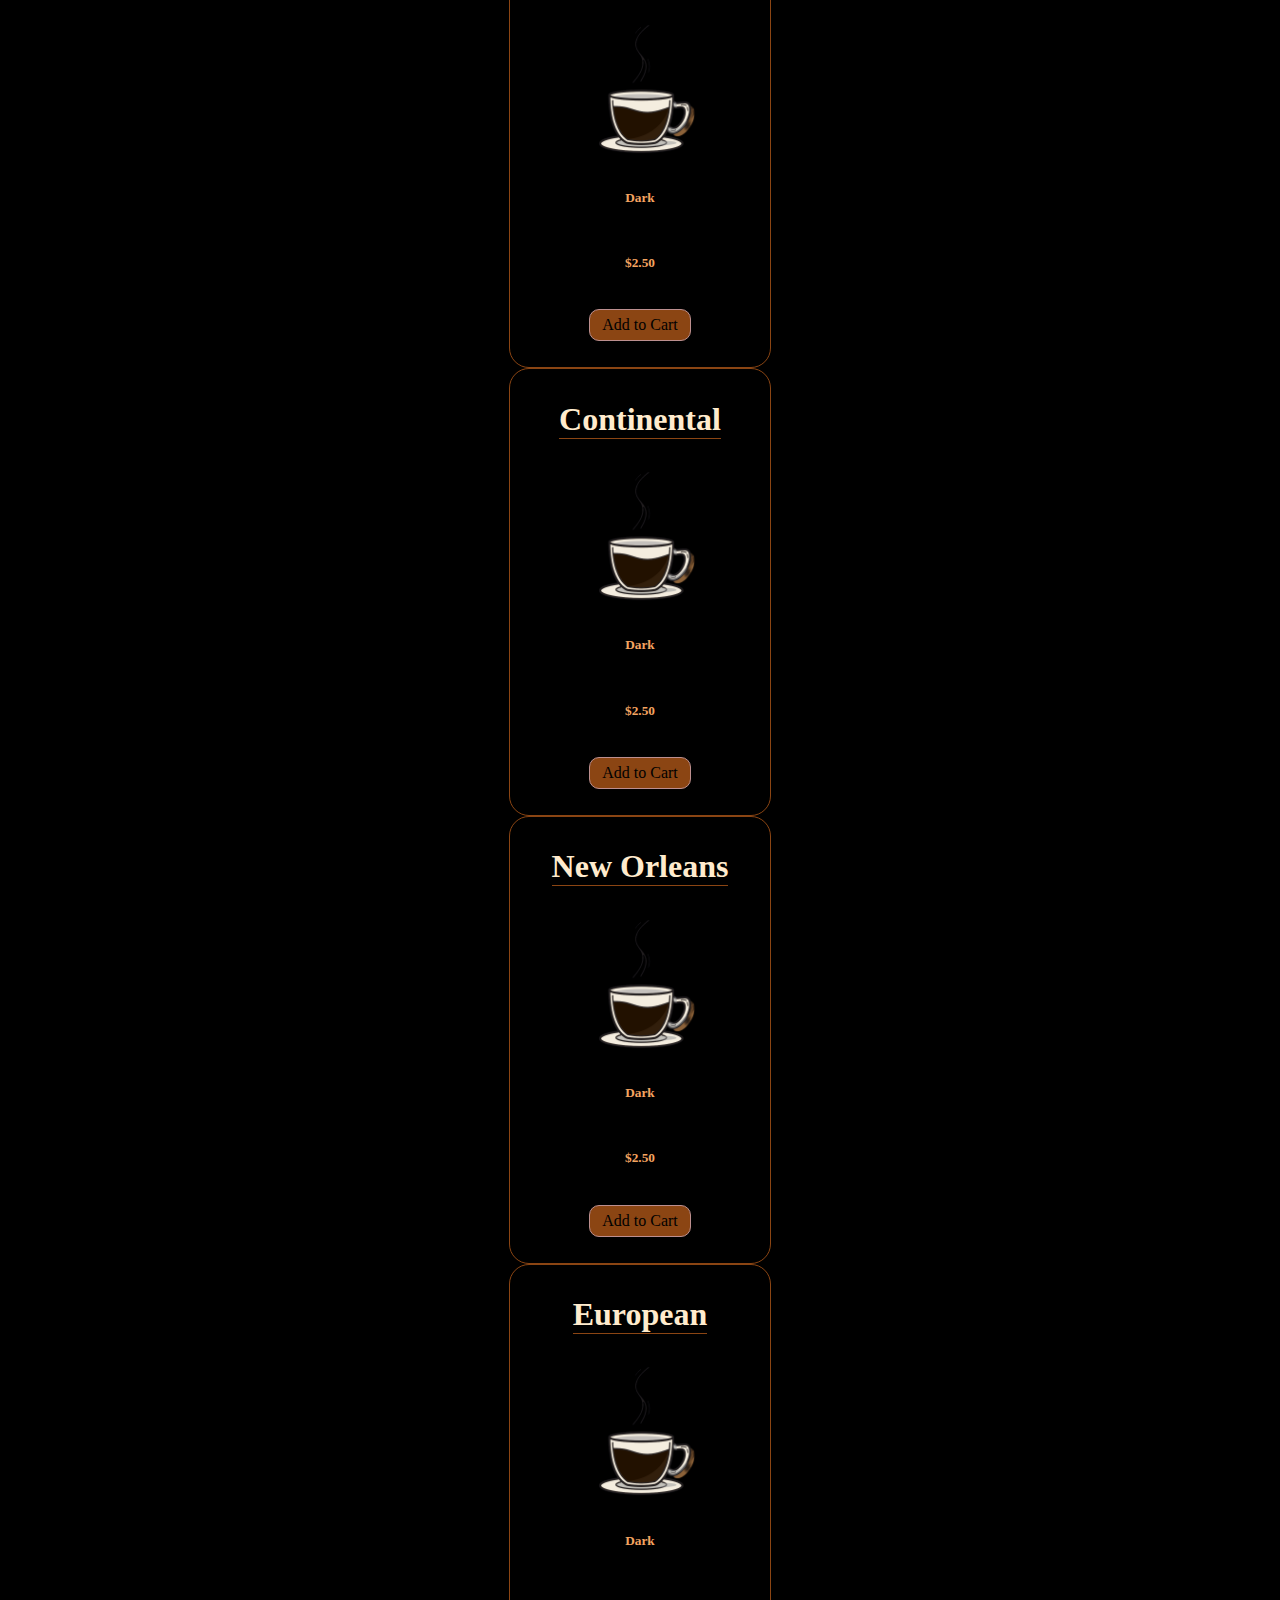
==== commit f89cec2f: "coffee project completed" ====
--- a/index.html
+++ b/index.html
@@ -11,14 +11,14 @@
 <!--    CSS LINK-->
     <link rel="stylesheet" href="style.css">
 
-    <title>Coffee Hause</title>
+    <title>Cafe' Hause</title>
 </head>
 
 <body>
 <header>
     <nav class="navbar navbar-dark bg-black navbar-expand-lg bg-body-tertiary">
         <div class="container-fluid"><img class="gif" src="images/image-4.gif" alt="">
-            <a class="navbar-brand" href="#">Coffee Hause</a>
+            <a class="navbar-brand" href="#">Cafe' Hause</a>
             <button class="navbar-toggler" type="button" data-bs-toggle="collapse" data-bs-target="#navbarSupportedContent" aria-controls="navbarSupportedContent" aria-expanded="false" aria-label="Toggle navigation">
                 <span class="navbar-toggler-icon"></span>
             </button>
@@ -58,7 +58,7 @@
             <div class="carousel-item active">
                 <img src="images/image-3.jpg" class="d-block w-100 carousel-image" alt="...">
                 <div class="carousel-caption d-none d-md-block">
-                    <h1>Coffee Hause</h1>
+                    <h1>Cafe' Hause</h1>
                     <h3>Some representative placeholder content for the first slide.</h3>
                 </div>
             </div>
@@ -89,24 +89,22 @@
 </header>
 
 <main>
-    <div class="row"> </div>
-    <div class="container">
         <div class="row">
-            <div class="container-fluid">
+            <div class="container">
                 <div class="row">
-                    <div class="col-7 col-left">
-                        <div class="col"><h4 class="fresh-brew mb-4">Fresh Brewed Coffee</h4></div>
+<!--                    COLUMN LEFT-->
+                    <div class="col-8 col-left">
+                        <div class="col"><h4 class="fresh-brew mb-4">------- Fresh Brewed <img class="gif" src="images/image-4.gif" alt="">Coffee -------</h4></div>
                         <div class="container">
-                            <div class="row">
-                                <table class="coffee-card">
-                                    <tbody id="coffees"></tbody>
-                                </table>
-                            </div>
+                                <div class="coffee-card">
+                                    <div class="row" id="coffees"></div>
+                                </div>
                         </div>
-
-                    </div>
-                    <div class="col-5 col-right">
-                        <h4 mb-4>Please select from the menu</h4>
+                    </div>
+<!--                        COLUMN RIGHT-->
+                    <div class="col-4 col-right">
+                        <h4 class="fresh-brew mt-4 mb-5">--- Order Here ----</h4>
+                        <h4 mb-5>Select from the menu !</h4>
                         <form class="form-inline mb-5">
                             <label for="roast-selection" class="my-1 mr-2 mb-2">Preference</label>
                             <select id="roast-selection" class="form-select form-select-md mb-3" aria-label=".form-select-sm example">
@@ -120,10 +118,10 @@
                                 <input id="search-coffee" type="search" class="form-control" placeholder="What do you want?" aria-label="Username" aria-describedby="basic-addon1">
                             </div>
                             <div class="card-body gradient-buttons d-grid gap-2">
-                                <button type="button" class="btn btn-secondary">Add to Cart</button>
+                                <button type="button" class="btn btn-dark">Add to Cart</button>
                             </div>
                         </form>
-                        <h4>Would you like to add more coffee?</h4>
+                        <h4>Make your own coffee !</h4>
                         <form class="form-inline">
                             <label for="roast-selection-2" class="my-1 mr-2 mb-2">Preference</label>
                             <select id="roast-selection-2" class="form-select form-select-md mb-3" aria-label=".form-select-sm example">
@@ -136,19 +134,37 @@
                                     <input id="input-Field" type="text" class="form-control" placeholder="Add a name">
                                 </div>
                                 <div class="card-body gradient-buttons d-grid gap-2">
-                                    <button type="button" class="btn btn-dark" id="user-submit">Add to Menu</button>
-                                </div>
-
+                                    <button type="button" class="btn btn-dark mb-5" id="user-submit">Add to Menu</button>
+                                </div>
                             <div class="container">
                                 <div class="to-dos" id="toDoContainer">
                                 </div>
                             </div>
                         </form>
-                    </div>
-                </div>
-            </div>
-        </div>
-    </div>
+<!--                        <h4>Would you like to add more coffee?</h4>-->
+<!--                        <form class="form-inline">-->
+<!--                            <label for="roast-selection-3" class="my-1 mr-2 mb-2">Preference</label>-->
+<!--                            <select id="roast-selection-3" class="form-select form-select-md mb-3" aria-label=".form-select-sm example">-->
+<!--                                <option class="light">Light</option>-->
+<!--                                <option class="medium">Medium</option>-->
+<!--                                <option class="dark">Dark</option>-->
+<!--                            </select>-->
+<!--                            <label class="my-1 mr-2 mb-2" for="input-Field">Name</label>-->
+<!--                            <div class="input-group mb-4">-->
+<!--                                <input id="input-Field-1" type="text" class="form-control" placeholder="Add a name">-->
+<!--                            </div>-->
+<!--                            <div class="card-body gradient-buttons d-grid gap-2">-->
+<!--                                <button type="button" class="btn btn-dark" id="user-submit1">Add to Menu</button>-->
+<!--                            </div>-->
+<!--                            <div class="container">-->
+<!--                                <div class="to-dos" id="toDoContainer1">-->
+<!--                                </div>-->
+<!--                            </div>-->
+<!--                        </form>-->
+                    </div>
+                </div>
+            </div>
+        </div>
 </main>
 
 <footer>
--- a/style.css
+++ b/style.css
@@ -8,6 +8,9 @@
     height: 65px;
     margin-bottom: 40px;
 }
+#gif{
+    width: 80px;
+}
 /*navbar*/
 .navbar{
     font-family: "Corsiva Hebrew";
@@ -15,7 +18,11 @@
 }
 .navbar-brand{
     font-family: "Academy Engraved LET";
-    font-size: 2rem;
+    font-size: 2.5rem;
+    color: saddlebrown;
+    font-weight: bold;
+    padding-left: 10px;
+    padding-right: 20px;
 }
 .nav-item{
     margin-left: 30px;
@@ -35,7 +42,7 @@
     align-items: center;
 }
 a:hover{
-    color: salmon;
+    color: saddlebrown;
 }
 /*shopping cart*/
 .shopping-cart{
@@ -58,8 +65,14 @@
     font-weight: bold;
 }
 /*coffee card*/
+.coffee-card{
+    display: flex;
+    justify-content: space-evenly;
+    align-items: center;
+}
 .fresh-brew{
     text-align: center;
+    font-size: 2.8rem;
 }
 .coffee{
     font-family: "Academy Engraved LET";
@@ -68,9 +81,19 @@
     flex-direction: column;
     justify-content: center;
     align-items: center;
-    border-radius: 10px;
-    margin-bottom: 20px;
-    padding: 20px;
+    border-radius: 20px;
+    /*margin: 1px;*/
+    padding: 10px;
+    width: 240px;
+}
+.col-8{
+    padding: 0;
+}
+.coffee h1{
+    color: blanchedalmond;
+    border-bottom: 1px solid saddlebrown;
+    /*width: 50px;*/
+
 }
 .coffee h5{
     color: sandybrown;
@@ -78,19 +101,22 @@
 }
 .coffee p{
     border: 1px solid rosybrown;
-    border-radius: 20px;
+    display: flex;
+    justify-content: center;
+    align-items: center;
+    border-radius: 10px;
     width: 100px;
     height: 30px;
-    text-align: center;
     background-color: saddlebrown;
-    color: blanchedalmond;
+    color: black;
     font-family: "American Typewriter";
     font-size: 1rem;
 }
 .coffee p:hover{
     cursor: pointer;
-    background-color: brown;
+    background-color: chocolate;
 }
+
 /*h4 headers below carousel*/
 h4{
     font-family: "Academy Engraved LET";
@@ -107,14 +133,14 @@
 }
 /*GRADIENT BUTTON*/
 .gradient-buttons .btn {
-    background-image: linear-gradient(to bottom, rgba(255,255,255,0.5), rgba(255,255,255,0.2) 49%, rgba(0,0,0,0.15) 51%, rgba(0,0,0,0.05));
+    background-image: linear-gradient(to bottom, rgba(165,42,42,0.5), rgba(165,42,42,0.2) 49%, rgba(0,0,0,0.15) 51%, rgba(0,0,0,0.05));
     background-repeat: repeat-x;
 }
+
 .card {
     margin: 10px;
     box-shadow: 0 5px 10px -2.5px;
 }
-
 /*FOOTER*/
 .footer{
     font-family: "Corsiva Hebrew";
@@ -136,3 +162,7 @@
     height: 45px;
     margin-left: 20px;
 }
+main{
+    margin-left: 100px;
+    margin-right: 100px;
+}
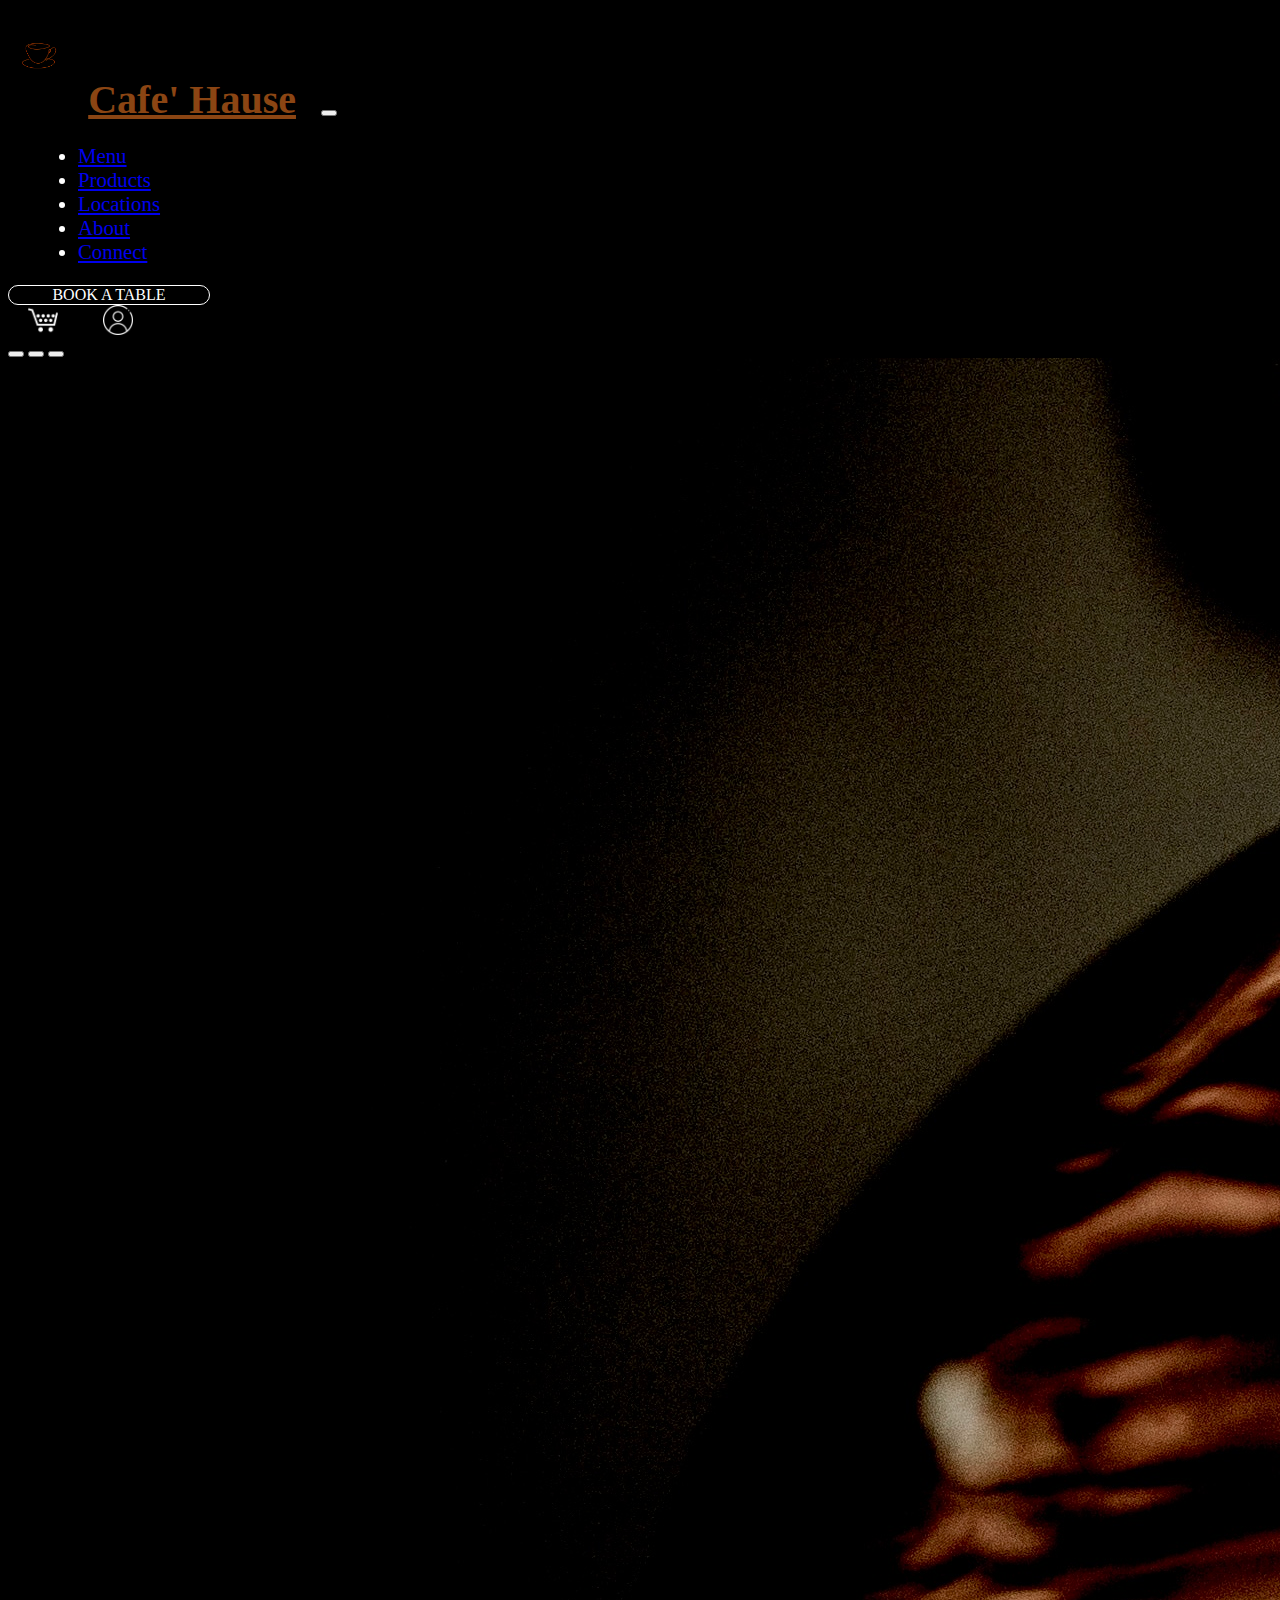
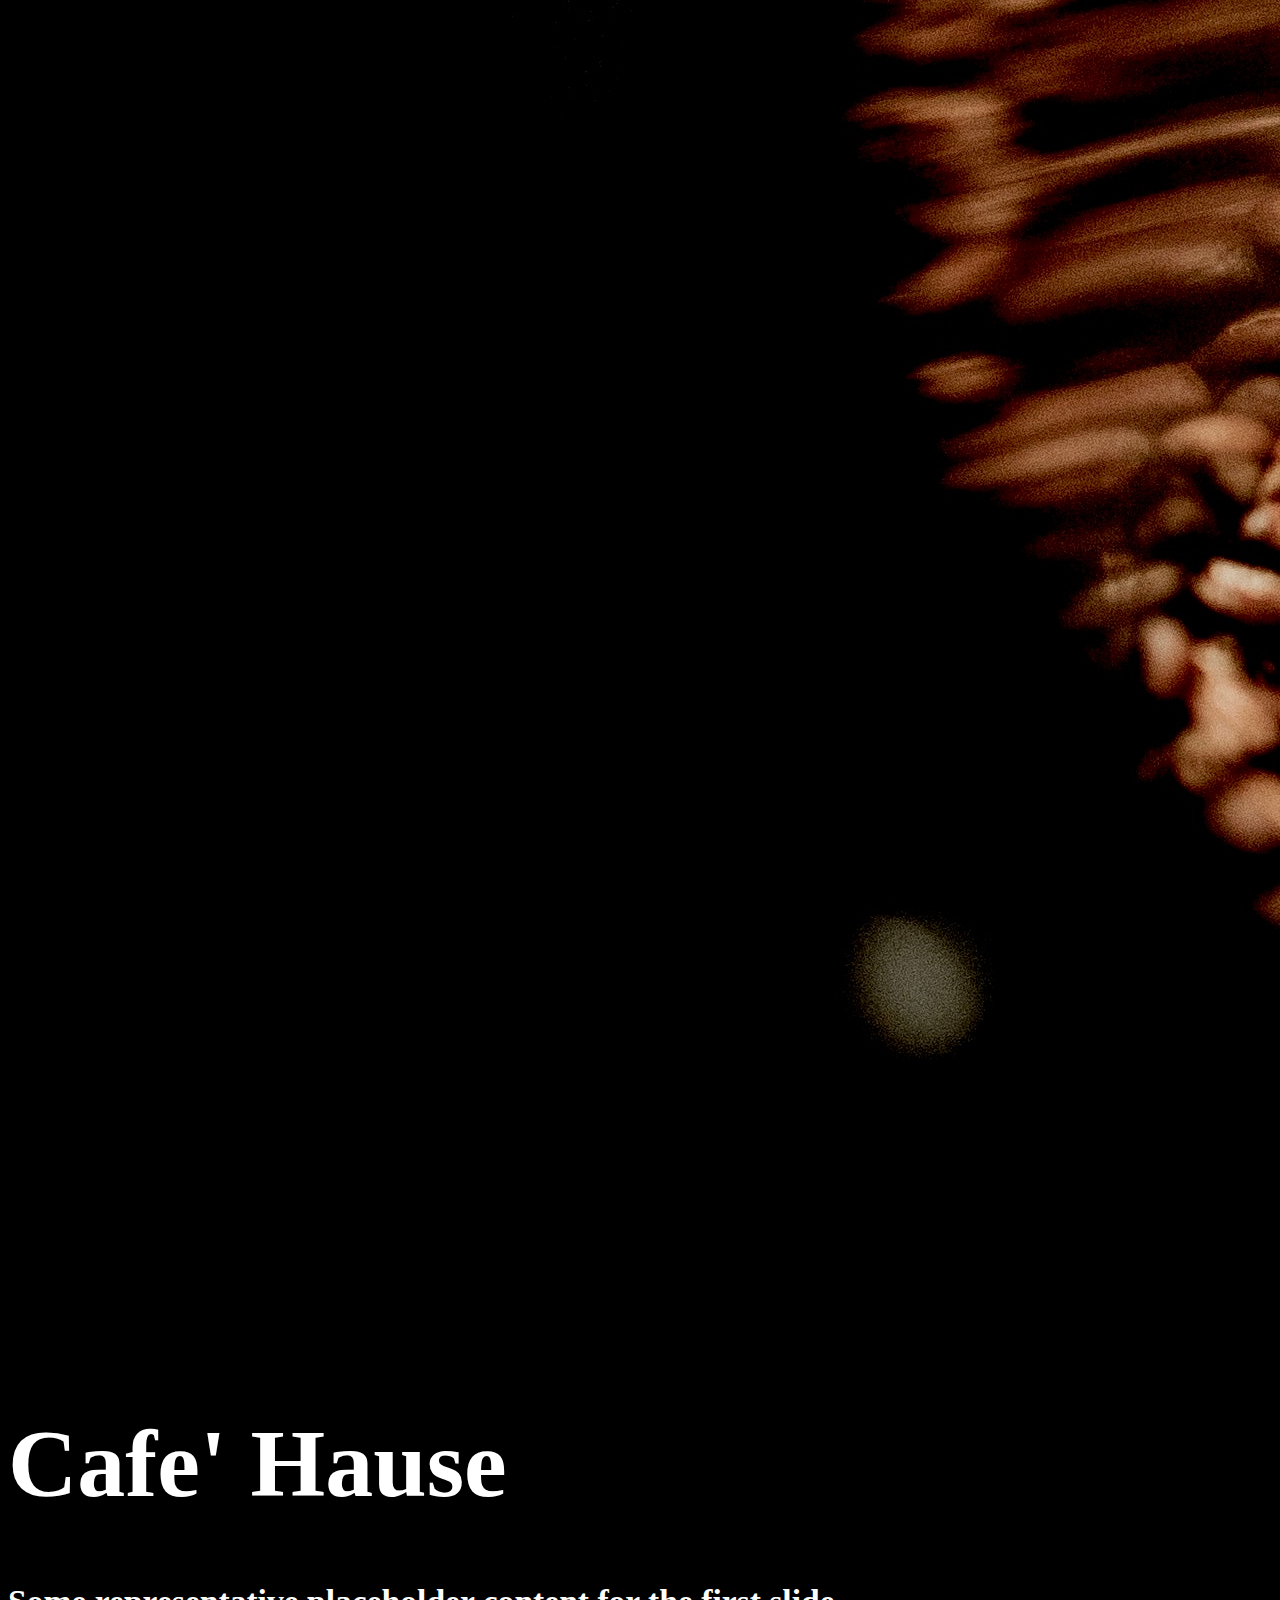
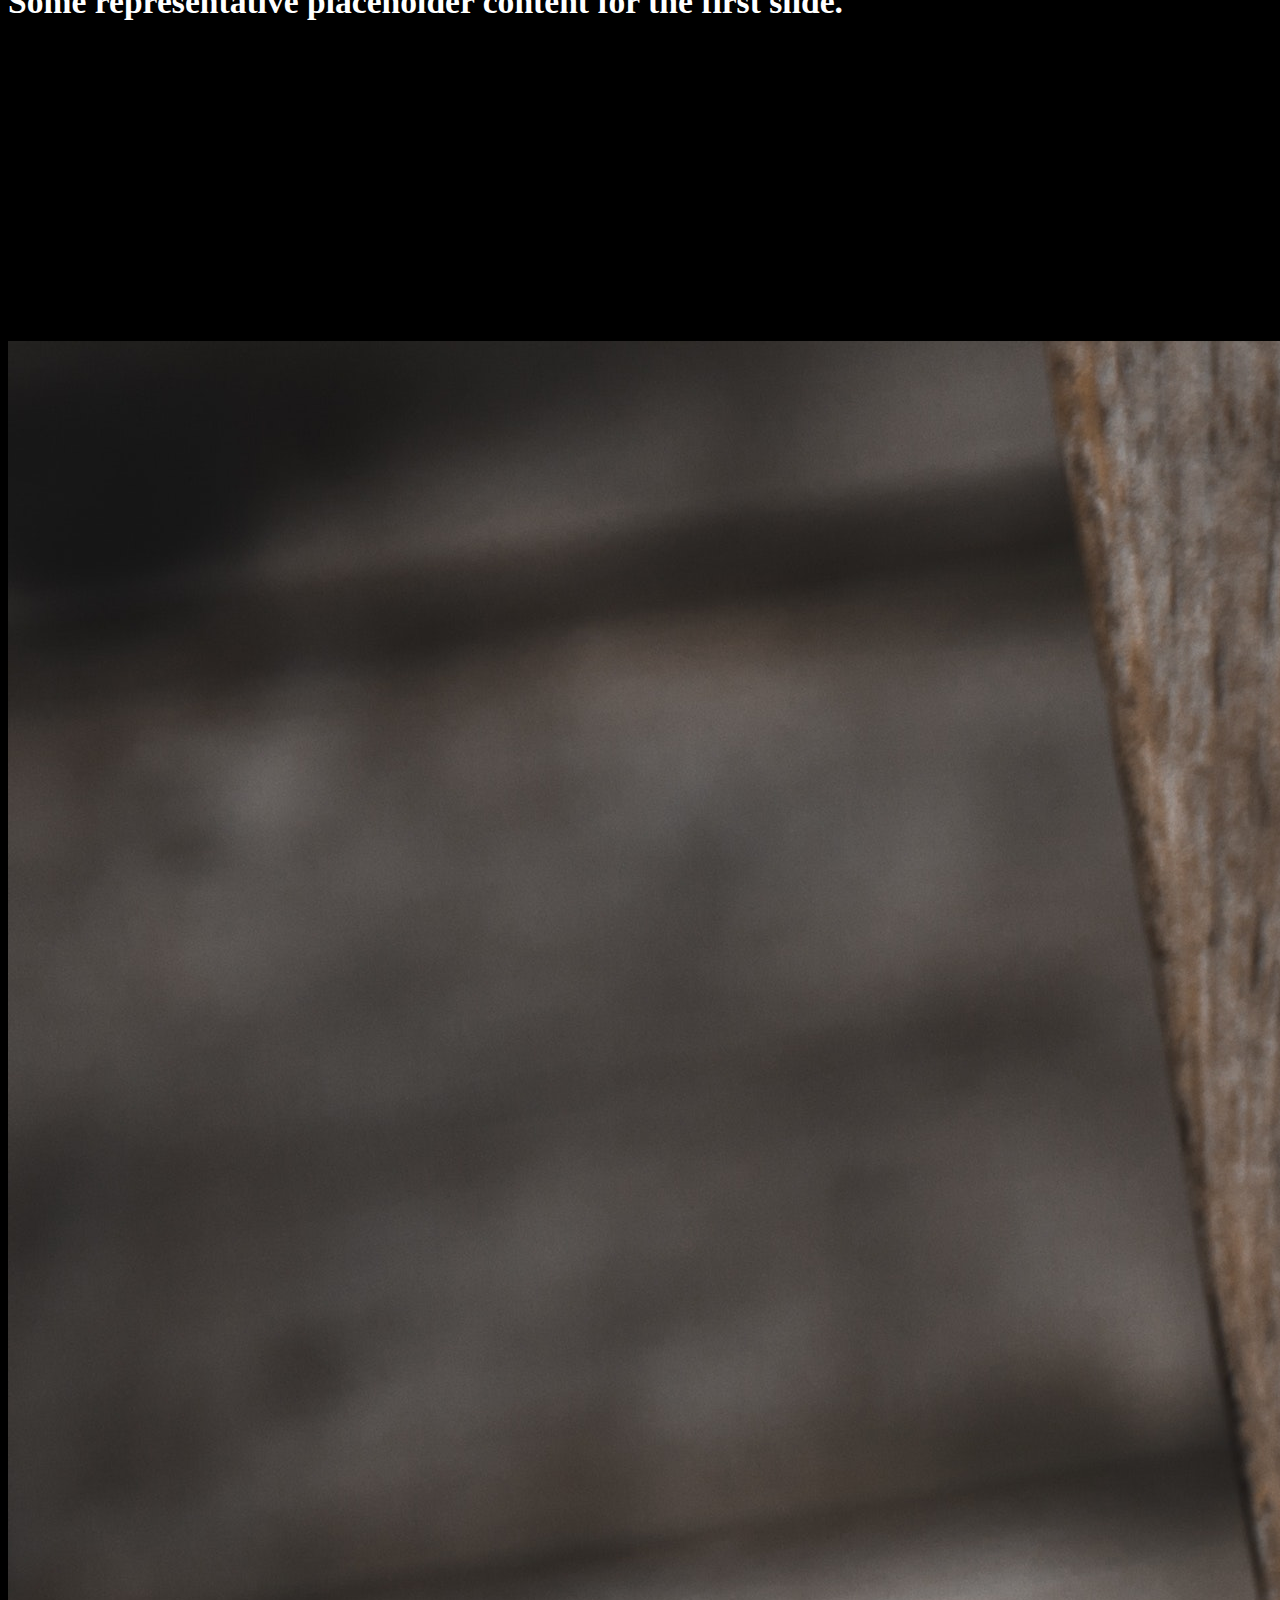
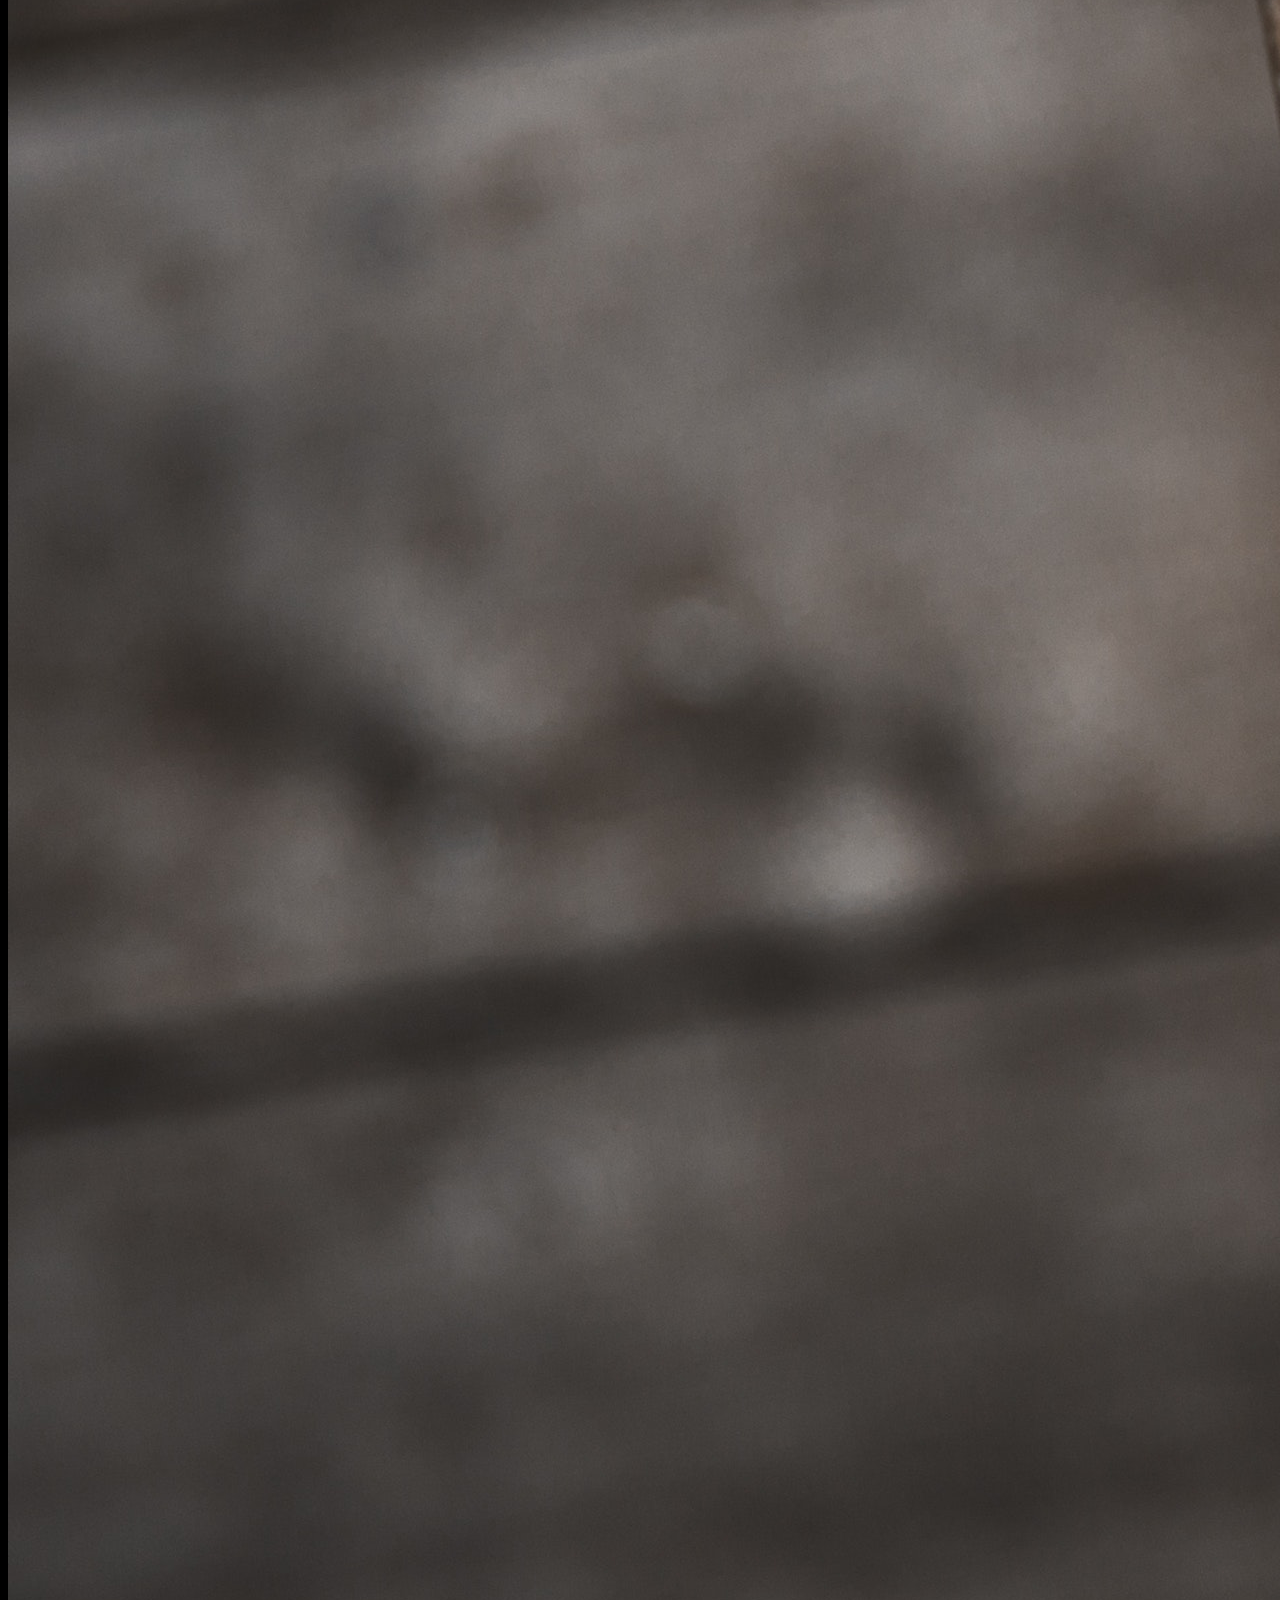
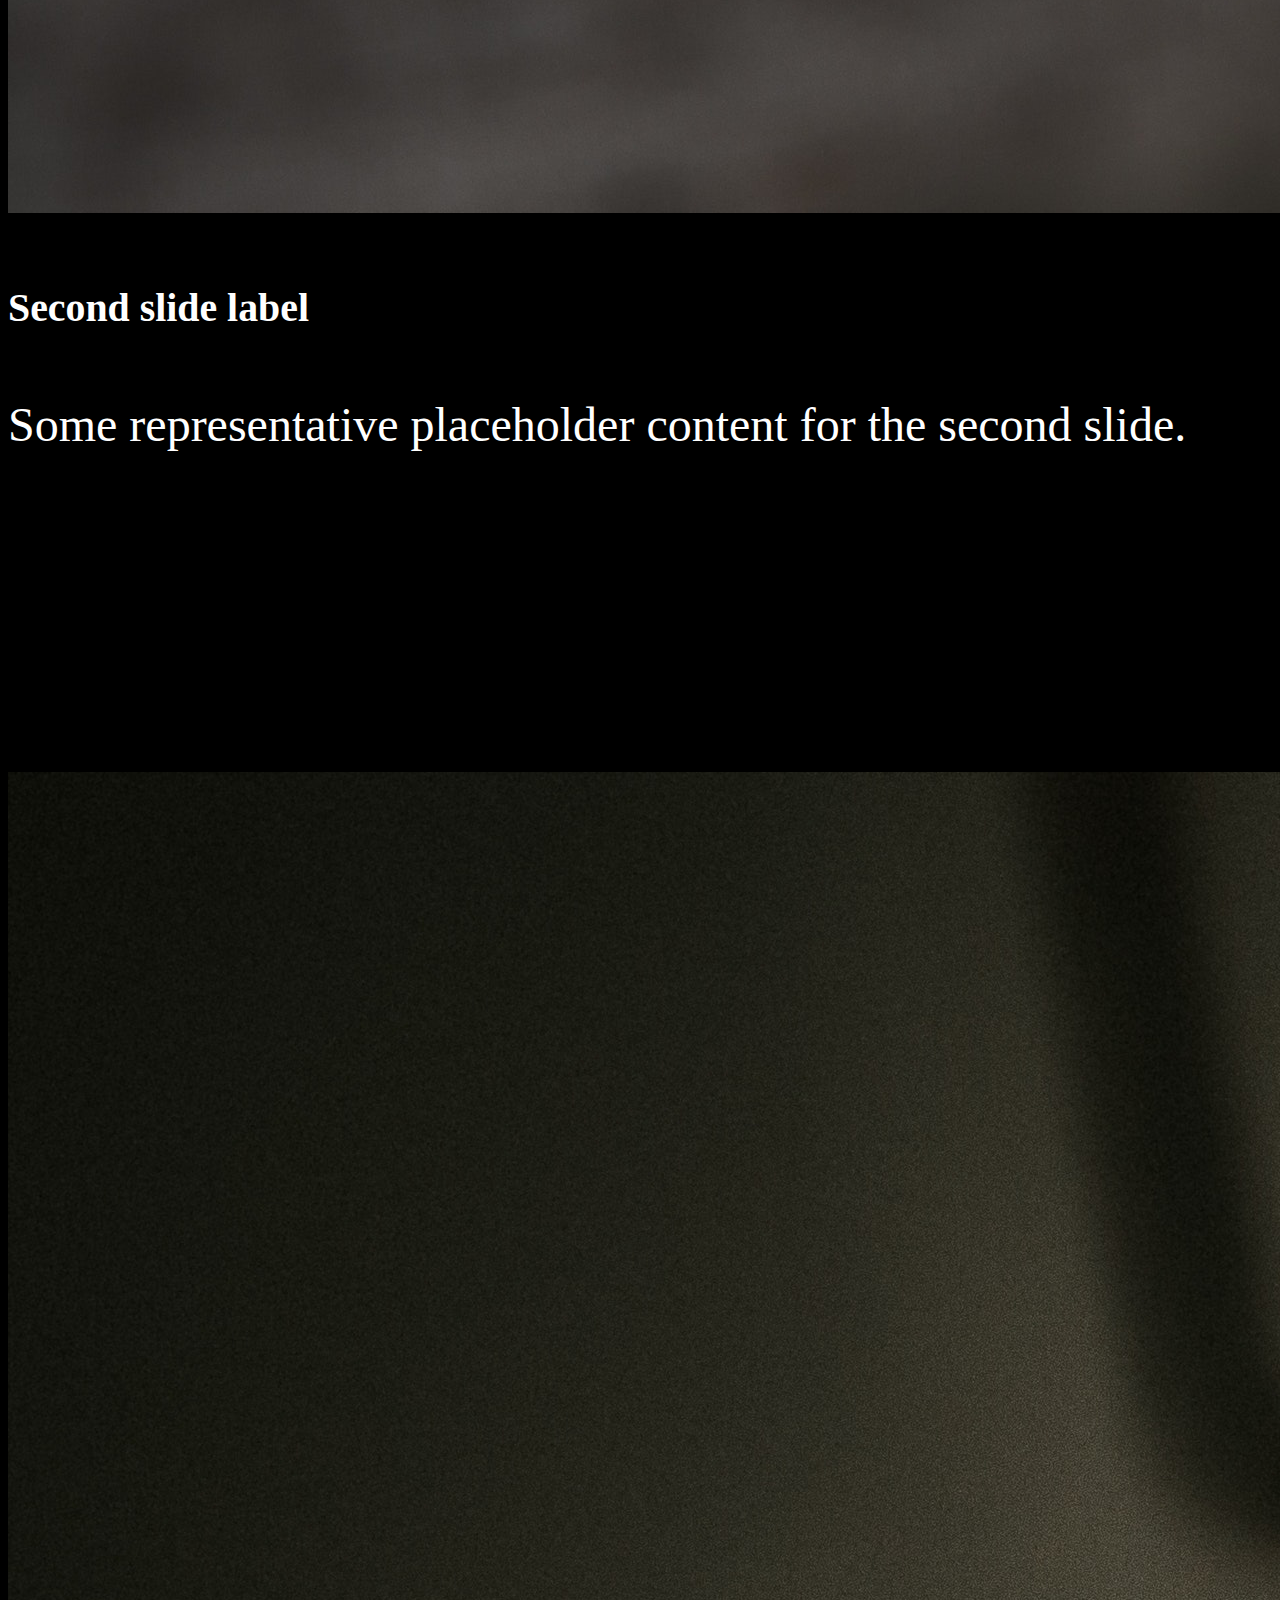
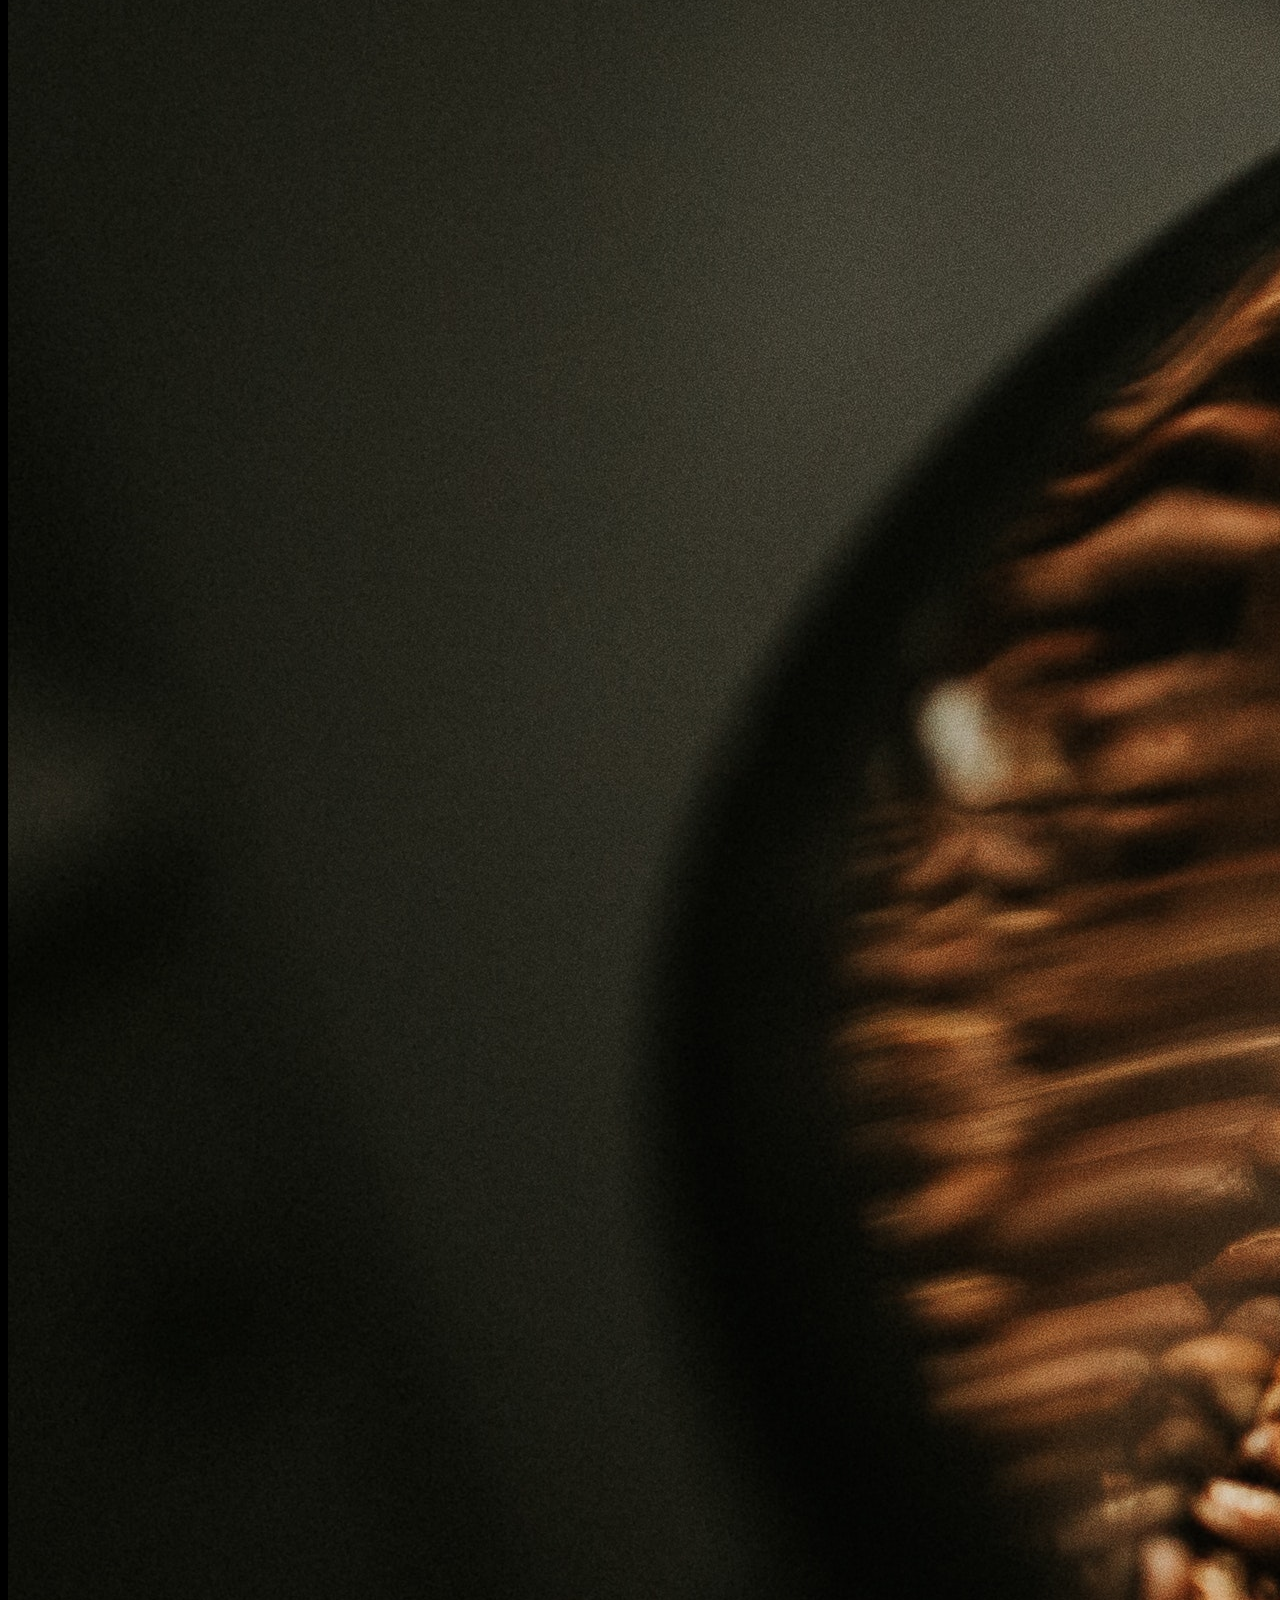
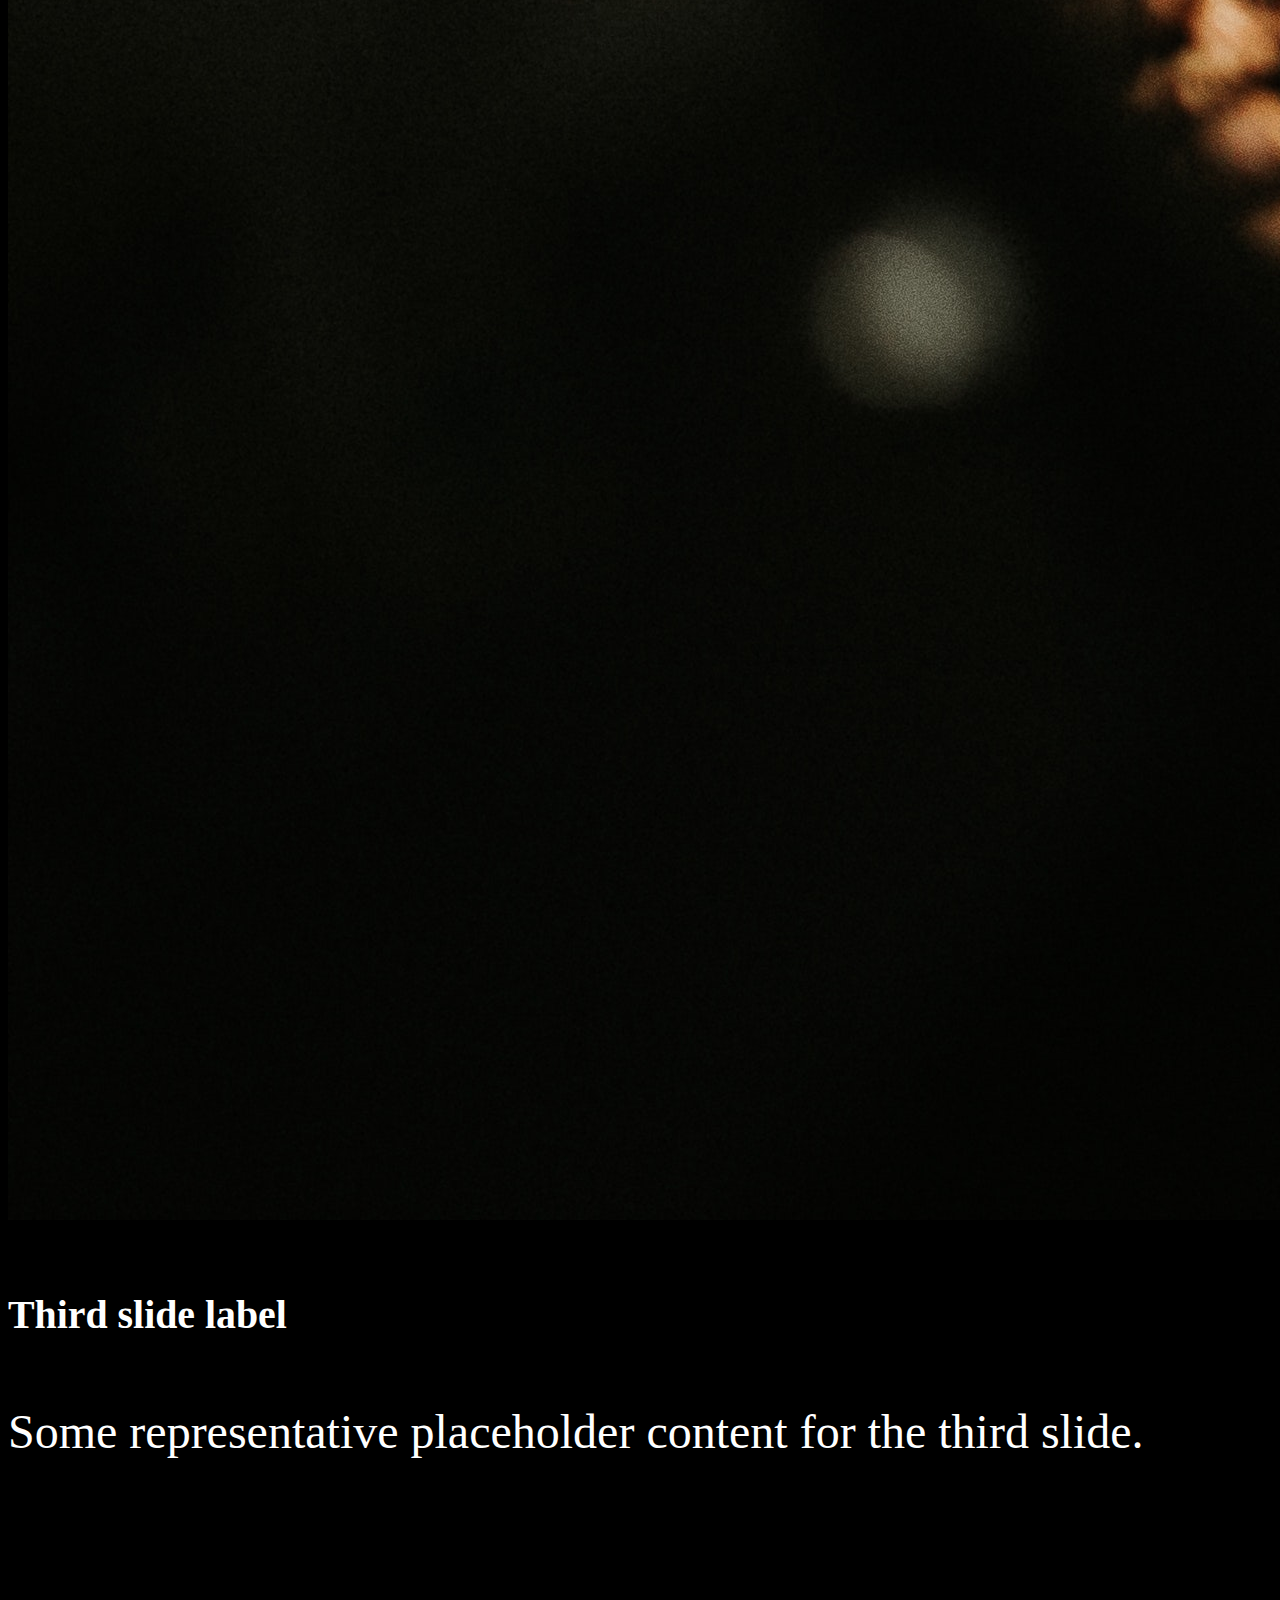
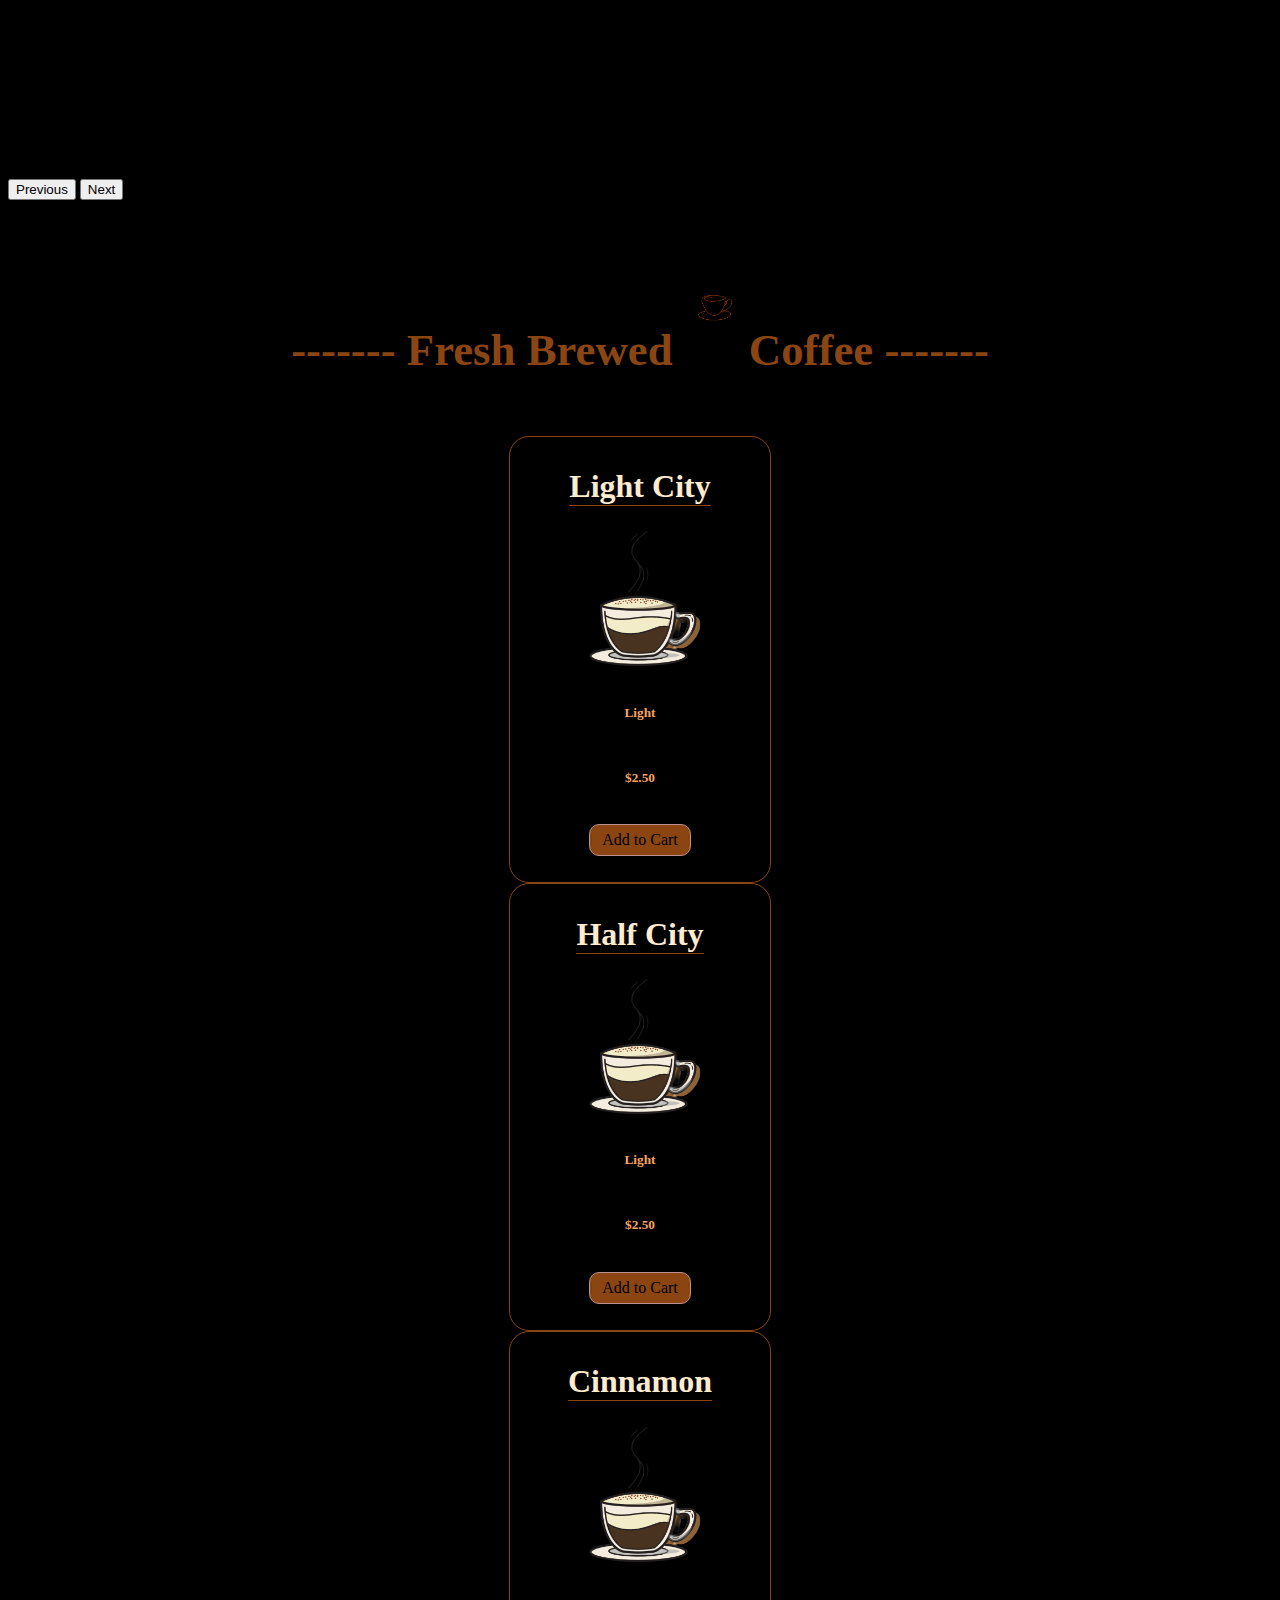
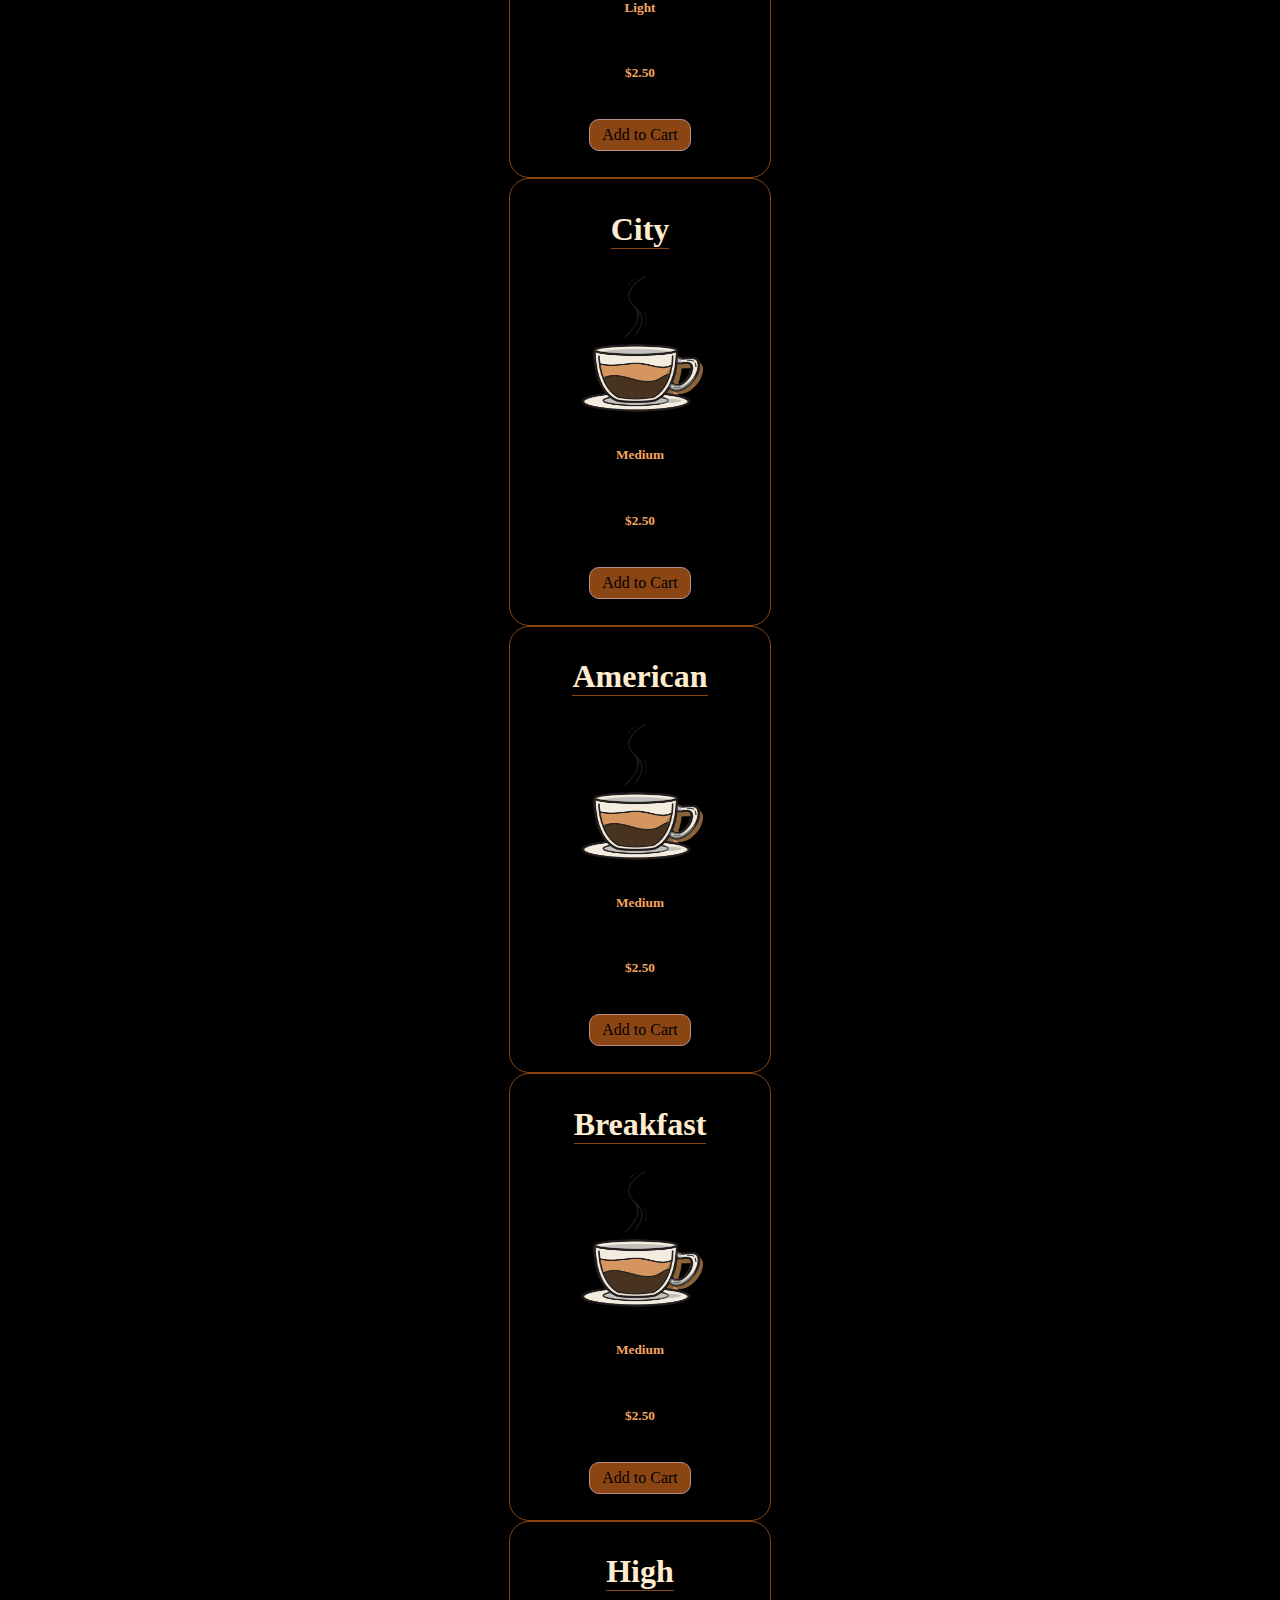
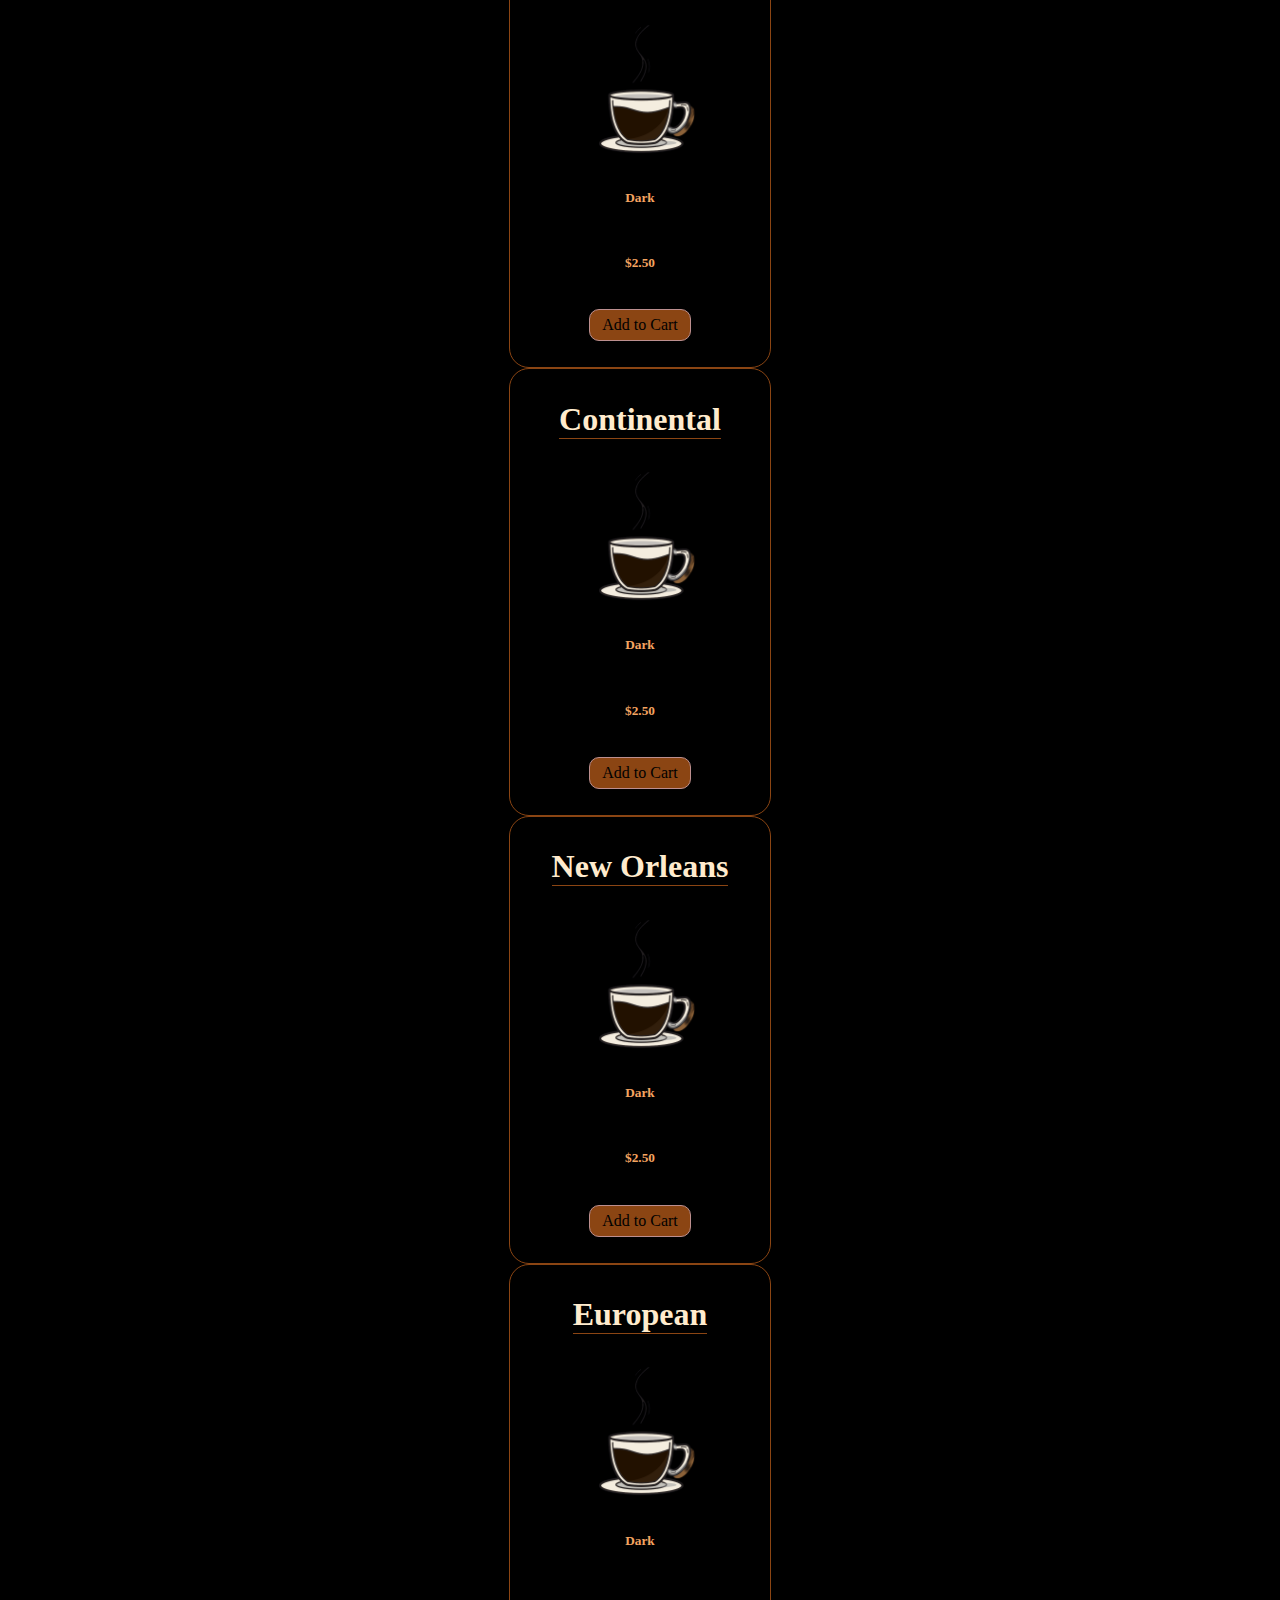
==== commit 5cad6a00: "the final change" ====
--- a/index.html
+++ b/index.html
@@ -141,26 +141,6 @@
                                 </div>
                             </div>
                         </form>
-<!--                        <h4>Would you like to add more coffee?</h4>-->
-<!--                        <form class="form-inline">-->
-<!--                            <label for="roast-selection-3" class="my-1 mr-2 mb-2">Preference</label>-->
-<!--                            <select id="roast-selection-3" class="form-select form-select-md mb-3" aria-label=".form-select-sm example">-->
-<!--                                <option class="light">Light</option>-->
-<!--                                <option class="medium">Medium</option>-->
-<!--                                <option class="dark">Dark</option>-->
-<!--                            </select>-->
-<!--                            <label class="my-1 mr-2 mb-2" for="input-Field">Name</label>-->
-<!--                            <div class="input-group mb-4">-->
-<!--                                <input id="input-Field-1" type="text" class="form-control" placeholder="Add a name">-->
-<!--                            </div>-->
-<!--                            <div class="card-body gradient-buttons d-grid gap-2">-->
-<!--                                <button type="button" class="btn btn-dark" id="user-submit1">Add to Menu</button>-->
-<!--                            </div>-->
-<!--                            <div class="container">-->
-<!--                                <div class="to-dos" id="toDoContainer1">-->
-<!--                                </div>-->
-<!--                            </div>-->
-<!--                        </form>-->
                     </div>
                 </div>
             </div>
